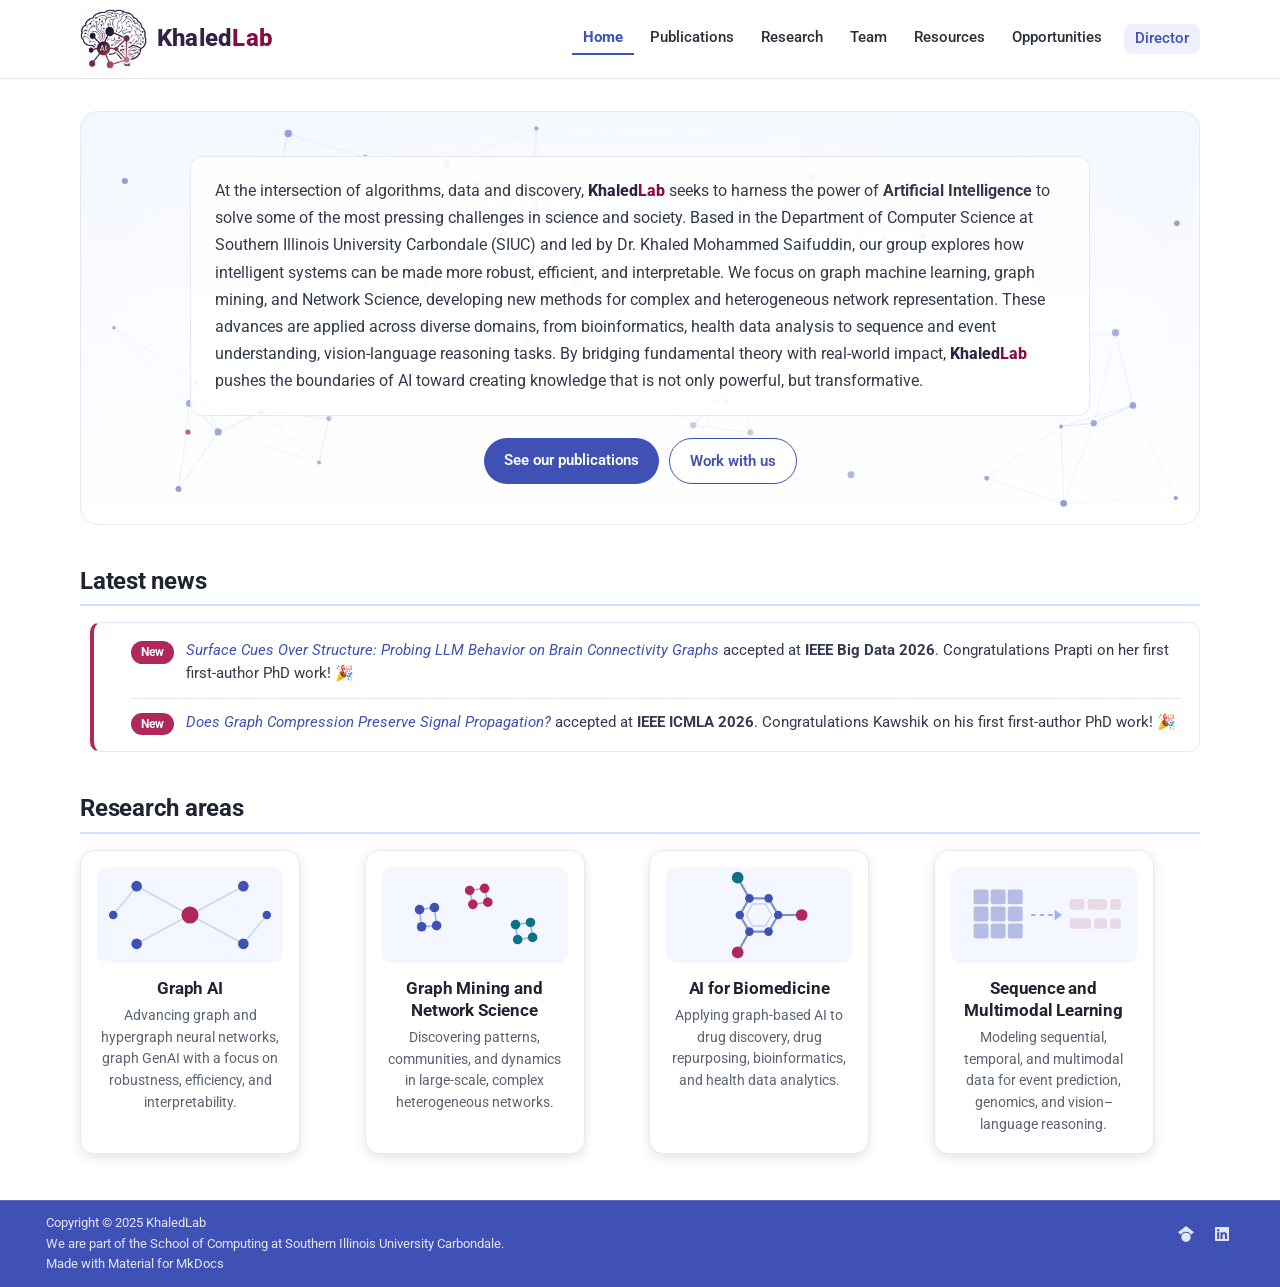
==== index.html @ 8f50dbaf "Deployed f52cf2c with MkDocs version: 1.6.1" ====
<!doctype html>
<html lang="en" class="no-js">
  <head>
    
      <meta charset="utf-8">
      <meta name="viewport" content="width=device-width,initial-scale=1">
      
        <meta name="description" content="Research in Graph Mining, Hypergraph Learning, and Network Medicine">
      
      
      
        <link rel="canonical" href="https://khaledlab.com/">
      
      
      
        <link rel="next" href="publications/">
      
      
      <link rel="icon" href="assets/favicon.png">
      <meta name="generator" content="mkdocs-1.6.1, mkdocs-material-9.6.19">
    
    
      
        <title>KhaledLab</title>
      
    
    
      <link rel="stylesheet" href="assets/stylesheets/main.7e37652d.min.css">
      
        
        <link rel="stylesheet" href="assets/stylesheets/palette.06af60db.min.css">
      
      


    
    
      
    
    
      
        
        
        <link rel="preconnect" href="https://fonts.gstatic.com" crossorigin>
        <link rel="stylesheet" href="https://fonts.googleapis.com/css?family=Roboto:300,300i,400,400i,700,700i%7CRoboto+Mono:400,400i,700,700i&display=fallback">
        <style>:root{--md-text-font:"Roboto";--md-code-font:"Roboto Mono"}</style>
      
    
    
      <link rel="stylesheet" href="assets/css/extra.css">
    
    <script>__md_scope=new URL(".",location),__md_hash=e=>[...e].reduce(((e,_)=>(e<<5)-e+_.charCodeAt(0)),0),__md_get=(e,_=localStorage,t=__md_scope)=>JSON.parse(_.getItem(t.pathname+"."+e)),__md_set=(e,_,t=localStorage,a=__md_scope)=>{try{t.setItem(a.pathname+"."+e,JSON.stringify(_))}catch(e){}}</script>
    
      

    
    
    
  </head>
  
  
    
    
      
    
    
    
    
    <body dir="ltr" data-md-color-scheme="default" data-md-color-primary="indigo" data-md-color-accent="deep-purple">
  
    
    <input class="md-toggle" data-md-toggle="drawer" type="checkbox" id="__drawer" autocomplete="off">
    <input class="md-toggle" data-md-toggle="search" type="checkbox" id="__search" autocomplete="off">
    <label class="md-overlay" for="__drawer"></label>
    <div data-md-component="skip">
      
    </div>
    <div data-md-component="announce">
      
    </div>
    
    
      

<header class="md-header" data-md-component="header">
  <nav class="md-header__inner md-grid" aria-label="Header">
    <a href="." title="KhaledLab" class="md-header__button md-logo" aria-label="KhaledLab" data-md-component="logo">
      
  
  <svg xmlns="http://www.w3.org/2000/svg" viewBox="0 0 24 24"><path d="M12 8a3 3 0 0 0 3-3 3 3 0 0 0-3-3 3 3 0 0 0-3 3 3 3 0 0 0 3 3m0 3.54C9.64 9.35 6.5 8 3 8v11c3.5 0 6.64 1.35 9 3.54 2.36-2.19 5.5-3.54 9-3.54V8c-3.5 0-6.64 1.35-9 3.54"/></svg>

    </a>
    <label class="md-header__button md-icon" for="__drawer">
      
      <svg xmlns="http://www.w3.org/2000/svg" viewBox="0 0 24 24"><path d="M3 6h18v2H3zm0 5h18v2H3zm0 5h18v2H3z"/></svg>
    </label>
    <div class="md-header__title" data-md-component="header-title">
      <div class="md-header__ellipsis">
        <div class="md-header__topic">
          <span class="md-ellipsis">
            KhaledLab
          </span>
        </div>
        <div class="md-header__topic" data-md-component="header-topic">
          <span class="md-ellipsis">
            
              Home
            
          </span>
        </div>
      </div>
    </div>
    
      
        <form class="md-header__option" data-md-component="palette">
  
    
    
    
    <input class="md-option" data-md-color-media="" data-md-color-scheme="default" data-md-color-primary="indigo" data-md-color-accent="deep-purple"  aria-hidden="true"  type="radio" name="__palette" id="__palette_0">
    
  
    
    
    
    <input class="md-option" data-md-color-media="" data-md-color-scheme="slate" data-md-color-primary="indigo" data-md-color-accent="deep-purple"  aria-hidden="true"  type="radio" name="__palette" id="__palette_1">
    
  
</form>
      
    
    
      <script>var palette=__md_get("__palette");if(palette&&palette.color){if("(prefers-color-scheme)"===palette.color.media){var media=matchMedia("(prefers-color-scheme: light)"),input=document.querySelector(media.matches?"[data-md-color-media='(prefers-color-scheme: light)']":"[data-md-color-media='(prefers-color-scheme: dark)']");palette.color.media=input.getAttribute("data-md-color-media"),palette.color.scheme=input.getAttribute("data-md-color-scheme"),palette.color.primary=input.getAttribute("data-md-color-primary"),palette.color.accent=input.getAttribute("data-md-color-accent")}for(var[key,value]of Object.entries(palette.color))document.body.setAttribute("data-md-color-"+key,value)}</script>
    
    
    
      
      
        <label class="md-header__button md-icon" for="__search">
          
          <svg xmlns="http://www.w3.org/2000/svg" viewBox="0 0 24 24"><path d="M9.5 3A6.5 6.5 0 0 1 16 9.5c0 1.61-.59 3.09-1.56 4.23l.27.27h.79l5 5-1.5 1.5-5-5v-.79l-.27-.27A6.52 6.52 0 0 1 9.5 16 6.5 6.5 0 0 1 3 9.5 6.5 6.5 0 0 1 9.5 3m0 2C7 5 5 7 5 9.5S7 14 9.5 14 14 12 14 9.5 12 5 9.5 5"/></svg>
        </label>
        <div class="md-search" data-md-component="search" role="dialog">
  <label class="md-search__overlay" for="__search"></label>
  <div class="md-search__inner" role="search">
    <form class="md-search__form" name="search">
      <input type="text" class="md-search__input" name="query" aria-label="Search" placeholder="Search" autocapitalize="off" autocorrect="off" autocomplete="off" spellcheck="false" data-md-component="search-query" required>
      <label class="md-search__icon md-icon" for="__search">
        
        <svg xmlns="http://www.w3.org/2000/svg" viewBox="0 0 24 24"><path d="M9.5 3A6.5 6.5 0 0 1 16 9.5c0 1.61-.59 3.09-1.56 4.23l.27.27h.79l5 5-1.5 1.5-5-5v-.79l-.27-.27A6.52 6.52 0 0 1 9.5 16 6.5 6.5 0 0 1 3 9.5 6.5 6.5 0 0 1 9.5 3m0 2C7 5 5 7 5 9.5S7 14 9.5 14 14 12 14 9.5 12 5 9.5 5"/></svg>
        
        <svg xmlns="http://www.w3.org/2000/svg" viewBox="0 0 24 24"><path d="M20 11v2H8l5.5 5.5-1.42 1.42L4.16 12l7.92-7.92L13.5 5.5 8 11z"/></svg>
      </label>
      <nav class="md-search__options" aria-label="Search">
        
        <button type="reset" class="md-search__icon md-icon" title="Clear" aria-label="Clear" tabindex="-1">
          
          <svg xmlns="http://www.w3.org/2000/svg" viewBox="0 0 24 24"><path d="M19 6.41 17.59 5 12 10.59 6.41 5 5 6.41 10.59 12 5 17.59 6.41 19 12 13.41 17.59 19 19 17.59 13.41 12z"/></svg>
        </button>
      </nav>
      
        <div class="md-search__suggest" data-md-component="search-suggest"></div>
      
    </form>
    <div class="md-search__output">
      <div class="md-search__scrollwrap" tabindex="0" data-md-scrollfix>
        <div class="md-search-result" data-md-component="search-result">
          <div class="md-search-result__meta">
            Initializing search
          </div>
          <ol class="md-search-result__list" role="presentation"></ol>
        </div>
      </div>
    </div>
  </div>
</div>
      
    
    
  </nav>
  
</header>
    
    <div class="md-container" data-md-component="container">
      
      
        
          
            
<nav class="md-tabs" aria-label="Tabs" data-md-component="tabs">
  <div class="md-grid">
    <ul class="md-tabs__list">
      
        
  
  
  
    
  
  
    <li class="md-tabs__item md-tabs__item--active">
      <a href="." class="md-tabs__link">
        
  
  
    
  
  Home

      </a>
    </li>
  

      
        
  
  
  
  
    <li class="md-tabs__item">
      <a href="publications/" class="md-tabs__link">
        
  
  
    
  
  Publications

      </a>
    </li>
  

      
        
  
  
  
  
    <li class="md-tabs__item">
      <a href="research/" class="md-tabs__link">
        
  
  
    
  
  Research

      </a>
    </li>
  

      
        
  
  
  
  
    <li class="md-tabs__item">
      <a href="team/" class="md-tabs__link">
        
  
  
    
  
  Team

      </a>
    </li>
  

      
        
  
  
  
  
    <li class="md-tabs__item">
      <a href="resources/" class="md-tabs__link">
        
  
  
    
  
  Resources

      </a>
    </li>
  

      
        
  
  
  
  
    <li class="md-tabs__item">
      <a href="opportunities/" class="md-tabs__link">
        
  
  
    
  
  Opportunities

      </a>
    </li>
  

      
        
  
  
  
  
    <li class="md-tabs__item">
      <a href="director/" class="md-tabs__link">
        
  
  
    
  
  Director

      </a>
    </li>
  

      
    </ul>
  </div>
</nav>
          
        
      
      <main class="md-main" data-md-component="main">
        <div class="md-main__inner md-grid">
          
            
              
                
              
              <div class="md-sidebar md-sidebar--primary" data-md-component="sidebar" data-md-type="navigation" hidden>
                <div class="md-sidebar__scrollwrap">
                  <div class="md-sidebar__inner">
                    


  


  

<nav class="md-nav md-nav--primary md-nav--lifted md-nav--integrated" aria-label="Navigation" data-md-level="0">
  <label class="md-nav__title" for="__drawer">
    <a href="." title="KhaledLab" class="md-nav__button md-logo" aria-label="KhaledLab" data-md-component="logo">
      
  
  <svg xmlns="http://www.w3.org/2000/svg" viewBox="0 0 24 24"><path d="M12 8a3 3 0 0 0 3-3 3 3 0 0 0-3-3 3 3 0 0 0-3 3 3 3 0 0 0 3 3m0 3.54C9.64 9.35 6.5 8 3 8v11c3.5 0 6.64 1.35 9 3.54 2.36-2.19 5.5-3.54 9-3.54V8c-3.5 0-6.64 1.35-9 3.54"/></svg>

    </a>
    KhaledLab
  </label>
  
  <ul class="md-nav__list" data-md-scrollfix>
    
      
      
  
  
    
  
  
  
    <li class="md-nav__item md-nav__item--active">
      
      <input class="md-nav__toggle md-toggle" type="checkbox" id="__toc">
      
      
      
      <a href="." class="md-nav__link md-nav__link--active">
        
  
  
  <span class="md-ellipsis">
    Home
    
  </span>
  

      </a>
      
    </li>
  

    
      
      
  
  
  
  
    <li class="md-nav__item">
      <a href="publications/" class="md-nav__link">
        
  
  
  <span class="md-ellipsis">
    Publications
    
  </span>
  

      </a>
    </li>
  

    
      
      
  
  
  
  
    <li class="md-nav__item">
      <a href="research/" class="md-nav__link">
        
  
  
  <span class="md-ellipsis">
    Research
    
  </span>
  

      </a>
    </li>
  

    
      
      
  
  
  
  
    <li class="md-nav__item">
      <a href="team/" class="md-nav__link">
        
  
  
  <span class="md-ellipsis">
    Team
    
  </span>
  

      </a>
    </li>
  

    
      
      
  
  
  
  
    <li class="md-nav__item">
      <a href="resources/" class="md-nav__link">
        
  
  
  <span class="md-ellipsis">
    Resources
    
  </span>
  

      </a>
    </li>
  

    
      
      
  
  
  
  
    <li class="md-nav__item">
      <a href="opportunities/" class="md-nav__link">
        
  
  
  <span class="md-ellipsis">
    Opportunities
    
  </span>
  

      </a>
    </li>
  

    
      
      
  
  
  
  
    <li class="md-nav__item">
      <a href="director/" class="md-nav__link">
        
  
  
  <span class="md-ellipsis">
    Director
    
  </span>
  

      </a>
    </li>
  

    
  </ul>
</nav>
                  </div>
                </div>
              </div>
            
            
          
          
            <div class="md-content" data-md-component="content">
              <article class="md-content__inner md-typeset">
                
                  
  




  <h1>Home</h1>

<div class="kl-home">

<section class="lab-intro">

</section>
<section class="hero">
  <canvas id="hero-graph" aria-hidden="true"></canvas>
  <div class="hero-content">
            <div class="hero-intro">
      <p>At the intersection of algorithms, data and discovery, <strong class="kl-brand">Khaled<span>Lab</span></strong> seeks to harness the power of <strong>Artificial Intelligence</strong> to solve some of the most pressing challenges in science and society. Based in the Department of Computer Science at Southern Illinois University Carbondale (SIUC) and led by Dr. Khaled Mohammed Saifuddin, our group explores how intelligent systems can be made more robust, efficient, and interpretable. We focus on graph machine learning, graph mining, and Network Science, developing new methods for complex and heterogeneous network representation. These advances are applied across diverse domains, from bioinformatics, health data analysis to sequence and event understanding, vision-language reasoning tasks. By bridging fundamental theory with real-world impact, <strong class="kl-brand">Khaled<span>Lab</span></strong> pushes the boundaries of AI toward creating knowledge that is not only powerful, but transformative.</p>
    </div>
    <div class="hero-actions">
      <a class="btn btn-primary" href="publications/">See our publications</a>
      <a class="btn btn-ghost" href="opportunities/">Work with us</a>
    </div>
  </div>
</section>

<section class="news">
  <h2 class="kl-h2">Latest news</h2>
  <ul class="news-list">
    <li>
      <span class="news-tag">New</span>
      <div><a href="http://arxiv.org/abs/2611.26913" target="_blank" rel="noopener"><em>Surface Cues Over Structure: Probing LLM Behavior on Brain Connectivity Graphs</em></a> accepted at <strong>IEEE Big Data 2026</strong>. Congratulations Prapti on her first first-author PhD work! 🎉</div>
    </li>
<li>
  <span class="news-tag">New</span>
  <div><a href="https://arxiv.org/pdf/2607.23338" target="_blank" rel="noopener"><em>Does Graph Compression Preserve Signal Propagation?</em></a> accepted at <strong>IEEE ICMLA 2026</strong>. Congratulations Kawshik on his first first-author PhD work! 🎉</div>
</li>
  </ul>
</section>

<section>
  <h2 class="kl-h2">Research areas</h2>
  <div class="research-grid">

    <a class="research-card" href="research/">
      <div class="viz">
        <svg viewBox="0 0 160 90" aria-hidden="true">
          <g class="mp-base">
            <line x1="80" y1="45" x2="30" y2="18"/><line x1="80" y1="45" x2="30" y2="72"/>
            <line x1="80" y1="45" x2="130" y2="18"/><line x1="80" y1="45" x2="130" y2="72"/>
            <line x1="30" y1="18" x2="8" y2="45"/><line x1="130" y1="72" x2="152" y2="45"/>
          </g>
          <g class="mp-flow">
            <line x1="80" y1="45" x2="30" y2="18"/><line x1="80" y1="45" x2="30" y2="72"/>
            <line x1="80" y1="45" x2="130" y2="18"/><line x1="80" y1="45" x2="130" y2="72"/>
          </g>
          <g class="mp-nodes">
            <circle cx="30" cy="18" r="5"/><circle cx="30" cy="72" r="5"/>
            <circle cx="130" cy="18" r="5"/><circle cx="130" cy="72" r="5"/>
            <circle cx="8" cy="45" r="4"/><circle cx="152" cy="45" r="4"/>
          </g>
          <circle class="mp-ring" cx="80" cy="45" r="7"/>
          <circle class="mp-center" cx="80" cy="45" r="7"/>
        </svg>
      </div>
      <h3>Graph AI</h3>
      <p>Advancing graph and hypergraph neural networks, graph GenAI with a focus on robustness, efficiency, and interpretability.</p>
    </a>

    <a class="research-card" href="research/">
      <div class="viz">
        <svg viewBox="0 0 160 90" aria-hidden="true">
          <g class="cm-edges">
            <line x1="28" y1="40" x2="42" y2="38"/><line x1="28" y1="40" x2="30" y2="56"/><line x1="42" y1="38" x2="44" y2="55"/><line x1="30" y1="56" x2="44" y2="55"/>
            <line x1="75" y1="22" x2="89" y2="20"/><line x1="75" y1="22" x2="78" y2="35"/><line x1="89" y1="20" x2="92" y2="33"/><line x1="78" y1="35" x2="92" y2="33"/>
            <line x1="118" y1="54" x2="132" y2="52"/><line x1="118" y1="54" x2="120" y2="68"/><line x1="132" y1="52" x2="134" y2="66"/><line x1="120" y1="68" x2="134" y2="66"/>
          </g>
          <g class="cm-a">
            <circle cx="28" cy="40" r="4.5" style="--dx:40px;--dy:-14px"/><circle cx="42" cy="38" r="4.5" style="--dx:62px;--dy:20px"/>
            <circle cx="30" cy="56" r="4.5" style="--dx:18px;--dy:-30px"/><circle cx="44" cy="55" r="4.5" style="--dx:-12px;--dy:22px"/>
          </g>
          <g class="cm-b">
            <circle cx="75" cy="22" r="4.5" style="--dx:-40px;--dy:30px"/><circle cx="89" cy="20" r="4.5" style="--dx:28px;--dy:42px"/>
            <circle cx="78" cy="35" r="4.5" style="--dx:-20px;--dy:36px"/><circle cx="92" cy="33" r="4.5" style="--dx:40px;--dy:18px"/>
          </g>
          <g class="cm-c">
            <circle cx="118" cy="54" r="4.5" style="--dx:-58px;--dy:-10px"/><circle cx="132" cy="52" r="4.5" style="--dx:-24px;--dy:-34px"/>
            <circle cx="120" cy="68" r="4.5" style="--dx:-70px;--dy:-30px"/><circle cx="134" cy="66" r="4.5" style="--dx:-10px;--dy:-48px"/>
          </g>
        </svg>
      </div>
      <h3>Graph Mining and Network Science</h3>
      <p>Discovering patterns, communities, and dynamics in large-scale, complex heterogeneous networks.</p>
    </a>

    <a class="research-card" href="research/">
      <div class="viz">
        <svg viewBox="0 0 160 90" aria-hidden="true">
          <g class="mol">
            <polygon class="mol-ring" points="98,45 89,60.6 71,60.6 62,45 71,29.4 89,29.4"/>
            <polygon class="mol-inner" points="92,45 86,55.4 74,55.4 68,45 74,34.6 86,34.6"/>
            <line class="mol-bond" x1="98" y1="45" x2="120" y2="45"/>
            <line class="mol-bond" x1="71" y1="29.4" x2="60" y2="10"/>
            <line class="mol-bond" x1="71" y1="60.6" x2="60" y2="80"/>
            <circle class="atom-c" cx="98" cy="45" r="4"/><circle class="atom-c" cx="89" cy="60.6" r="4"/>
            <circle class="atom-c" cx="71" cy="60.6" r="4"/><circle class="atom-c" cx="62" cy="45" r="4"/>
            <circle class="atom-c" cx="71" cy="29.4" r="4"/><circle class="atom-c" cx="89" cy="29.4" r="4"/>
            <circle class="atom-o" cx="120" cy="45" r="5.5"/>
            <circle class="atom-n" cx="60" cy="10" r="5.5"/>
            <circle class="atom-o" cx="60" cy="80" r="5.5"/>
          </g>
        </svg>
      </div>
      <h3>AI for Biomedicine</h3>
      <p>Applying graph-based AI to drug discovery, drug repurposing, bioinformatics, and health data analytics.</p>
    </a>

    <a class="research-card" href="research/">
      <div class="viz">
        <svg viewBox="0 0 160 90" aria-hidden="true">
          <g class="vlm-patches">
            <rect x="14" y="21" width="14" height="14" rx="2" style="--i:0"/><rect x="30" y="21" width="14" height="14" rx="2" style="--i:1"/><rect x="46" y="21" width="14" height="14" rx="2" style="--i:2"/>
            <rect x="14" y="37" width="14" height="14" rx="2" style="--i:3"/><rect x="30" y="37" width="14" height="14" rx="2" style="--i:4"/><rect x="46" y="37" width="14" height="14" rx="2" style="--i:5"/>
            <rect x="14" y="53" width="14" height="14" rx="2" style="--i:6"/><rect x="30" y="53" width="14" height="14" rx="2" style="--i:7"/><rect x="46" y="53" width="14" height="14" rx="2" style="--i:8"/>
          </g>
          <line class="vlm-arrow" x1="68" y1="45" x2="90" y2="45"/>
          <polygon class="vlm-head" points="90,40 97,45 90,50"/>
          <g class="vlm-tokens">
            <rect x="104" y="30" width="14" height="10" rx="3" style="--i:0"/><rect x="121" y="30" width="18" height="10" rx="3" style="--i:1"/><rect x="142" y="30" width="10" height="10" rx="3" style="--i:2"/>
            <rect x="104" y="48" width="20" height="10" rx="3" style="--i:3"/><rect x="127" y="48" width="12" height="10" rx="3" style="--i:4"/><rect x="142" y="48" width="10" height="10" rx="3" style="--i:5"/>
          </g>
        </svg>
      </div>
      <h3>Sequence and Multimodal Learning</h3>
      <p>Modeling sequential, temporal, and multimodal data for event prediction, genomics, and vision–language reasoning.</p>
    </a>

  </div>
</section>

</div>

<style>
.kl-home {
  --kl-blue: #3f51b5;
  --kl-blue-soft: #e7f1ff;
  --kl-line: #e3e9f7;
  --kl-accent: #b0285a;
  --kl-teal: #0b7285;
  --kl-ink: #1f2433;
  --kl-muted: #5b6275;
}

/* ---------- Hero ---------- */
.kl-home .hero {
  position: relative;
  overflow: hidden;
  border-radius: 18px;
  border: 1px solid var(--kl-line);
  background: linear-gradient(180deg, #f4f7ff 0%, #ffffff 100%);
  padding: 44px 24px 40px;
  text-align: center;
}
.kl-home #hero-graph {
  position: absolute;
  inset: 0;
  width: 100%;
  height: 100%;
}
.kl-home .hero::after {
  content: "";
  position: absolute;
  inset: 0;
  pointer-events: none;
  background: radial-gradient(ellipse 55% 60% at 50% 50%, rgba(255,255,255,0.9) 0%, rgba(255,255,255,0) 100%);
}
.kl-home .hero-content {
  position: relative;
  z-index: 1;
  max-width: 900px;
  margin: 0 auto;
}
.kl-home .hero-welcome {
  display: flex;
  align-items: center;
  justify-content: center;
  gap: 14px;
  font-size: 34px;
  font-weight: 800;
  color: var(--kl-ink);
  margin: 0 0 22px;
}
.kl-home .hero-logo {
  display: block;
  width: 120px;
  height: auto;
  margin: 0;
}
.kl-home .hero-intro {
  background: rgba(255, 255, 255, 0.88);
  border: 1px solid var(--kl-line);
  border-radius: 12px;
  padding: 20px 24px;
  margin-bottom: 22px;
  text-align: left;
}
.kl-home .hero-intro p {
  font-size: 16px;
  line-height: 1.7;
  color: #333a4d;
  margin: 0;
}
.kl-home .hero-actions {
  display: flex;
  justify-content: center;
  flex-wrap: wrap;
  gap: 10px;
}
.kl-home .btn {
  display: inline-block;
  padding: 10px 20px;
  border-radius: 999px;
  font-size: 15px;
  font-weight: 600;
  text-decoration: none;
  transition: background 0.2s ease, color 0.2s ease;
}
.kl-home .btn-primary { background: var(--kl-blue); color: #fff; }
.kl-home .btn-primary:hover { background: #303f9f; color: #fff; }
.kl-home .btn-ghost { background: #fff; color: var(--kl-blue); border: 1.5px solid var(--kl-blue); }
.kl-home .btn-ghost:hover { background: var(--kl-blue-soft); color: var(--kl-blue); }
.kl-home .btn:focus-visible { outline: 3px solid #a5c8ff; outline-offset: 2px; }

/* ---------- Section headings ---------- */
.kl-home .kl-h2 {
  font-size: 24px;
  font-weight: 700;
  color: var(--kl-ink);
  margin: 40px 0 16px;
  padding-bottom: 6px;
  border-bottom: 2px solid #cfe2ff;
}

/* ---------- News ---------- */
.kl-home .news-list {
  list-style: none;
  margin: 0;
  padding: 4px 18px;
  background: #fff;
  border: 1px solid var(--kl-line);
  border-left: 4px solid var(--kl-accent);
  border-radius: 10px;
}
.kl-home .news-list li {
  display: flex;
  align-items: flex-start;
  gap: 12px;
  margin: 0;
  padding: 12px 0;
  border-top: 1px solid var(--kl-line);
  font-size: 15px;
  line-height: 1.55;
  color: #333a4d;
}
.kl-home .news-list li:first-child { border-top: none; }
.kl-home .news-list a { color: var(--kl-blue); text-decoration: none; }
.kl-home .news-list a:hover { text-decoration: underline; }
.kl-home .news-tag {
  flex-shrink: 0;
  background: var(--kl-accent);
  color: #fff;
  font-size: 12px;
  font-weight: 700;
  padding: 2px 10px;
  border-radius: 999px;
  margin-top: 2px;
}

/* ---------- Research cards ---------- */
.kl-home .research-grid {
  display: grid;
  grid-template-columns: repeat(auto-fit, minmax(220px, 1fr));
  gap: 18px;
}
.kl-home .research-card {
  display: block;
  background: #fff;
  border: 1px solid var(--kl-line);
  border-radius: 14px;
  padding: 16px 16px 18px;
  color: inherit;
  text-decoration: none;
  transition: border-color 0.2s ease, box-shadow 0.2s ease;
}
.kl-home .research-card:hover {
  border-color: #a5c8ff;
  box-shadow: 0 6px 18px rgba(63, 81, 181, 0.1);
  color: inherit;
}
.kl-home .research-card:focus-visible { outline: 3px solid #a5c8ff; outline-offset: 2px; }
.kl-home .viz {
  height: 96px;
  background: #f4f7ff;
  border-radius: 10px;
  margin-bottom: 14px;
}
.kl-home .viz svg { width: 100%; height: 100%; display: block; }
.kl-home .research-card h3 {
  font-size: 17px;
  font-weight: 700;
  color: var(--kl-ink);
  margin: 0 0 6px;
  line-height: 1.3;
}
.kl-home .research-card p {
  font-size: 14px;
  line-height: 1.55;
  color: var(--kl-muted);
  margin: 0;
}

/* Animation shudhu card screen-e thakle chole */
.kl-home .viz * { animation-play-state: paused; }
.kl-home .research-card.in-view .viz * { animation-play-state: running; }

/* 1. Message passing */
.kl-home .mp-base line { stroke: #c9d6f5; stroke-width: 1.5; }
.kl-home .mp-flow line {
  stroke: var(--kl-accent);
  stroke-width: 2.5;
  stroke-linecap: round;
  stroke-dasharray: 3 60;
  animation: kl-dash 1.8s linear infinite;
}
.kl-home .mp-nodes circle { fill: var(--kl-blue); }
.kl-home .mp-center { fill: var(--kl-accent); }
.kl-home .mp-ring {
  fill: none;
  stroke: var(--kl-accent);
  stroke-width: 2;
  transform-box: fill-box;
  transform-origin: center;
  animation: kl-ring 1.8s ease-out infinite;
}
@keyframes kl-dash { from { stroke-dashoffset: 63; } to { stroke-dashoffset: 0; } }
@keyframes kl-ring {
  0% { transform: scale(1); opacity: 0.8; }
  100% { transform: scale(2.6); opacity: 0; }
}

/* 2. Community detection */
.kl-home .cm-a circle { fill: var(--kl-blue); }
.kl-home .cm-b circle { fill: var(--kl-accent); }
.kl-home .cm-c circle { fill: var(--kl-teal); }
.kl-home .cm-a circle, .kl-home .cm-b circle, .kl-home .cm-c circle {
  animation: kl-gather 6s ease-in-out infinite;
}
.kl-home .cm-edges line {
  stroke: #9fb3e8;
  stroke-width: 1.5;
  animation: kl-edges 6s ease-in-out infinite;
}
@keyframes kl-gather {
  0%, 12% { transform: translate(var(--dx), var(--dy)); }
  42%, 82% { transform: translate(0, 0); }
  100% { transform: translate(var(--dx), var(--dy)); }
}
@keyframes kl-edges {
  0%, 38% { opacity: 0; }
  50%, 78% { opacity: 1; }
  92%, 100% { opacity: 0; }
}

/* 3. Molecule */
.kl-home .mol {
  transform-origin: 80px 45px;
  animation: kl-spin 14s linear infinite;
}
.kl-home .mol-ring { fill: none; stroke: #7d8fcf; stroke-width: 2; }
.kl-home .mol-inner { fill: none; stroke: #c9d6f5; stroke-width: 1.5; }
.kl-home .mol-bond { stroke: #7d8fcf; stroke-width: 2; }
.kl-home .atom-c { fill: var(--kl-blue); }
.kl-home .atom-o { fill: var(--kl-accent); }
.kl-home .atom-n { fill: var(--kl-teal); }
@keyframes kl-spin { to { transform: rotate(360deg); } }

/* 4. Vision-language */
.kl-home .vlm-patches rect {
  fill: var(--kl-blue);
  opacity: 0.35;
  animation: kl-patch 4s ease-in-out infinite;
  animation-delay: calc(var(--i) * 0.18s);
}
.kl-home .vlm-arrow {
  stroke: #9fb3e8;
  stroke-width: 2;
  stroke-dasharray: 4 4;
  animation: kl-arrow 0.8s linear infinite;
}
.kl-home .vlm-head { fill: #9fb3e8; }
.kl-home .vlm-tokens rect {
  fill: var(--kl-accent);
  opacity: 0.15;
  animation: kl-token 4s ease-in-out infinite;
  animation-delay: calc(1.4s + var(--i) * 0.22s);
}
@keyframes kl-patch {
  0%, 100% { opacity: 0.35; }
  8%, 18% { opacity: 1; }
  30% { opacity: 0.35; }
}
@keyframes kl-arrow { to { stroke-dashoffset: -8; } }
@keyframes kl-token {
  0% { opacity: 0.15; }
  10%, 55% { opacity: 1; }
  75%, 100% { opacity: 0.15; }
}

/* Mobile */
@media (max-width: 600px) {
  .kl-home .hero { padding: 32px 16px 30px; }
  .kl-home .hero-welcome { font-size: 26px; }
  .kl-home .hero-logo { width: 90px; }
  .kl-home .hero-intro { padding: 16px 18px; }
}

/* Reduce motion chalu thakle shob animation bondho */
@media (prefers-reduced-motion: reduce) {
  .kl-home .viz * { animation: none !important; }
}
</style>

<script>
(function () {
  var canvas = document.getElementById('hero-graph');
  if (!canvas) return;
  var hero = canvas.parentElement;
  var ctx = canvas.getContext('2d');
  var reduce = window.matchMedia('(prefers-reduced-motion: reduce)').matches;
  var LINK = 130;
  var W, H, nodes = [], pulses = [], mouse = { x: -9999, y: -9999 };
  var running = false, raf;

  function resize() {
    var dpr = Math.min(window.devicePixelRatio || 1, 2);
    W = hero.clientWidth; H = hero.clientHeight;
    canvas.width = W * dpr; canvas.height = H * dpr;
    ctx.setTransform(dpr, 0, 0, dpr, 0, 0);
    var n = Math.round(Math.min(70, Math.max(24, (W * H) / 9000)));
    nodes = [];
    for (var i = 0; i < n; i++) {
      nodes.push({
        x: Math.random() * W, y: Math.random() * H,
        vx: (Math.random() - 0.5) * 0.35, vy: (Math.random() - 0.5) * 0.35,
        r: 1.6 + Math.random() * 2.2
      });
    }
    pulses = [];
  }

  function dist(a, b) { return Math.hypot(a.x - b.x, a.y - b.y); }

  function step() {
    nodes.forEach(function (p) {
      p.x += p.vx; p.y += p.vy;
      if (p.x < 0 || p.x > W) p.vx *= -1;
      if (p.y < 0 || p.y > H) p.vy *= -1;
      var dx = p.x - mouse.x, dy = p.y - mouse.y, d2 = dx * dx + dy * dy;
      if (d2 < 10000) { var d = Math.sqrt(d2) || 1; p.x += (dx / d) * 1.2; p.y += (dy / d) * 1.2; }
    });
    if (pulses.length < 7 && Math.random() < 0.05) {
      var a = nodes[(Math.random() * nodes.length) | 0];
      var nbrs = nodes.filter(function (b) { return b !== a && dist(a, b) < LINK; });
      if (nbrs.length) pulses.push({ a: a, b: nbrs[(Math.random() * nbrs.length) | 0], t: 0 });
    }
    pulses.forEach(function (p) { p.t += 0.018; });
    pulses = pulses.filter(function (p) { return p.t < 1 && dist(p.a, p.b) < LINK * 1.2; });
  }

  function draw() {
    ctx.clearRect(0, 0, W, H);
    for (var i = 0; i < nodes.length; i++) {
      for (var j = i + 1; j < nodes.length; j++) {
        var d = dist(nodes[i], nodes[j]);
        if (d < LINK) {
          ctx.strokeStyle = 'rgba(63,81,181,' + (0.22 * (1 - d / LINK)) + ')';
          ctx.lineWidth = 1;
          ctx.beginPath(); ctx.moveTo(nodes[i].x, nodes[i].y); ctx.lineTo(nodes[j].x, nodes[j].y); ctx.stroke();
        }
      }
    }
    ctx.fillStyle = 'rgba(63,81,181,0.55)';
    nodes.forEach(function (p) { ctx.beginPath(); ctx.arc(p.x, p.y, p.r, 0, Math.PI * 2); ctx.fill(); });
    ctx.fillStyle = 'rgba(176,40,90,0.85)';
    pulses.forEach(function (p) {
      var x = p.a.x + (p.b.x - p.a.x) * p.t, y = p.a.y + (p.b.y - p.a.y) * p.t;
      ctx.beginPath(); ctx.arc(x, y, 2.6, 0, Math.PI * 2); ctx.fill();
    });
  }

  function loop() { if (!running) return; step(); draw(); raf = requestAnimationFrame(loop); }
  function start() { if (running || reduce) return; running = true; loop(); }
  function stop() { running = false; cancelAnimationFrame(raf); }

  resize(); draw();

  var t;
  window.addEventListener('resize', function () { clearTimeout(t); t = setTimeout(function () { resize(); draw(); }, 150); });
  hero.addEventListener('pointermove', function (e) {
    var r = hero.getBoundingClientRect(); mouse.x = e.clientX - r.left; mouse.y = e.clientY - r.top;
  });
  hero.addEventListener('pointerleave', function () { mouse.x = mouse.y = -9999; });
  document.addEventListener('visibilitychange', function () { document.hidden ? stop() : start(); });

  if ('IntersectionObserver' in window) {
    new IntersectionObserver(function (es) { es[0].isIntersecting ? start() : stop(); }).observe(hero);
  } else { start(); }

  /* Research card-er animation shudhu screen-e thakle */
  var cards = document.querySelectorAll('.kl-home .research-card');
  if ('IntersectionObserver' in window) {
    var io = new IntersectionObserver(function (es) {
      es.forEach(function (e) { e.target.classList.toggle('in-view', e.isIntersecting); });
    }, { threshold: 0.4 });
    cards.forEach(function (c) { io.observe(c); });
  } else {
    cards.forEach(function (c) { c.classList.add('in-view'); });
  }
})();
</script>







  
  




  



                
              </article>
            </div>
          
          
  <script>var tabs=__md_get("__tabs");if(Array.isArray(tabs))e:for(var set of document.querySelectorAll(".tabbed-set")){var labels=set.querySelector(".tabbed-labels");for(var tab of tabs)for(var label of labels.getElementsByTagName("label"))if(label.innerText.trim()===tab){var input=document.getElementById(label.htmlFor);input.checked=!0;continue e}}</script>

<script>var target=document.getElementById(location.hash.slice(1));target&&target.name&&(target.checked=target.name.startsWith("__tabbed_"))</script>
        </div>
        
      </main>
      
        <footer class="md-footer">
  
  <div class="md-footer-meta md-typeset">
    <div class="md-footer-meta__inner md-grid">
      <div class="md-copyright">
  
    <div class="md-copyright__highlight">
      Copyright &copy; 2025 KhaledLab <br> We are part of the School of Computing at Southern Illinois University Carbondale. 
    </div>
  
  
    Made with
    <a href="https://squidfunk.github.io/mkdocs-material/" target="_blank" rel="noopener">
      Material for MkDocs
    </a>
  
</div>
      
        
<div class="md-social">
  
    
    
    
    
    <a href="https://scholar.google.com/citations?user=_jR1BrsAAAAJ&hl=en" target="_blank" rel="noopener" title="Google Scholar" class="md-social__link">
      <svg xmlns="http://www.w3.org/2000/svg" viewBox="0 0 512 512"><!--! Font Awesome Free 7.0.0 by @fontawesome - https://fontawesome.com License - https://fontawesome.com/license/free (Icons: CC BY 4.0, Fonts: SIL OFL 1.1, Code: MIT License) Copyright 2025 Fonticons, Inc.--><path fill="currentColor" d="M390.9 298.5s0 .1.1.1c9.2 19.4 14.4 41.1 14.4 64C405.3 445.1 338.5 512 256 512s-149.3-66.9-149.3-149.3c0-22.9 5.2-44.6 14.4-64 1.7-3.6 3.6-7.2 5.6-10.7q6.6-11.4 15-21.3c27.4-32.6 68.5-53.3 114.4-53.3 33.6 0 64.6 11.1 89.6 29.9 9.1 6.9 17.4 14.7 24.8 23.5 5.6 6.6 10.6 13.8 15 21.3 2 3.4 3.8 7 5.5 10.5zm26.4-18.8c-30.1-58.4-91-98.4-161.3-98.4s-131.2 40-161.3 98.4L0 202.7 256 0l256 202.7-94.7 77.1z"/></svg>
    </a>
  
    
    
    
    
    <a href="https://www.linkedin.com/in/kms026/" target="_blank" rel="noopener" title="LinkedIn" class="md-social__link">
      <svg xmlns="http://www.w3.org/2000/svg" viewBox="0 0 448 512"><!--! Font Awesome Free 7.0.0 by @fontawesome - https://fontawesome.com License - https://fontawesome.com/license/free (Icons: CC BY 4.0, Fonts: SIL OFL 1.1, Code: MIT License) Copyright 2025 Fonticons, Inc.--><path fill="currentColor" d="M416 32H31.9C14.3 32 0 46.5 0 64.3v383.4C0 465.5 14.3 480 31.9 480H416c17.6 0 32-14.5 32-32.3V64.3c0-17.8-14.4-32.3-32-32.3M135.4 416H69V202.2h66.5V416zM102.2 96a38.5 38.5 0 1 1 0 77 38.5 38.5 0 1 1 0-77m282.1 320h-66.4V312c0-24.8-.5-56.7-34.5-56.7-34.6 0-39.9 27-39.9 54.9V416h-66.4V202.2h63.7v29.2h.9c8.9-16.8 30.6-34.5 62.9-34.5 67.2 0 79.7 44.3 79.7 101.9z"/></svg>
    </a>
  
</div>
      
    </div>
  </div>
</footer>
      
    </div>
    <div class="md-dialog" data-md-component="dialog">
      <div class="md-dialog__inner md-typeset"></div>
    </div>
    
    
    
      
      <script id="__config" type="application/json">{"base": ".", "features": ["navigation.tabs", "content.code.copy", "content.tabs.link", "search.highlight", "search.suggest", "toc.integrate"], "search": "assets/javascripts/workers/search.973d3a69.min.js", "tags": null, "translations": {"clipboard.copied": "Copied to clipboard", "clipboard.copy": "Copy to clipboard", "search.result.more.one": "1 more on this page", "search.result.more.other": "# more on this page", "search.result.none": "No matching documents", "search.result.one": "1 matching document", "search.result.other": "# matching documents", "search.result.placeholder": "Type to start searching", "search.result.term.missing": "Missing", "select.version": "Select version"}, "version": null}</script>
    
    
      <script src="assets/javascripts/bundle.92b07e13.min.js"></script>
      
    
  </body>
</html>
---- assets/stylesheets/main.7e37652d.min.css ----
@charset "UTF-8";html{-webkit-text-size-adjust:none;-moz-text-size-adjust:none;text-size-adjust:none;box-sizing:border-box}*,:after,:before{box-sizing:inherit}@media (prefers-reduced-motion){*,:after,:before{transition:none!important}}body{margin:0}a,button,input,label{-webkit-tap-highlight-color:transparent}a{color:inherit;text-decoration:none}hr{border:0;box-sizing:initial;display:block;height:.05rem;overflow:visible;padding:0}small{font-size:80%}sub,sup{line-height:1em}img{border-style:none}table{border-collapse:initial;border-spacing:0}td,th{font-weight:400;vertical-align:top}button{background:#0000;border:0;font-family:inherit;font-size:inherit;margin:0;padding:0}input{border:0;outline:none}:root{--md-primary-fg-color:#4051b5;--md-primary-fg-color--light:#5d6cc0;--md-primary-fg-color--dark:#303fa1;--md-primary-bg-color:#fff;--md-primary-bg-color--light:#ffffffb3;--md-accent-fg-color:#526cfe;--md-accent-fg-color--transparent:#526cfe1a;--md-accent-bg-color:#fff;--md-accent-bg-color--light:#ffffffb3}[data-md-color-scheme=default]{color-scheme:light}[data-md-color-scheme=default] img[src$="#gh-dark-mode-only"],[data-md-color-scheme=default] img[src$="#only-dark"]{display:none}:root,[data-md-color-scheme=default]{--md-hue:225deg;--md-default-fg-color:#000000de;--md-default-fg-color--light:#0000008a;--md-default-fg-color--lighter:#00000052;--md-default-fg-color--lightest:#00000012;--md-default-bg-color:#fff;--md-default-bg-color--light:#ffffffb3;--md-default-bg-color--lighter:#ffffff4d;--md-default-bg-color--lightest:#ffffff1f;--md-code-fg-color:#36464e;--md-code-bg-color:#f5f5f5;--md-code-hl-color:#4287ff;--md-code-hl-color--light:#4287ff1a;--md-code-hl-number-color:#d52a2a;--md-code-hl-special-color:#db1457;--md-code-hl-function-color:#a846b9;--md-code-hl-constant-color:#6e59d9;--md-code-hl-keyword-color:#3f6ec6;--md-code-hl-string-color:#1c7d4d;--md-code-hl-name-color:var(--md-code-fg-color);--md-code-hl-operator-color:var(--md-default-fg-color--light);--md-code-hl-punctuation-color:var(--md-default-fg-color--light);--md-code-hl-comment-color:var(--md-default-fg-color--light);--md-code-hl-generic-color:var(--md-default-fg-color--light);--md-code-hl-variable-color:var(--md-default-fg-color--light);--md-typeset-color:var(--md-default-fg-color);--md-typeset-a-color:var(--md-primary-fg-color);--md-typeset-del-color:#f5503d26;--md-typeset-ins-color:#0bd57026;--md-typeset-kbd-color:#fafafa;--md-typeset-kbd-accent-color:#fff;--md-typeset-kbd-border-color:#b8b8b8;--md-typeset-mark-color:#ffff0080;--md-typeset-table-color:#0000001f;--md-typeset-table-color--light:rgba(0,0,0,.035);--md-admonition-fg-color:var(--md-default-fg-color);--md-admonition-bg-color:var(--md-default-bg-color);--md-warning-fg-color:#000000de;--md-warning-bg-color:#ff9;--md-footer-fg-color:#fff;--md-footer-fg-color--light:#ffffffb3;--md-footer-fg-color--lighter:#ffffff73;--md-footer-bg-color:#000000de;--md-footer-bg-color--dark:#00000052;--md-shadow-z1:0 0.2rem 0.5rem #0000000d,0 0 0.05rem #0000001a;--md-shadow-z2:0 0.2rem 0.5rem #0000001a,0 0 0.05rem #00000040;--md-shadow-z3:0 0.2rem 0.5rem #0003,0 0 0.05rem #00000059}.md-icon svg{fill:currentcolor;display:block;height:1.2rem;width:1.2rem}body{-webkit-font-smoothing:antialiased;-moz-osx-font-smoothing:grayscale;--md-text-font-family:var(--md-text-font,_),-apple-system,BlinkMacSystemFont,Helvetica,Arial,sans-serif;--md-code-font-family:var(--md-code-font,_),SFMono-Regular,Consolas,Menlo,monospace}aside,body,input{font-feature-settings:"kern","liga";color:var(--md-typeset-color);font-family:var(--md-text-font-family)}code,kbd,pre{font-feature-settings:"kern";font-family:var(--md-code-font-family)}:root{--md-typeset-table-sort-icon:url('data:image/svg+xml;charset=utf-8,<svg xmlns="http://www.w3.org/2000/svg" viewBox="0 0 24 24"><path d="m18 21-4-4h3V7h-3l4-4 4 4h-3v10h3M2 19v-2h10v2M2 13v-2h7v2M2 7V5h4v2z"/></svg>');--md-typeset-table-sort-icon--asc:url('data:image/svg+xml;charset=utf-8,<svg xmlns="http://www.w3.org/2000/svg" viewBox="0 0 24 24"><path d="M19 17h3l-4 4-4-4h3V3h2M2 17h10v2H2M6 5v2H2V5m0 6h7v2H2z"/></svg>');--md-typeset-table-sort-icon--desc:url('data:image/svg+xml;charset=utf-8,<svg xmlns="http://www.w3.org/2000/svg" viewBox="0 0 24 24"><path d="M19 7h3l-4-4-4 4h3v14h2M2 17h10v2H2M6 5v2H2V5m0 6h7v2H2z"/></svg>')}.md-typeset{-webkit-print-color-adjust:exact;color-adjust:exact;font-size:.8rem;line-height:1.6;overflow-wrap:break-word}@media print{.md-typeset{font-size:.68rem}}.md-typeset blockquote,.md-typeset dl,.md-typeset figure,.md-typeset ol,.md-typeset pre,.md-typeset ul{margin-bottom:1em;margin-top:1em}.md-typeset h1{color:var(--md-default-fg-color--light);font-size:2em;line-height:1.3;margin:0 0 1.25em}.md-typeset h1,.md-typeset h2{font-weight:300;letter-spacing:-.01em}.md-typeset h2{font-size:1.5625em;line-height:1.4;margin:1.6em 0 .64em}.md-typeset h3{font-size:1.25em;font-weight:400;letter-spacing:-.01em;line-height:1.5;margin:1.6em 0 .8em}.md-typeset h2+h3{margin-top:.8em}.md-typeset h4{font-weight:700;letter-spacing:-.01em;margin:1em 0}.md-typeset h5,.md-typeset h6{color:var(--md-default-fg-color--light);font-size:.8em;font-weight:700;letter-spacing:-.01em;margin:1.25em 0}.md-typeset h5{text-transform:uppercase}.md-typeset h5 code{text-transform:none}.md-typeset hr{border-bottom:.05rem solid var(--md-default-fg-color--lightest);display:flow-root;margin:1.5em 0}.md-typeset a{color:var(--md-typeset-a-color);word-break:break-word}.md-typeset a,.md-typeset a:before{transition:color 125ms}.md-typeset a:focus,.md-typeset a:hover{color:var(--md-accent-fg-color)}.md-typeset a:focus code,.md-typeset a:hover code{background-color:var(--md-accent-fg-color--transparent)}.md-typeset a code{color:currentcolor;transition:background-color 125ms}.md-typeset a.focus-visible{outline-color:var(--md-accent-fg-color);outline-offset:.2rem}.md-typeset code,.md-typeset kbd,.md-typeset pre{color:var(--md-code-fg-color);direction:ltr;font-variant-ligatures:none}@media print{.md-typeset code,.md-typeset kbd,.md-typeset pre{white-space:pre-wrap}}.md-typeset code{background-color:var(--md-code-bg-color);border-radius:.1rem;-webkit-box-decoration-break:clone;box-decoration-break:clone;font-size:.85em;padding:0 .2941176471em;word-break:break-word}.md-typeset code:not(.focus-visible){-webkit-tap-highlight-color:transparent;outline:none}.md-typeset pre{display:flow-root;line-height:1.4;position:relative}.md-typeset pre>code{-webkit-box-decoration-break:slice;box-decoration-break:slice;box-shadow:none;display:block;margin:0;outline-color:var(--md-accent-fg-color);overflow:auto;padding:.7720588235em 1.1764705882em;scrollbar-color:var(--md-default-fg-color--lighter) #0000;scrollbar-width:thin;touch-action:auto;word-break:normal}.md-typeset pre>code:hover{scrollbar-color:var(--md-accent-fg-color) #0000}.md-typeset pre>code::-webkit-scrollbar{height:.2rem;width:.2rem}.md-typeset pre>code::-webkit-scrollbar-thumb{background-color:var(--md-default-fg-color--lighter)}.md-typeset pre>code::-webkit-scrollbar-thumb:hover{background-color:var(--md-accent-fg-color)}.md-typeset kbd{background-color:var(--md-typeset-kbd-color);border-radius:.1rem;box-shadow:0 .1rem 0 .05rem var(--md-typeset-kbd-border-color),0 .1rem 0 var(--md-typeset-kbd-border-color),0 -.1rem .2rem var(--md-typeset-kbd-accent-color) inset;color:var(--md-default-fg-color);display:inline-block;font-size:.75em;padding:0 .6666666667em;vertical-align:text-top;word-break:break-word}.md-typeset mark{background-color:var(--md-typeset-mark-color);-webkit-box-decoration-break:clone;box-decoration-break:clone;color:inherit;word-break:break-word}.md-typeset abbr{border-bottom:.05rem dotted var(--md-default-fg-color--light);cursor:help;text-decoration:none}.md-typeset small{opacity:.75}[dir=ltr] .md-typeset sub,[dir=ltr] .md-typeset sup{margin-left:.078125em}[dir=rtl] .md-typeset sub,[dir=rtl] .md-typeset sup{margin-right:.078125em}[dir=ltr] .md-typeset blockquote{padding-left:.6rem}[dir=rtl] .md-typeset blockquote{padding-right:.6rem}[dir=ltr] .md-typeset blockquote{border-left:.2rem solid var(--md-default-fg-color--lighter)}[dir=rtl] .md-typeset blockquote{border-right:.2rem solid var(--md-default-fg-color--lighter)}.md-typeset blockquote{color:var(--md-default-fg-color--light);margin-left:0;margin-right:0}.md-typeset ul{list-style-type:disc}.md-typeset ul[type]{list-style-type:revert-layer}[dir=ltr] .md-typeset ol,[dir=ltr] .md-typeset ul{margin-left:.625em}[dir=rtl] .md-typeset ol,[dir=rtl] .md-typeset ul{margin-right:.625em}.md-typeset ol,.md-typeset ul{padding:0}.md-typeset ol:not([hidden]),.md-typeset ul:not([hidden]){display:flow-root}.md-typeset ol ol,.md-typeset ul ol{list-style-type:lower-alpha}.md-typeset ol ol ol,.md-typeset ul ol ol{list-style-type:lower-roman}.md-typeset ol ol ol ol,.md-typeset ul ol ol ol{list-style-type:upper-alpha}.md-typeset ol ol ol ol ol,.md-typeset ul ol ol ol ol{list-style-type:upper-roman}.md-typeset ol[type],.md-typeset ul[type]{list-style-type:revert-layer}[dir=ltr] .md-typeset ol li,[dir=ltr] .md-typeset ul li{margin-left:1.25em}[dir=rtl] .md-typeset ol li,[dir=rtl] .md-typeset ul li{margin-right:1.25em}.md-typeset ol li,.md-typeset ul li{margin-bottom:.5em}.md-typeset ol li blockquote,.md-typeset ol li p,.md-typeset ul li blockquote,.md-typeset ul li p{margin:.5em 0}.md-typeset ol li:last-child,.md-typeset ul li:last-child{margin-bottom:0}[dir=ltr] .md-typeset ol li ol,[dir=ltr] .md-typeset ol li ul,[dir=ltr] .md-typeset ul li ol,[dir=ltr] .md-typeset ul li ul{margin-left:.625em}[dir=rtl] .md-typeset ol li ol,[dir=rtl] .md-typeset ol li ul,[dir=rtl] .md-typeset ul li ol,[dir=rtl] .md-typeset ul li ul{margin-right:.625em}.md-typeset ol li ol,.md-typeset ol li ul,.md-typeset ul li ol,.md-typeset ul li ul{margin-bottom:.5em;margin-top:.5em}[dir=ltr] .md-typeset dd{margin-left:1.875em}[dir=rtl] .md-typeset dd{margin-right:1.875em}.md-typeset dd{margin-bottom:1.5em;margin-top:1em}.md-typeset img,.md-typeset svg,.md-typeset video{height:auto;max-width:100%}.md-typeset img[align=left]{margin:1em 1em 1em 0}.md-typeset img[align=right]{margin:1em 0 1em 1em}.md-typeset img[align]:only-child{margin-top:0}.md-typeset figure{display:flow-root;margin:1em auto;max-width:100%;text-align:center;width:-moz-fit-content;width:fit-content}.md-typeset figure img{display:block;margin:0 auto}.md-typeset figcaption{font-style:italic;margin:1em auto;max-width:24rem}.md-typeset iframe{max-width:100%}.md-typeset table:not([class]){background-color:var(--md-default-bg-color);border:.05rem solid var(--md-typeset-table-color);border-radius:.1rem;display:inline-block;font-size:.64rem;max-width:100%;overflow:auto;touch-action:auto}@media print{.md-typeset table:not([class]){display:table}}.md-typeset table:not([class])+*{margin-top:1.5em}.md-typeset table:not([class]) td>:first-child,.md-typeset table:not([class]) th>:first-child{margin-top:0}.md-typeset table:not([class]) td>:last-child,.md-typeset table:not([class]) th>:last-child{margin-bottom:0}.md-typeset table:not([class]) td:not([align]),.md-typeset table:not([class]) th:not([align]){text-align:left}[dir=rtl] .md-typeset table:not([class]) td:not([align]),[dir=rtl] .md-typeset table:not([class]) th:not([align]){text-align:right}.md-typeset table:not([class]) th{font-weight:700;min-width:5rem;padding:.9375em 1.25em;vertical-align:top}.md-typeset table:not([class]) td{border-top:.05rem solid var(--md-typeset-table-color);padding:.9375em 1.25em;vertical-align:top}.md-typeset table:not([class]) tbody tr{transition:background-color 125ms}.md-typeset table:not([class]) tbody tr:hover{background-color:var(--md-typeset-table-color--light);box-shadow:0 .05rem 0 var(--md-default-bg-color) inset}.md-typeset table:not([class]) a{word-break:normal}.md-typeset table th[role=columnheader]{cursor:pointer}[dir=ltr] .md-typeset table th[role=columnheader]:after{margin-left:.5em}[dir=rtl] .md-typeset table th[role=columnheader]:after{margin-right:.5em}.md-typeset table th[role=columnheader]:after{content:"";display:inline-block;height:1.2em;-webkit-mask-image:var(--md-typeset-table-sort-icon);mask-image:var(--md-typeset-table-sort-icon);-webkit-mask-repeat:no-repeat;mask-repeat:no-repeat;-webkit-mask-size:contain;mask-size:contain;transition:background-color 125ms;vertical-align:text-bottom;width:1.2em}.md-typeset table th[role=columnheader]:hover:after{background-color:var(--md-default-fg-color--lighter)}.md-typeset table th[role=columnheader][aria-sort=ascending]:after{background-color:var(--md-default-fg-color--light);-webkit-mask-image:var(--md-typeset-table-sort-icon--asc);mask-image:var(--md-typeset-table-sort-icon--asc)}.md-typeset table th[role=columnheader][aria-sort=descending]:after{background-color:var(--md-default-fg-color--light);-webkit-mask-image:var(--md-typeset-table-sort-icon--desc);mask-image:var(--md-typeset-table-sort-icon--desc)}.md-typeset__scrollwrap{margin:1em -.8rem;overflow-x:auto;touch-action:auto}.md-typeset__table{display:inline-block;margin-bottom:.5em;padding:0 .8rem}@media print{.md-typeset__table{display:block}}html .md-typeset__table table{display:table;margin:0;overflow:hidden;width:100%}@media screen and (max-width:44.984375em){.md-content__inner>pre{margin:1em -.8rem}.md-content__inner>pre code{border-radius:0}}.md-typeset .md-author{border-radius:100%;display:block;flex-shrink:0;height:1.6rem;overflow:hidden;position:relative;transition:color 125ms,transform 125ms;width:1.6rem}.md-typeset .md-author img{display:block}.md-typeset .md-author--more{background:var(--md-default-fg-color--lightest);color:var(--md-default-fg-color--lighter);font-size:.6rem;font-weight:700;line-height:1.6rem;text-align:center}.md-typeset .md-author--long{height:2.4rem;width:2.4rem}.md-typeset a.md-author{transform:scale(1)}.md-typeset a.md-author img{border-radius:100%;filter:grayscale(100%) opacity(75%);transition:filter 125ms}.md-typeset a.md-author:focus,.md-typeset a.md-author:hover{transform:scale(1.1);z-index:1}.md-typeset a.md-author:focus img,.md-typeset a.md-author:hover img{filter:grayscale(0)}.md-banner{background-color:var(--md-footer-bg-color);color:var(--md-footer-fg-color);overflow:auto}@media print{.md-banner{display:none}}.md-banner--warning{background-color:var(--md-warning-bg-color);color:var(--md-warning-fg-color)}.md-banner__inner{font-size:.7rem;margin:.6rem auto;padding:0 .8rem}[dir=ltr] .md-banner__button{float:right}[dir=rtl] .md-banner__button{float:left}.md-banner__button{color:inherit;cursor:pointer;transition:opacity .25s}.no-js .md-banner__button{display:none}.md-banner__button:hover{opacity:.7}html{font-size:125%;height:100%;overflow-x:hidden}@media screen and (min-width:100em){html{font-size:137.5%}}@media screen and (min-width:125em){html{font-size:150%}}body{background-color:var(--md-default-bg-color);display:flex;flex-direction:column;font-size:.5rem;min-height:100%;position:relative;width:100%}@media print{body{display:block}}@media screen and (max-width:59.984375em){body[data-md-scrolllock]{position:fixed}}.md-grid{margin-left:auto;margin-right:auto;max-width:61rem}.md-container{display:flex;flex-direction:column;flex-grow:1}@media print{.md-container{display:block}}.md-main{flex-grow:1}.md-main__inner{display:flex;height:100%;margin-top:1.5rem}.md-ellipsis{overflow:hidden;text-overflow:ellipsis}.md-toggle{display:none}.md-option{height:0;opacity:0;position:absolute;width:0}.md-option:checked+label:not([hidden]){display:block}.md-option.focus-visible+label{outline-color:var(--md-accent-fg-color);outline-style:auto}.md-skip{background-color:var(--md-default-fg-color);border-radius:.1rem;color:var(--md-default-bg-color);font-size:.64rem;margin:.5rem;opacity:0;outline-color:var(--md-accent-fg-color);padding:.3rem .5rem;position:fixed;transform:translateY(.4rem);z-index:-1}.md-skip:focus{opacity:1;transform:translateY(0);transition:transform .25s cubic-bezier(.4,0,.2,1),opacity 175ms 75ms;z-index:10}@page{margin:25mm}:root{--md-clipboard-icon:url('data:image/svg+xml;charset=utf-8,<svg xmlns="http://www.w3.org/2000/svg" viewBox="0 0 24 24"><path d="M19 21H8V7h11m0-2H8a2 2 0 0 0-2 2v14a2 2 0 0 0 2 2h11a2 2 0 0 0 2-2V7a2 2 0 0 0-2-2m-3-4H4a2 2 0 0 0-2 2v14h2V3h12z"/></svg>')}.md-clipboard{border-radius:.1rem;color:var(--md-default-fg-color--lightest);cursor:pointer;height:1.5em;outline-color:var(--md-accent-fg-color);outline-offset:.1rem;position:absolute;right:.5em;top:.5em;transition:color .25s;width:1.5em;z-index:1}@media print{.md-clipboard{display:none}}.md-clipboard:not(.focus-visible){-webkit-tap-highlight-color:transparent;outline:none}:hover>.md-clipboard{color:var(--md-default-fg-color--light)}.md-clipboard:focus,.md-clipboard:hover{color:var(--md-accent-fg-color)}.md-clipboard:after{background-color:currentcolor;content:"";display:block;height:1.125em;margin:0 auto;-webkit-mask-image:var(--md-clipboard-icon);mask-image:var(--md-clipboard-icon);-webkit-mask-position:center;mask-position:center;-webkit-mask-repeat:no-repeat;mask-repeat:no-repeat;-webkit-mask-size:contain;mask-size:contain;width:1.125em}.md-clipboard--inline{cursor:pointer}.md-clipboard--inline code{transition:color .25s,background-color .25s}.md-clipboard--inline:focus code,.md-clipboard--inline:hover code{background-color:var(--md-accent-fg-color--transparent);color:var(--md-accent-fg-color)}.md-typeset .md-code__content{display:grid}@keyframes consent{0%{opacity:0;transform:translateY(100%)}to{opacity:1;transform:translateY(0)}}@keyframes overlay{0%{opacity:0}to{opacity:1}}.md-consent__overlay{animation:overlay .25s both;-webkit-backdrop-filter:blur(.1rem);backdrop-filter:blur(.1rem);background-color:#0000008a;height:100%;opacity:1;position:fixed;top:0;width:100%;z-index:5}.md-consent__inner{animation:consent .5s cubic-bezier(.1,.7,.1,1) both;background-color:var(--md-default-bg-color);border:0;border-radius:.1rem;bottom:0;box-shadow:0 0 .2rem #0000001a,0 .2rem .4rem #0003;max-height:100%;overflow:auto;padding:0;position:fixed;width:100%;z-index:5}.md-consent__form{padding:.8rem}.md-consent__settings{display:none;margin:1em 0}input:checked+.md-consent__settings{display:block}.md-consent__controls{margin-bottom:.8rem}.md-typeset .md-consent__controls .md-button{display:inline}@media screen and (max-width:44.984375em){.md-typeset .md-consent__controls .md-button{display:block;margin-top:.4rem;text-align:center;width:100%}}.md-consent label{cursor:pointer}.md-content{flex-grow:1;min-width:0}.md-content__inner{margin:0 .8rem 1.2rem;padding-top:.6rem}@media screen and (min-width:76.25em){[dir=ltr] .md-sidebar--primary:not([hidden])~.md-content>.md-content__inner{margin-left:1.2rem}[dir=ltr] .md-sidebar--secondary:not([hidden])~.md-content>.md-content__inner,[dir=rtl] .md-sidebar--primary:not([hidden])~.md-content>.md-content__inner{margin-right:1.2rem}[dir=rtl] .md-sidebar--secondary:not([hidden])~.md-content>.md-content__inner{margin-left:1.2rem}}.md-content__inner:before{content:"";display:block;height:.4rem}.md-content__inner>:last-child{margin-bottom:0}[dir=ltr] .md-content__button{float:right}[dir=rtl] .md-content__button{float:left}[dir=ltr] .md-content__button{margin-left:.4rem}[dir=rtl] .md-content__button{margin-right:.4rem}.md-content__button{margin:.4rem 0;padding:0}@media print{.md-content__button{display:none}}.md-typeset .md-content__button{color:var(--md-default-fg-color--lighter)}.md-content__button svg{display:inline;vertical-align:top}[dir=rtl] .md-content__button svg{transform:scaleX(-1)}[dir=ltr] .md-dialog{right:.8rem}[dir=rtl] .md-dialog{left:.8rem}.md-dialog{background-color:var(--md-default-fg-color);border-radius:.1rem;bottom:.8rem;box-shadow:var(--md-shadow-z3);min-width:11.1rem;opacity:0;padding:.4rem .6rem;pointer-events:none;position:fixed;transform:translateY(100%);transition:transform 0ms .4s,opacity .4s;z-index:4}@media print{.md-dialog{display:none}}.md-dialog--active{opacity:1;pointer-events:auto;transform:translateY(0);transition:transform .4s cubic-bezier(.075,.85,.175,1),opacity .4s}.md-dialog__inner{color:var(--md-default-bg-color);font-size:.7rem}.md-feedback{margin:2em 0 1em;text-align:center}.md-feedback fieldset{border:none;margin:0;padding:0}.md-feedback__title{font-weight:700;margin:1em auto}.md-feedback__inner{position:relative}.md-feedback__list{display:flex;flex-wrap:wrap;place-content:baseline center;position:relative}.md-feedback__list:hover .md-icon:not(:disabled){color:var(--md-default-fg-color--lighter)}:disabled .md-feedback__list{min-height:1.8rem}.md-feedback__icon{color:var(--md-default-fg-color--light);cursor:pointer;flex-shrink:0;margin:0 .1rem;transition:color 125ms}.md-feedback__icon:not(:disabled).md-icon:hover{color:var(--md-accent-fg-color)}.md-feedback__icon:disabled{color:var(--md-default-fg-color--lightest);pointer-events:none}.md-feedback__note{opacity:0;position:relative;transform:translateY(.4rem);transition:transform .4s cubic-bezier(.1,.7,.1,1),opacity .15s}.md-feedback__note>*{margin:0 auto;max-width:16rem}:disabled .md-feedback__note{opacity:1;transform:translateY(0)}@media print{.md-feedback{display:none}}.md-footer{background-color:var(--md-footer-bg-color);color:var(--md-footer-fg-color)}@media print{.md-footer{display:none}}.md-footer__inner{justify-content:space-between;overflow:auto;padding:.2rem}.md-footer__inner:not([hidden]){display:flex}.md-footer__link{align-items:end;display:flex;flex-grow:0.01;margin-bottom:.4rem;margin-top:1rem;max-width:100%;outline-color:var(--md-accent-fg-color);overflow:hidden;transition:opacity .25s}.md-footer__link:focus,.md-footer__link:hover{opacity:.7}[dir=rtl] .md-footer__link svg{transform:scaleX(-1)}@media screen and (max-width:44.984375em){.md-footer__link--prev{flex-shrink:0}.md-footer__link--prev .md-footer__title{display:none}}[dir=ltr] .md-footer__link--next{margin-left:auto}[dir=rtl] .md-footer__link--next{margin-right:auto}.md-footer__link--next{text-align:right}[dir=rtl] .md-footer__link--next{text-align:left}.md-footer__title{flex-grow:1;font-size:.9rem;margin-bottom:.7rem;max-width:calc(100% - 2.4rem);padding:0 1rem;white-space:nowrap}.md-footer__button{margin:.2rem;padding:.4rem}.md-footer__direction{font-size:.64rem;opacity:.7}.md-footer-meta{background-color:var(--md-footer-bg-color--dark)}.md-footer-meta__inner{display:flex;flex-wrap:wrap;justify-content:space-between;padding:.2rem}html .md-footer-meta.md-typeset a{color:var(--md-footer-fg-color--light)}html .md-footer-meta.md-typeset a:focus,html .md-footer-meta.md-typeset a:hover{color:var(--md-footer-fg-color)}.md-copyright{color:var(--md-footer-fg-color--lighter);font-size:.64rem;margin:auto .6rem;padding:.4rem 0;width:100%}@media screen and (min-width:45em){.md-copyright{width:auto}}.md-copyright__highlight{color:var(--md-footer-fg-color--light)}.md-social{display:inline-flex;gap:.2rem;margin:0 .4rem;padding:.2rem 0 .6rem}@media screen and (min-width:45em){.md-social{padding:.6rem 0}}.md-social__link{display:inline-block;height:1.6rem;text-align:center;width:1.6rem}.md-social__link:before{line-height:1.9}.md-social__link svg{fill:currentcolor;max-height:.8rem;vertical-align:-25%}.md-typeset .md-button{border:.1rem solid;border-radius:.1rem;color:var(--md-primary-fg-color);cursor:pointer;display:inline-block;font-weight:700;padding:.625em 2em;transition:color 125ms,background-color 125ms,border-color 125ms}.md-typeset .md-button--primary{background-color:var(--md-primary-fg-color);border-color:var(--md-primary-fg-color);color:var(--md-primary-bg-color)}.md-typeset .md-button:focus,.md-typeset .md-button:hover{background-color:var(--md-accent-fg-color);border-color:var(--md-accent-fg-color);color:var(--md-accent-bg-color)}[dir=ltr] .md-typeset .md-input{border-top-left-radius:.1rem}[dir=ltr] .md-typeset .md-input,[dir=rtl] .md-typeset .md-input{border-top-right-radius:.1rem}[dir=rtl] .md-typeset .md-input{border-top-left-radius:.1rem}.md-typeset .md-input{border-bottom:.1rem solid var(--md-default-fg-color--lighter);box-shadow:var(--md-shadow-z1);font-size:.8rem;height:1.8rem;padding:0 .6rem;transition:border .25s,box-shadow .25s}.md-typeset .md-input:focus,.md-typeset .md-input:hover{border-bottom-color:var(--md-accent-fg-color);box-shadow:var(--md-shadow-z2)}.md-typeset .md-input--stretch{width:100%}.md-header{background-color:var(--md-primary-fg-color);box-shadow:0 0 .2rem #0000,0 .2rem .4rem #0000;color:var(--md-primary-bg-color);display:block;left:0;position:sticky;right:0;top:0;z-index:4}@media print{.md-header{display:none}}.md-header[hidden]{transform:translateY(-100%);transition:transform .25s cubic-bezier(.8,0,.6,1),box-shadow .25s}.md-header--shadow{box-shadow:0 0 .2rem #0000001a,0 .2rem .4rem #0003;transition:transform .25s cubic-bezier(.1,.7,.1,1),box-shadow .25s}.md-header__inner{align-items:center;display:flex;padding:0 .2rem}.md-header__button{color:currentcolor;cursor:pointer;margin:.2rem;outline-color:var(--md-accent-fg-color);padding:.4rem;position:relative;transition:opacity .25s;vertical-align:middle;z-index:1}.md-header__button:hover{opacity:.7}.md-header__button:not([hidden]){display:inline-block}.md-header__button:not(.focus-visible){-webkit-tap-highlight-color:transparent;outline:none}.md-header__button.md-logo{margin:.2rem;padding:.4rem}@media screen and (max-width:76.234375em){.md-header__button.md-logo{display:none}}.md-header__button.md-logo img,.md-header__button.md-logo svg{fill:currentcolor;display:block;height:1.2rem;width:auto}@media screen and (min-width:60em){.md-header__button[for=__search]{display:none}}.no-js .md-header__button[for=__search]{display:none}[dir=rtl] .md-header__button[for=__search] svg{transform:scaleX(-1)}@media screen and (min-width:76.25em){.md-header__button[for=__drawer]{display:none}}.md-header__topic{display:flex;max-width:100%;position:absolute;transition:transform .4s cubic-bezier(.1,.7,.1,1),opacity .15s;white-space:nowrap}.md-header__topic+.md-header__topic{opacity:0;pointer-events:none;transform:translateX(1.25rem);transition:transform .4s cubic-bezier(1,.7,.1,.1),opacity .15s;z-index:-1}[dir=rtl] .md-header__topic+.md-header__topic{transform:translateX(-1.25rem)}.md-header__topic:first-child{font-weight:700}[dir=ltr] .md-header__title{margin-left:1rem;margin-right:.4rem}[dir=rtl] .md-header__title{margin-left:.4rem;margin-right:1rem}.md-header__title{flex-grow:1;font-size:.9rem;height:2.4rem;line-height:2.4rem}.md-header__title--active .md-header__topic{opacity:0;pointer-events:none;transform:translateX(-1.25rem);transition:transform .4s cubic-bezier(1,.7,.1,.1),opacity .15s;z-index:-1}[dir=rtl] .md-header__title--active .md-header__topic{transform:translateX(1.25rem)}.md-header__title--active .md-header__topic+.md-header__topic{opacity:1;pointer-events:auto;transform:translateX(0);transition:transform .4s cubic-bezier(.1,.7,.1,1),opacity .15s;z-index:0}.md-header__title>.md-header__ellipsis{height:100%;position:relative;width:100%}.md-header__option{display:flex;flex-shrink:0;max-width:100%;transition:max-width 0ms .25s,opacity .25s .25s;white-space:nowrap}[data-md-toggle=search]:checked~.md-header .md-header__option{max-width:0;opacity:0;transition:max-width 0ms,opacity 0ms}.md-header__option>input{bottom:0}.md-header__source{display:none}@media screen and (min-width:60em){[dir=ltr] .md-header__source{margin-left:1rem}[dir=rtl] .md-header__source{margin-right:1rem}.md-header__source{display:block;max-width:11.7rem;width:11.7rem}}@media screen and (min-width:76.25em){[dir=ltr] .md-header__source{margin-left:1.4rem}[dir=rtl] .md-header__source{margin-right:1.4rem}}.md-meta{color:var(--md-default-fg-color--light);font-size:.7rem;line-height:1.3}.md-meta__list{display:inline-flex;flex-wrap:wrap;list-style:none;margin:0;padding:0}.md-meta__item:not(:last-child):after{content:"·";margin-left:.2rem;margin-right:.2rem}.md-meta__link{color:var(--md-typeset-a-color)}.md-meta__link:focus,.md-meta__link:hover{color:var(--md-accent-fg-color)}.md-draft{background-color:#ff1744;border-radius:.125em;color:#fff;display:inline-block;font-weight:700;padding-left:.5714285714em;padding-right:.5714285714em}:root{--md-nav-icon--prev:url('data:image/svg+xml;charset=utf-8,<svg xmlns="http://www.w3.org/2000/svg" viewBox="0 0 24 24"><path d="M20 11v2H8l5.5 5.5-1.42 1.42L4.16 12l7.92-7.92L13.5 5.5 8 11z"/></svg>');--md-nav-icon--next:url('data:image/svg+xml;charset=utf-8,<svg xmlns="http://www.w3.org/2000/svg" viewBox="0 0 24 24"><path d="M8.59 16.58 13.17 12 8.59 7.41 10 6l6 6-6 6z"/></svg>');--md-toc-icon:url('data:image/svg+xml;charset=utf-8,<svg xmlns="http://www.w3.org/2000/svg" viewBox="0 0 24 24"><path d="M3 9h14V7H3zm0 4h14v-2H3zm0 4h14v-2H3zm16 0h2v-2h-2zm0-10v2h2V7zm0 6h2v-2h-2z"/></svg>')}.md-nav{font-size:.7rem;line-height:1.3}.md-nav__title{color:var(--md-default-fg-color--light);display:block;font-weight:700;overflow:hidden;padding:0 .6rem;text-overflow:ellipsis}.md-nav__title .md-nav__button{display:none}.md-nav__title .md-nav__button img{height:100%;width:auto}.md-nav__title .md-nav__button.md-logo img,.md-nav__title .md-nav__button.md-logo svg{fill:currentcolor;display:block;height:2.4rem;max-width:100%;object-fit:contain;width:auto}.md-nav__list{list-style:none;margin:0;padding:0}.md-nav__link{align-items:flex-start;display:flex;gap:.4rem;margin-top:.625em;scroll-snap-align:start;transition:color 125ms}.md-nav__link--passed{color:var(--md-default-fg-color--light)}.md-nav__item .md-nav__link--active,.md-nav__item .md-nav__link--active code{color:var(--md-typeset-a-color)}.md-nav__link .md-ellipsis{position:relative}[dir=ltr] .md-nav__link .md-icon:last-child{margin-left:auto}[dir=rtl] .md-nav__link .md-icon:last-child{margin-right:auto}.md-nav__link svg{fill:currentcolor;flex-shrink:0;height:1.3em;position:relative}.md-nav__link[for]:focus,.md-nav__link[for]:hover,.md-nav__link[href]:focus,.md-nav__link[href]:hover{color:var(--md-accent-fg-color);cursor:pointer}.md-nav__link.focus-visible{outline-color:var(--md-accent-fg-color);outline-offset:.2rem}.md-nav--primary .md-nav__link[for=__toc]{display:none}.md-nav--primary .md-nav__link[for=__toc] .md-icon:after{background-color:currentcolor;display:block;height:100%;-webkit-mask-image:var(--md-toc-icon);mask-image:var(--md-toc-icon);width:100%}.md-nav--primary .md-nav__link[for=__toc]~.md-nav{display:none}.md-nav__container>.md-nav__link{margin-top:0}.md-nav__container>.md-nav__link:first-child{flex-grow:1;min-width:0}.md-nav__icon{flex-shrink:0}.md-nav__source{display:none}@media screen and (max-width:76.234375em){.md-nav--primary,.md-nav--primary .md-nav{background-color:var(--md-default-bg-color);display:flex;flex-direction:column;height:100%;left:0;position:absolute;right:0;top:0;z-index:1}.md-nav--primary .md-nav__item,.md-nav--primary .md-nav__title{font-size:.8rem;line-height:1.5}.md-nav--primary .md-nav__title{background-color:var(--md-default-fg-color--lightest);color:var(--md-default-fg-color--light);cursor:pointer;height:5.6rem;line-height:2.4rem;padding:3rem .8rem .2rem;position:relative;white-space:nowrap}[dir=ltr] .md-nav--primary .md-nav__title .md-nav__icon{left:.4rem}[dir=rtl] .md-nav--primary .md-nav__title .md-nav__icon{right:.4rem}.md-nav--primary .md-nav__title .md-nav__icon{display:block;height:1.2rem;margin:.2rem;position:absolute;top:.4rem;width:1.2rem}.md-nav--primary .md-nav__title .md-nav__icon:after{background-color:currentcolor;content:"";display:block;height:100%;-webkit-mask-image:var(--md-nav-icon--prev);mask-image:var(--md-nav-icon--prev);-webkit-mask-position:center;mask-position:center;-webkit-mask-repeat:no-repeat;mask-repeat:no-repeat;-webkit-mask-size:contain;mask-size:contain;width:100%}.md-nav--primary .md-nav__title~.md-nav__list{background-color:var(--md-default-bg-color);box-shadow:0 .05rem 0 var(--md-default-fg-color--lightest) inset;overflow-y:auto;scroll-snap-type:y mandatory;touch-action:pan-y}.md-nav--primary .md-nav__title~.md-nav__list>:first-child{border-top:0}.md-nav--primary .md-nav__title[for=__drawer]{background-color:var(--md-primary-fg-color);color:var(--md-primary-bg-color);font-weight:700}.md-nav--primary .md-nav__title .md-logo{display:block;left:.2rem;margin:.2rem;padding:.4rem;position:absolute;right:.2rem;top:.2rem}.md-nav--primary .md-nav__list{flex:1}.md-nav--primary .md-nav__item{border-top:.05rem solid var(--md-default-fg-color--lightest)}.md-nav--primary .md-nav__item--active>.md-nav__link{color:var(--md-typeset-a-color)}.md-nav--primary .md-nav__item--active>.md-nav__link:focus,.md-nav--primary .md-nav__item--active>.md-nav__link:hover{color:var(--md-accent-fg-color)}.md-nav--primary .md-nav__link{margin-top:0;padding:.6rem .8rem}.md-nav--primary .md-nav__link svg{margin-top:.1em}.md-nav--primary .md-nav__link>.md-nav__link{padding:0}[dir=ltr] .md-nav--primary .md-nav__link .md-nav__icon{margin-right:-.2rem}[dir=rtl] .md-nav--primary .md-nav__link .md-nav__icon{margin-left:-.2rem}.md-nav--primary .md-nav__link .md-nav__icon{font-size:1.2rem;height:1.2rem;width:1.2rem}.md-nav--primary .md-nav__link .md-nav__icon:after{background-color:currentcolor;content:"";display:block;height:100%;-webkit-mask-image:var(--md-nav-icon--next);mask-image:var(--md-nav-icon--next);-webkit-mask-position:center;mask-position:center;-webkit-mask-repeat:no-repeat;mask-repeat:no-repeat;-webkit-mask-size:contain;mask-size:contain;width:100%}[dir=rtl] .md-nav--primary .md-nav__icon:after{transform:scale(-1)}.md-nav--primary .md-nav--secondary .md-nav{background-color:initial;position:static}[dir=ltr] .md-nav--primary .md-nav--secondary .md-nav .md-nav__link{padding-left:1.4rem}[dir=rtl] .md-nav--primary .md-nav--secondary .md-nav .md-nav__link{padding-right:1.4rem}[dir=ltr] .md-nav--primary .md-nav--secondary .md-nav .md-nav .md-nav__link{padding-left:2rem}[dir=rtl] .md-nav--primary .md-nav--secondary .md-nav .md-nav .md-nav__link{padding-right:2rem}[dir=ltr] .md-nav--primary .md-nav--secondary .md-nav .md-nav .md-nav .md-nav__link{padding-left:2.6rem}[dir=rtl] .md-nav--primary .md-nav--secondary .md-nav .md-nav .md-nav .md-nav__link{padding-right:2.6rem}[dir=ltr] .md-nav--primary .md-nav--secondary .md-nav .md-nav .md-nav .md-nav .md-nav__link{padding-left:3.2rem}[dir=rtl] .md-nav--primary .md-nav--secondary .md-nav .md-nav .md-nav .md-nav .md-nav__link{padding-right:3.2rem}.md-nav--secondary{background-color:initial}.md-nav__toggle~.md-nav{display:flex;opacity:0;transform:translateX(100%);transition:transform .25s cubic-bezier(.8,0,.6,1),opacity 125ms 50ms}[dir=rtl] .md-nav__toggle~.md-nav{transform:translateX(-100%)}.md-nav__toggle:checked~.md-nav{opacity:1;transform:translateX(0);transition:transform .25s cubic-bezier(.4,0,.2,1),opacity 125ms 125ms}.md-nav__toggle:checked~.md-nav>.md-nav__list{-webkit-backface-visibility:hidden;backface-visibility:hidden}}@media screen and (max-width:59.984375em){.md-nav--primary .md-nav__link[for=__toc]{display:flex}.md-nav--primary .md-nav__link[for=__toc] .md-icon:after{content:""}.md-nav--primary .md-nav__link[for=__toc]+.md-nav__link{display:none}.md-nav--primary .md-nav__link[for=__toc]~.md-nav{display:flex}.md-nav__source{background-color:var(--md-primary-fg-color--dark);color:var(--md-primary-bg-color);display:block;padding:0 .2rem}}@media screen and (min-width:60em) and (max-width:76.234375em){.md-nav--integrated .md-nav__link[for=__toc]{display:flex}.md-nav--integrated .md-nav__link[for=__toc] .md-icon:after{content:""}.md-nav--integrated .md-nav__link[for=__toc]+.md-nav__link{display:none}.md-nav--integrated .md-nav__link[for=__toc]~.md-nav{display:flex}}@media screen and (min-width:60em){.md-nav{margin-bottom:-.4rem}.md-nav--secondary .md-nav__title{background:var(--md-default-bg-color);box-shadow:0 0 .4rem .4rem var(--md-default-bg-color);position:sticky;top:0;z-index:1}.md-nav--secondary .md-nav__title[for=__toc]{scroll-snap-align:start}.md-nav--secondary .md-nav__title .md-nav__icon{display:none}[dir=ltr] .md-nav--secondary .md-nav__list{padding-left:.6rem}[dir=rtl] .md-nav--secondary .md-nav__list{padding-right:.6rem}.md-nav--secondary .md-nav__list{padding-bottom:.4rem}[dir=ltr] .md-nav--secondary .md-nav__item>.md-nav__link{margin-right:.4rem}[dir=rtl] .md-nav--secondary .md-nav__item>.md-nav__link{margin-left:.4rem}}@media screen and (min-width:76.25em){.md-nav{margin-bottom:-.4rem;transition:max-height .25s cubic-bezier(.86,0,.07,1)}.md-nav--primary .md-nav__title{background:var(--md-default-bg-color);box-shadow:0 0 .4rem .4rem var(--md-default-bg-color);position:sticky;top:0;z-index:1}.md-nav--primary .md-nav__title[for=__drawer]{scroll-snap-align:start}.md-nav--primary .md-nav__title .md-nav__icon{display:none}[dir=ltr] .md-nav--primary .md-nav__list{padding-left:.6rem}[dir=rtl] .md-nav--primary .md-nav__list{padding-right:.6rem}.md-nav--primary .md-nav__list{padding-bottom:.4rem}[dir=ltr] .md-nav--primary .md-nav__item>.md-nav__link{margin-right:.4rem}[dir=rtl] .md-nav--primary .md-nav__item>.md-nav__link{margin-left:.4rem}.md-nav__toggle~.md-nav{display:grid;grid-template-rows:minmax(.4rem,0fr);opacity:0;transition:grid-template-rows .25s cubic-bezier(.86,0,.07,1),opacity .25s,visibility 0ms .25s;visibility:collapse}.md-nav__toggle~.md-nav>.md-nav__list{overflow:hidden}.md-nav__toggle.md-toggle--indeterminate~.md-nav,.md-nav__toggle:checked~.md-nav{grid-template-rows:minmax(.4rem,1fr);opacity:1;transition:grid-template-rows .25s cubic-bezier(.86,0,.07,1),opacity .15s .1s,visibility 0ms;visibility:visible}.md-nav__toggle.md-toggle--indeterminate~.md-nav{transition:none}.md-nav__item--nested>.md-nav>.md-nav__title{display:none}.md-nav__item--section{display:block;margin:1.25em 0}.md-nav__item--section:last-child{margin-bottom:0}.md-nav__item--section>.md-nav__link{font-weight:700}.md-nav__item--section>.md-nav__link[for]{color:var(--md-default-fg-color--light)}.md-nav__item--section>.md-nav__link:not(.md-nav__container){pointer-events:none}.md-nav__item--section>.md-nav__link .md-icon,.md-nav__item--section>.md-nav__link>[for]{display:none}[dir=ltr] .md-nav__item--section>.md-nav{margin-left:-.6rem}[dir=rtl] .md-nav__item--section>.md-nav{margin-right:-.6rem}.md-nav__item--section>.md-nav{display:block;opacity:1;visibility:visible}.md-nav__item--section>.md-nav>.md-nav__list>.md-nav__item{padding:0}.md-nav__icon{border-radius:100%;height:.9rem;transition:background-color .25s;width:.9rem}.md-nav__icon:hover{background-color:var(--md-accent-fg-color--transparent)}.md-nav__icon:after{background-color:currentcolor;border-radius:100%;content:"";display:inline-block;height:100%;-webkit-mask-image:var(--md-nav-icon--next);mask-image:var(--md-nav-icon--next);-webkit-mask-position:center;mask-position:center;-webkit-mask-repeat:no-repeat;mask-repeat:no-repeat;-webkit-mask-size:contain;mask-size:contain;transition:transform .25s;vertical-align:-.1rem;width:100%}[dir=rtl] .md-nav__icon:after{transform:rotate(180deg)}.md-nav__item--nested .md-nav__toggle:checked~.md-nav__link .md-nav__icon:after,.md-nav__item--nested .md-toggle--indeterminate~.md-nav__link .md-nav__icon:after{transform:rotate(90deg)}.md-nav--lifted>.md-nav__list>.md-nav__item,.md-nav--lifted>.md-nav__title{display:none}.md-nav--lifted>.md-nav__list>.md-nav__item--active{display:block}.md-nav--lifted>.md-nav__list>.md-nav__item--active>.md-nav__link{background:var(--md-default-bg-color);box-shadow:0 0 .4rem .4rem var(--md-default-bg-color);margin-top:0;position:sticky;top:0;z-index:1}.md-nav--lifted>.md-nav__list>.md-nav__item--active>.md-nav__link:not(.md-nav__container){pointer-events:none}.md-nav--lifted>.md-nav__list>.md-nav__item--active.md-nav__item--section{margin:0}[dir=ltr] .md-nav--lifted>.md-nav__list>.md-nav__item>.md-nav:not(.md-nav--secondary){margin-left:-.6rem}[dir=rtl] .md-nav--lifted>.md-nav__list>.md-nav__item>.md-nav:not(.md-nav--secondary){margin-right:-.6rem}.md-nav--lifted>.md-nav__list>.md-nav__item>[for]{color:var(--md-default-fg-color--light)}.md-nav--lifted .md-nav[data-md-level="1"]{grid-template-rows:minmax(.4rem,1fr);opacity:1;visibility:visible}[dir=ltr] .md-nav--integrated>.md-nav__list>.md-nav__item--active .md-nav--secondary{border-left:.05rem solid var(--md-primary-fg-color)}[dir=rtl] .md-nav--integrated>.md-nav__list>.md-nav__item--active .md-nav--secondary{border-right:.05rem solid var(--md-primary-fg-color)}.md-nav--integrated>.md-nav__list>.md-nav__item--active .md-nav--secondary{display:block;margin-bottom:1.25em;opacity:1;visibility:visible}.md-nav--integrated>.md-nav__list>.md-nav__item--active .md-nav--secondary>.md-nav__list{overflow:visible;padding-bottom:0}.md-nav--integrated>.md-nav__list>.md-nav__item--active .md-nav--secondary>.md-nav__title{display:none}}.md-pagination{font-size:.8rem;font-weight:700;gap:.4rem}.md-pagination,.md-pagination>*{align-items:center;display:flex;justify-content:center}.md-pagination>*{border-radius:.2rem;height:1.8rem;min-width:1.8rem;text-align:center}.md-pagination__current{background-color:var(--md-default-fg-color--lightest);color:var(--md-default-fg-color--light)}.md-pagination__link{transition:color 125ms,background-color 125ms}.md-pagination__link:focus,.md-pagination__link:hover{background-color:var(--md-accent-fg-color--transparent);color:var(--md-accent-fg-color)}.md-pagination__link:focus svg,.md-pagination__link:hover svg{color:var(--md-accent-fg-color)}.md-pagination__link.focus-visible{outline-color:var(--md-accent-fg-color);outline-offset:.2rem}.md-pagination__link svg{fill:currentcolor;color:var(--md-default-fg-color--lighter);display:block;max-height:100%;width:1.2rem}.md-post__back{border-bottom:.05rem solid var(--md-default-fg-color--lightest);margin-bottom:1.2rem;padding-bottom:1.2rem}@media screen and (max-width:76.234375em){.md-post__back{display:none}}[dir=rtl] .md-post__back svg{transform:scaleX(-1)}.md-post__authors{display:flex;flex-direction:column;gap:.6rem;margin:0 .6rem 1.2rem}.md-post .md-post__meta a{transition:color 125ms}.md-post .md-post__meta a:focus,.md-post .md-post__meta a:hover{color:var(--md-accent-fg-color)}.md-post__title{color:var(--md-default-fg-color--light);font-weight:700}.md-post--excerpt{margin-bottom:3.2rem}.md-post--excerpt .md-post__header{align-items:center;display:flex;gap:.6rem;min-height:1.6rem}.md-post--excerpt .md-post__authors{align-items:center;display:inline-flex;flex-direction:row;gap:.2rem;margin:0;min-height:2.4rem}[dir=ltr] .md-post--excerpt .md-post__meta .md-meta__list{margin-right:.4rem}[dir=rtl] .md-post--excerpt .md-post__meta .md-meta__list{margin-left:.4rem}.md-post--excerpt .md-post__content>:first-child{--md-scroll-margin:6rem;margin-top:0}.md-post>.md-nav--secondary{margin:1em 0}.md-profile{align-items:center;display:flex;font-size:.7rem;gap:.6rem;line-height:1.4;width:100%}.md-profile__description{flex-grow:1}.md-content--post{display:flex}@media screen and (max-width:76.234375em){.md-content--post{flex-flow:column-reverse}}.md-content--post>.md-content__inner{flex-grow:1;min-width:0}@media screen and (min-width:76.25em){[dir=ltr] .md-content--post>.md-content__inner{margin-left:1.2rem}[dir=rtl] .md-content--post>.md-content__inner{margin-right:1.2rem}}@media screen and (max-width:76.234375em){.md-sidebar.md-sidebar--post{padding:0;position:static;width:100%}.md-sidebar.md-sidebar--post .md-sidebar__scrollwrap{overflow:visible}.md-sidebar.md-sidebar--post .md-sidebar__inner{padding:0}.md-sidebar.md-sidebar--post .md-post__meta{margin-left:.6rem;margin-right:.6rem}.md-sidebar.md-sidebar--post .md-nav__item{border:none;display:inline}.md-sidebar.md-sidebar--post .md-nav__list{display:inline-flex;flex-wrap:wrap;gap:.6rem;padding-bottom:.6rem;padding-top:.6rem}.md-sidebar.md-sidebar--post .md-nav__link{padding:0}.md-sidebar.md-sidebar--post .md-nav{height:auto;margin-bottom:0;position:static}}:root{--md-progress-value:0;--md-progress-delay:400ms}.md-progress{background:var(--md-primary-bg-color);height:.075rem;opacity:min(clamp(0,var(--md-progress-value),1),clamp(0,100 - var(--md-progress-value),1));position:fixed;top:0;transform:scaleX(calc(var(--md-progress-value)*1%));transform-origin:left;transition:transform .5s cubic-bezier(.19,1,.22,1),opacity .25s var(--md-progress-delay);width:100%;z-index:4}:root{--md-search-result-icon:url('data:image/svg+xml;charset=utf-8,<svg xmlns="http://www.w3.org/2000/svg" viewBox="0 0 24 24"><path d="M14 2H6a2 2 0 0 0-2 2v16a2 2 0 0 0 2 2h7c-.41-.25-.8-.56-1.14-.9-.33-.33-.61-.7-.86-1.1H6V4h7v5h5v1.18c.71.16 1.39.43 2 .82V8zm6.31 16.9c1.33-2.11.69-4.9-1.4-6.22-2.11-1.33-4.91-.68-6.22 1.4-1.34 2.11-.69 4.89 1.4 6.22 1.46.93 3.32.93 4.79.02L22 23.39 23.39 22zm-3.81.1a2.5 2.5 0 0 1-2.5-2.5 2.5 2.5 0 0 1 2.5-2.5 2.5 2.5 0 0 1 2.5 2.5 2.5 2.5 0 0 1-2.5 2.5"/></svg>')}.md-search{position:relative}@media screen and (min-width:60em){.md-search{padding:.2rem 0}}.no-js .md-search{display:none}.md-search__overlay{opacity:0;z-index:1}@media screen and (max-width:59.984375em){[dir=ltr] .md-search__overlay{left:-2.2rem}[dir=rtl] .md-search__overlay{right:-2.2rem}.md-search__overlay{background-color:var(--md-default-bg-color);border-radius:1rem;height:2rem;overflow:hidden;pointer-events:none;position:absolute;top:-1rem;transform-origin:center;transition:transform .3s .1s,opacity .2s .2s;width:2rem}[data-md-toggle=search]:checked~.md-header .md-search__overlay{opacity:1;transition:transform .4s,opacity .1s}}@media screen and (min-width:60em){[dir=ltr] .md-search__overlay{left:0}[dir=rtl] .md-search__overlay{right:0}.md-search__overlay{background-color:#0000008a;cursor:pointer;height:0;position:fixed;top:0;transition:width 0ms .25s,height 0ms .25s,opacity .25s;width:0}[data-md-toggle=search]:checked~.md-header .md-search__overlay{height:200vh;opacity:1;transition:width 0ms,height 0ms,opacity .25s;width:100%}}@media screen and (max-width:29.984375em){[data-md-toggle=search]:checked~.md-header .md-search__overlay{transform:scale(45)}}@media screen and (min-width:30em) and (max-width:44.984375em){[data-md-toggle=search]:checked~.md-header .md-search__overlay{transform:scale(60)}}@media screen and (min-width:45em) and (max-width:59.984375em){[data-md-toggle=search]:checked~.md-header .md-search__overlay{transform:scale(75)}}.md-search__inner{-webkit-backface-visibility:hidden;backface-visibility:hidden}@media screen and (max-width:59.984375em){[dir=ltr] .md-search__inner{left:0}[dir=rtl] .md-search__inner{right:0}.md-search__inner{height:0;opacity:0;overflow:hidden;position:fixed;top:0;transform:translateX(5%);transition:width 0ms .3s,height 0ms .3s,transform .15s cubic-bezier(.4,0,.2,1) .15s,opacity .15s .15s;width:0;z-index:2}[dir=rtl] .md-search__inner{transform:translateX(-5%)}[data-md-toggle=search]:checked~.md-header .md-search__inner{height:100%;opacity:1;transform:translateX(0);transition:width 0ms 0ms,height 0ms 0ms,transform .15s cubic-bezier(.1,.7,.1,1) .15s,opacity .15s .15s;width:100%}}@media screen and (min-width:60em){[dir=ltr] .md-search__inner{float:right}[dir=rtl] .md-search__inner{float:left}.md-search__inner{padding:.1rem 0;position:relative;transition:width .25s cubic-bezier(.1,.7,.1,1);width:11.7rem}}@media screen and (min-width:60em) and (max-width:76.234375em){[data-md-toggle=search]:checked~.md-header .md-search__inner{width:23.4rem}}@media screen and (min-width:76.25em){[data-md-toggle=search]:checked~.md-header .md-search__inner{width:34.4rem}}.md-search__form{background-color:var(--md-default-bg-color);box-shadow:0 0 .6rem #0000;height:2.4rem;position:relative;transition:color .25s,background-color .25s;z-index:2}@media screen and (min-width:60em){.md-search__form{background-color:#00000042;border-radius:.1rem;height:1.8rem}.md-search__form:hover{background-color:#ffffff1f}}[data-md-toggle=search]:checked~.md-header .md-search__form{background-color:var(--md-default-bg-color);border-radius:.1rem .1rem 0 0;box-shadow:0 0 .6rem #00000012;color:var(--md-default-fg-color)}[dir=ltr] .md-search__input{padding-left:3.6rem;padding-right:2.2rem}[dir=rtl] .md-search__input{padding-left:2.2rem;padding-right:3.6rem}.md-search__input{background:#0000;font-size:.9rem;height:100%;position:relative;text-overflow:ellipsis;width:100%;z-index:2}.md-search__input::placeholder{transition:color .25s}.md-search__input::placeholder,.md-search__input~.md-search__icon{color:var(--md-default-fg-color--light)}.md-search__input::-ms-clear{display:none}@media screen and (max-width:59.984375em){.md-search__input{font-size:.9rem;height:2.4rem;width:100%}}@media screen and (min-width:60em){[dir=ltr] .md-search__input{padding-left:2.2rem}[dir=rtl] .md-search__input{padding-right:2.2rem}.md-search__input{color:inherit;font-size:.8rem}.md-search__input::placeholder{color:var(--md-primary-bg-color--light)}.md-search__input+.md-search__icon{color:var(--md-primary-bg-color)}[data-md-toggle=search]:checked~.md-header .md-search__input{text-overflow:clip}[data-md-toggle=search]:checked~.md-header .md-search__input+.md-search__icon{color:var(--md-default-fg-color--light)}[data-md-toggle=search]:checked~.md-header .md-search__input::placeholder{color:#0000}}.md-search__icon{cursor:pointer;display:inline-block;height:1.2rem;transition:color .25s,opacity .25s;width:1.2rem}.md-search__icon:hover{opacity:.7}[dir=ltr] .md-search__icon[for=__search]{left:.5rem}[dir=rtl] .md-search__icon[for=__search]{right:.5rem}.md-search__icon[for=__search]{position:absolute;top:.3rem;z-index:2}[dir=rtl] .md-search__icon[for=__search] svg{transform:scaleX(-1)}@media screen and (max-width:59.984375em){[dir=ltr] .md-search__icon[for=__search]{left:.8rem}[dir=rtl] .md-search__icon[for=__search]{right:.8rem}.md-search__icon[for=__search]{top:.6rem}.md-search__icon[for=__search] svg:first-child{display:none}}@media screen and (min-width:60em){.md-search__icon[for=__search]{pointer-events:none}.md-search__icon[for=__search] svg:last-child{display:none}}[dir=ltr] .md-search__options{right:.5rem}[dir=rtl] .md-search__options{left:.5rem}.md-search__options{pointer-events:none;position:absolute;top:.3rem;z-index:2}@media screen and (max-width:59.984375em){[dir=ltr] .md-search__options{right:.8rem}[dir=rtl] .md-search__options{left:.8rem}.md-search__options{top:.6rem}}[dir=ltr] .md-search__options>.md-icon{margin-left:.2rem}[dir=rtl] .md-search__options>.md-icon{margin-right:.2rem}.md-search__options>.md-icon{color:var(--md-default-fg-color--light);opacity:0;transform:scale(.75);transition:transform .15s cubic-bezier(.1,.7,.1,1),opacity .15s}.md-search__options>.md-icon:not(.focus-visible){-webkit-tap-highlight-color:transparent;outline:none}[data-md-toggle=search]:checked~.md-header .md-search__input:valid~.md-search__options>.md-icon{opacity:1;pointer-events:auto;transform:scale(1)}[data-md-toggle=search]:checked~.md-header .md-search__input:valid~.md-search__options>.md-icon:hover{opacity:.7}[dir=ltr] .md-search__suggest{padding-left:3.6rem;padding-right:2.2rem}[dir=rtl] .md-search__suggest{padding-left:2.2rem;padding-right:3.6rem}.md-search__suggest{align-items:center;color:var(--md-default-fg-color--lighter);display:flex;font-size:.9rem;height:100%;opacity:0;position:absolute;top:0;transition:opacity 50ms;white-space:nowrap;width:100%}@media screen and (min-width:60em){[dir=ltr] .md-search__suggest{padding-left:2.2rem}[dir=rtl] .md-search__suggest{padding-right:2.2rem}.md-search__suggest{font-size:.8rem}}[data-md-toggle=search]:checked~.md-header .md-search__suggest{opacity:1;transition:opacity .3s .1s}[dir=ltr] .md-search__output{border-bottom-left-radius:.1rem}[dir=ltr] .md-search__output,[dir=rtl] .md-search__output{border-bottom-right-radius:.1rem}[dir=rtl] .md-search__output{border-bottom-left-radius:.1rem}.md-search__output{overflow:hidden;position:absolute;width:100%;z-index:1}@media screen and (max-width:59.984375em){.md-search__output{bottom:0;top:2.4rem}}@media screen and (min-width:60em){.md-search__output{opacity:0;top:1.9rem;transition:opacity .4s}[data-md-toggle=search]:checked~.md-header .md-search__output{box-shadow:var(--md-shadow-z3);opacity:1}}.md-search__scrollwrap{-webkit-backface-visibility:hidden;backface-visibility:hidden;background-color:var(--md-default-bg-color);height:100%;overflow-y:auto;touch-action:pan-y}@media (-webkit-max-device-pixel-ratio:1),(max-resolution:1dppx){.md-search__scrollwrap{transform:translateZ(0)}}@media screen and (min-width:60em) and (max-width:76.234375em){.md-search__scrollwrap{width:23.4rem}}@media screen and (min-width:76.25em){.md-search__scrollwrap{width:34.4rem}}@media screen and (min-width:60em){.md-search__scrollwrap{max-height:0;scrollbar-color:var(--md-default-fg-color--lighter) #0000;scrollbar-width:thin}[data-md-toggle=search]:checked~.md-header .md-search__scrollwrap{max-height:75vh}.md-search__scrollwrap:hover{scrollbar-color:var(--md-accent-fg-color) #0000}.md-search__scrollwrap::-webkit-scrollbar{height:.2rem;width:.2rem}.md-search__scrollwrap::-webkit-scrollbar-thumb{background-color:var(--md-default-fg-color--lighter)}.md-search__scrollwrap::-webkit-scrollbar-thumb:hover{background-color:var(--md-accent-fg-color)}}.md-search-result{color:var(--md-default-fg-color);word-break:break-word}.md-search-result__meta{background-color:var(--md-default-fg-color--lightest);color:var(--md-default-fg-color--light);font-size:.64rem;line-height:1.8rem;padding:0 .8rem;scroll-snap-align:start}@media screen and (min-width:60em){[dir=ltr] .md-search-result__meta{padding-left:2.2rem}[dir=rtl] .md-search-result__meta{padding-right:2.2rem}}.md-search-result__list{list-style:none;margin:0;padding:0;-webkit-user-select:none;user-select:none}.md-search-result__item{box-shadow:0 -.05rem var(--md-default-fg-color--lightest)}.md-search-result__item:first-child{box-shadow:none}.md-search-result__link{display:block;outline:none;scroll-snap-align:start;transition:background-color .25s}.md-search-result__link:focus,.md-search-result__link:hover{background-color:var(--md-accent-fg-color--transparent)}.md-search-result__link:last-child p:last-child{margin-bottom:.6rem}.md-search-result__more>summary{cursor:pointer;display:block;outline:none;position:sticky;scroll-snap-align:start;top:0;z-index:1}.md-search-result__more>summary::marker{display:none}.md-search-result__more>summary::-webkit-details-marker{display:none}.md-search-result__more>summary>div{color:var(--md-typeset-a-color);font-size:.64rem;padding:.75em .8rem;transition:color .25s,background-color .25s}@media screen and (min-width:60em){[dir=ltr] .md-search-result__more>summary>div{padding-left:2.2rem}[dir=rtl] .md-search-result__more>summary>div{padding-right:2.2rem}}.md-search-result__more>summary:focus>div,.md-search-result__more>summary:hover>div{background-color:var(--md-accent-fg-color--transparent);color:var(--md-accent-fg-color)}.md-search-result__more[open]>summary{background-color:var(--md-default-bg-color)}.md-search-result__article{overflow:hidden;padding:0 .8rem;position:relative}@media screen and (min-width:60em){[dir=ltr] .md-search-result__article{padding-left:2.2rem}[dir=rtl] .md-search-result__article{padding-right:2.2rem}}[dir=ltr] .md-search-result__icon{left:0}[dir=rtl] .md-search-result__icon{right:0}.md-search-result__icon{color:var(--md-default-fg-color--light);height:1.2rem;margin:.5rem;position:absolute;width:1.2rem}@media screen and (max-width:59.984375em){.md-search-result__icon{display:none}}.md-search-result__icon:after{background-color:currentcolor;content:"";display:inline-block;height:100%;-webkit-mask-image:var(--md-search-result-icon);mask-image:var(--md-search-result-icon);-webkit-mask-position:center;mask-position:center;-webkit-mask-repeat:no-repeat;mask-repeat:no-repeat;-webkit-mask-size:contain;mask-size:contain;width:100%}[dir=rtl] .md-search-result__icon:after{transform:scaleX(-1)}.md-search-result .md-typeset{color:var(--md-default-fg-color--light);font-size:.64rem;line-height:1.6}.md-search-result .md-typeset h1{color:var(--md-default-fg-color);font-size:.8rem;font-weight:400;line-height:1.4;margin:.55rem 0}.md-search-result .md-typeset h1 mark{text-decoration:none}.md-search-result .md-typeset h2{color:var(--md-default-fg-color);font-size:.64rem;font-weight:700;line-height:1.6;margin:.5em 0}.md-search-result .md-typeset h2 mark{text-decoration:none}.md-search-result__terms{color:var(--md-default-fg-color);display:block;font-size:.64rem;font-style:italic;margin:.5em 0}.md-search-result mark{background-color:initial;color:var(--md-accent-fg-color);text-decoration:underline}.md-select{position:relative;z-index:1}.md-select__inner{background-color:var(--md-default-bg-color);border-radius:.1rem;box-shadow:var(--md-shadow-z2);color:var(--md-default-fg-color);left:50%;margin-top:.2rem;max-height:0;opacity:0;position:absolute;top:calc(100% - .2rem);transform:translate3d(-50%,.3rem,0);transition:transform .25s 375ms,opacity .25s .25s,max-height 0ms .5s}.md-select:focus-within .md-select__inner,.md-select:hover .md-select__inner{max-height:10rem;opacity:1;transform:translate3d(-50%,0,0);transition:transform .25s cubic-bezier(.1,.7,.1,1),opacity .25s,max-height 0ms}.md-select__inner:after{border-bottom:.2rem solid #0000;border-bottom-color:var(--md-default-bg-color);border-left:.2rem solid #0000;border-right:.2rem solid #0000;border-top:0;content:"";height:0;left:50%;margin-left:-.2rem;margin-top:-.2rem;position:absolute;top:0;width:0}.md-select__list{border-radius:.1rem;font-size:.8rem;list-style-type:none;margin:0;max-height:inherit;overflow:auto;padding:0}.md-select__item{line-height:1.8rem}[dir=ltr] .md-select__link{padding-left:.6rem;padding-right:1.2rem}[dir=rtl] .md-select__link{padding-left:1.2rem;padding-right:.6rem}.md-select__link{cursor:pointer;display:block;outline:none;scroll-snap-align:start;transition:background-color .25s,color .25s;width:100%}.md-select__link:focus,.md-select__link:hover{color:var(--md-accent-fg-color)}.md-select__link:focus{background-color:var(--md-default-fg-color--lightest)}.md-sidebar{align-self:flex-start;flex-shrink:0;padding:1.2rem 0;position:sticky;top:2.4rem;width:12.1rem}@media print{.md-sidebar{display:none}}@media screen and (max-width:76.234375em){[dir=ltr] .md-sidebar--primary{left:-12.1rem}[dir=rtl] .md-sidebar--primary{right:-12.1rem}.md-sidebar--primary{background-color:var(--md-default-bg-color);display:block;height:100%;position:fixed;top:0;transform:translateX(0);transition:transform .25s cubic-bezier(.4,0,.2,1),box-shadow .25s;width:12.1rem;z-index:5}[data-md-toggle=drawer]:checked~.md-container .md-sidebar--primary{box-shadow:var(--md-shadow-z3);transform:translateX(12.1rem)}[dir=rtl] [data-md-toggle=drawer]:checked~.md-container .md-sidebar--primary{transform:translateX(-12.1rem)}.md-sidebar--primary .md-sidebar__scrollwrap{bottom:0;left:0;margin:0;overflow:hidden;position:absolute;right:0;scroll-snap-type:none;top:0}}@media screen and (min-width:76.25em){.md-sidebar{height:0}.no-js .md-sidebar{height:auto}.md-header--lifted~.md-container .md-sidebar{top:4.8rem}}.md-sidebar--secondary{display:none;order:2}@media screen and (min-width:60em){.md-sidebar--secondary{height:0}.no-js .md-sidebar--secondary{height:auto}.md-sidebar--secondary:not([hidden]){display:block}.md-sidebar--secondary .md-sidebar__scrollwrap{touch-action:pan-y}}.md-sidebar__scrollwrap{-webkit-backface-visibility:hidden;backface-visibility:hidden;margin:0 .2rem;overflow-y:auto;scrollbar-color:var(--md-default-fg-color--lighter) #0000}@media screen and (min-width:60em){.md-sidebar__scrollwrap{scrollbar-gutter:stable;scrollbar-width:thin}}.md-sidebar__scrollwrap::-webkit-scrollbar{height:.2rem;width:.2rem}.md-sidebar__scrollwrap:focus-within,.md-sidebar__scrollwrap:hover{scrollbar-color:var(--md-accent-fg-color) #0000}.md-sidebar__scrollwrap:focus-within::-webkit-scrollbar-thumb,.md-sidebar__scrollwrap:hover::-webkit-scrollbar-thumb{background-color:var(--md-default-fg-color--lighter)}.md-sidebar__scrollwrap:focus-within::-webkit-scrollbar-thumb:hover,.md-sidebar__scrollwrap:hover::-webkit-scrollbar-thumb:hover{background-color:var(--md-accent-fg-color)}@supports selector(::-webkit-scrollbar){.md-sidebar__scrollwrap{scrollbar-gutter:auto}[dir=ltr] .md-sidebar__inner{padding-right:calc(100% - 11.5rem)}[dir=rtl] .md-sidebar__inner{padding-left:calc(100% - 11.5rem)}}@media screen and (max-width:76.234375em){.md-overlay{background-color:#0000008a;height:0;opacity:0;position:fixed;top:0;transition:width 0ms .25s,height 0ms .25s,opacity .25s;width:0;z-index:5}[data-md-toggle=drawer]:checked~.md-overlay{height:100%;opacity:1;transition:width 0ms,height 0ms,opacity .25s;width:100%}}@keyframes facts{0%{height:0}to{height:.65rem}}@keyframes fact{0%{opacity:0;transform:translateY(100%)}50%{opacity:0}to{opacity:1;transform:translateY(0)}}:root{--md-source-forks-icon:url('data:image/svg+xml;charset=utf-8,<svg xmlns="http://www.w3.org/2000/svg" viewBox="0 0 16 16"><path d="M5 5.372v.878c0 .414.336.75.75.75h4.5a.75.75 0 0 0 .75-.75v-.878a2.25 2.25 0 1 1 1.5 0v.878a2.25 2.25 0 0 1-2.25 2.25h-1.5v2.128a2.251 2.251 0 1 1-1.5 0V8.5h-1.5A2.25 2.25 0 0 1 3.5 6.25v-.878a2.25 2.25 0 1 1 1.5 0M5 3.25a.75.75 0 1 0-1.5 0 .75.75 0 0 0 1.5 0m6.75.75a.75.75 0 1 0 0-1.5.75.75 0 0 0 0 1.5m-3 8.75a.75.75 0 1 0-1.5 0 .75.75 0 0 0 1.5 0"/></svg>');--md-source-repositories-icon:url('data:image/svg+xml;charset=utf-8,<svg xmlns="http://www.w3.org/2000/svg" viewBox="0 0 16 16"><path d="M2 2.5A2.5 2.5 0 0 1 4.5 0h8.75a.75.75 0 0 1 .75.75v12.5a.75.75 0 0 1-.75.75h-2.5a.75.75 0 0 1 0-1.5h1.75v-2h-8a1 1 0 0 0-.714 1.7.75.75 0 1 1-1.072 1.05A2.5 2.5 0 0 1 2 11.5Zm10.5-1h-8a1 1 0 0 0-1 1v6.708A2.5 2.5 0 0 1 4.5 9h8ZM5 12.25a.25.25 0 0 1 .25-.25h3.5a.25.25 0 0 1 .25.25v3.25a.25.25 0 0 1-.4.2l-1.45-1.087a.25.25 0 0 0-.3 0L5.4 15.7a.25.25 0 0 1-.4-.2Z"/></svg>');--md-source-stars-icon:url('data:image/svg+xml;charset=utf-8,<svg xmlns="http://www.w3.org/2000/svg" viewBox="0 0 16 16"><path d="M8 .25a.75.75 0 0 1 .673.418l1.882 3.815 4.21.612a.75.75 0 0 1 .416 1.279l-3.046 2.97.719 4.192a.751.751 0 0 1-1.088.791L8 12.347l-3.766 1.98a.75.75 0 0 1-1.088-.79l.72-4.194L.818 6.374a.75.75 0 0 1 .416-1.28l4.21-.611L7.327.668A.75.75 0 0 1 8 .25m0 2.445L6.615 5.5a.75.75 0 0 1-.564.41l-3.097.45 2.24 2.184a.75.75 0 0 1 .216.664l-.528 3.084 2.769-1.456a.75.75 0 0 1 .698 0l2.77 1.456-.53-3.084a.75.75 0 0 1 .216-.664l2.24-2.183-3.096-.45a.75.75 0 0 1-.564-.41z"/></svg>');--md-source-version-icon:url('data:image/svg+xml;charset=utf-8,<svg xmlns="http://www.w3.org/2000/svg" viewBox="0 0 16 16"><path d="M1 7.775V2.75C1 1.784 1.784 1 2.75 1h5.025c.464 0 .91.184 1.238.513l6.25 6.25a1.75 1.75 0 0 1 0 2.474l-5.026 5.026a1.75 1.75 0 0 1-2.474 0l-6.25-6.25A1.75 1.75 0 0 1 1 7.775m1.5 0c0 .066.026.13.073.177l6.25 6.25a.25.25 0 0 0 .354 0l5.025-5.025a.25.25 0 0 0 0-.354l-6.25-6.25a.25.25 0 0 0-.177-.073H2.75a.25.25 0 0 0-.25.25ZM6 5a1 1 0 1 1 0 2 1 1 0 0 1 0-2"/></svg>')}.md-source{-webkit-backface-visibility:hidden;backface-visibility:hidden;display:block;font-size:.65rem;line-height:1.2;outline-color:var(--md-accent-fg-color);transition:opacity .25s;white-space:nowrap}.md-source:hover{opacity:.7}.md-source__icon{display:inline-block;height:2.4rem;vertical-align:middle;width:2rem}[dir=ltr] .md-source__icon svg{margin-left:.6rem}[dir=rtl] .md-source__icon svg{margin-right:.6rem}.md-source__icon svg{margin-top:.6rem}[dir=ltr] .md-source__icon+.md-source__repository{padding-left:2rem}[dir=rtl] .md-source__icon+.md-source__repository{padding-right:2rem}[dir=ltr] .md-source__icon+.md-source__repository{margin-left:-2rem}[dir=rtl] .md-source__icon+.md-source__repository{margin-right:-2rem}[dir=ltr] .md-source__repository{margin-left:.6rem}[dir=rtl] .md-source__repository{margin-right:.6rem}.md-source__repository{display:inline-block;max-width:calc(100% - 1.2rem);overflow:hidden;text-overflow:ellipsis;vertical-align:middle}.md-source__facts{display:flex;font-size:.55rem;gap:.4rem;list-style-type:none;margin:.1rem 0 0;opacity:.75;overflow:hidden;padding:0;width:100%}.md-source__repository--active .md-source__facts{animation:facts .25s ease-in}.md-source__fact{overflow:hidden;text-overflow:ellipsis}.md-source__repository--active .md-source__fact{animation:fact .4s ease-out}[dir=ltr] .md-source__fact:before{margin-right:.1rem}[dir=rtl] .md-source__fact:before{margin-left:.1rem}.md-source__fact:before{background-color:currentcolor;content:"";display:inline-block;height:.6rem;-webkit-mask-position:center;mask-position:center;-webkit-mask-repeat:no-repeat;mask-repeat:no-repeat;-webkit-mask-size:contain;mask-size:contain;vertical-align:text-top;width:.6rem}.md-source__fact:nth-child(1n+2){flex-shrink:0}.md-source__fact--version:before{-webkit-mask-image:var(--md-source-version-icon);mask-image:var(--md-source-version-icon)}.md-source__fact--stars:before{-webkit-mask-image:var(--md-source-stars-icon);mask-image:var(--md-source-stars-icon)}.md-source__fact--forks:before{-webkit-mask-image:var(--md-source-forks-icon);mask-image:var(--md-source-forks-icon)}.md-source__fact--repositories:before{-webkit-mask-image:var(--md-source-repositories-icon);mask-image:var(--md-source-repositories-icon)}.md-source-file{margin:1em 0}[dir=ltr] .md-source-file__fact{margin-right:.6rem}[dir=rtl] .md-source-file__fact{margin-left:.6rem}.md-source-file__fact{align-items:center;color:var(--md-default-fg-color--light);display:inline-flex;font-size:.68rem;gap:.3rem}.md-source-file__fact .md-icon{flex-shrink:0;margin-bottom:.05rem}[dir=ltr] .md-source-file__fact .md-author{float:left}[dir=rtl] .md-source-file__fact .md-author{float:right}.md-source-file__fact .md-author{margin-right:.2rem}.md-source-file__fact svg{width:.9rem}:root{--md-status:url('data:image/svg+xml;charset=utf-8,<svg xmlns="http://www.w3.org/2000/svg" viewBox="0 0 24 24"><path d="M11 9h2V7h-2m1 13c-4.41 0-8-3.59-8-8s3.59-8 8-8 8 3.59 8 8-3.59 8-8 8m0-18A10 10 0 0 0 2 12a10 10 0 0 0 10 10 10 10 0 0 0 10-10A10 10 0 0 0 12 2m-1 15h2v-6h-2z"/></svg>');--md-status--new:url('data:image/svg+xml;charset=utf-8,<svg xmlns="http://www.w3.org/2000/svg" viewBox="0 0 24 24"><path d="m23 12-2.44-2.78.34-3.68-3.61-.82-1.89-3.18L12 3 8.6 1.54 6.71 4.72l-3.61.81.34 3.68L1 12l2.44 2.78-.34 3.69 3.61.82 1.89 3.18L12 21l3.4 1.46 1.89-3.18 3.61-.82-.34-3.68zm-10 5h-2v-2h2zm0-4h-2V7h2z"/></svg>');--md-status--deprecated:url('data:image/svg+xml;charset=utf-8,<svg xmlns="http://www.w3.org/2000/svg" viewBox="0 0 24 24"><path d="M9 3v1H4v2h1v13a2 2 0 0 0 2 2h10a2 2 0 0 0 2-2V6h1V4h-5V3zm0 5h2v9H9zm4 0h2v9h-2z"/></svg>');--md-status--encrypted:url('data:image/svg+xml;charset=utf-8,<svg xmlns="http://www.w3.org/2000/svg" viewBox="0 0 24 24"><path d="M12 1 3 5v6c0 5.55 3.84 10.74 9 12 5.16-1.26 9-6.45 9-12V5zm0 6c1.4 0 2.8 1.1 2.8 2.5V11c.6 0 1.2.6 1.2 1.3v3.5c0 .6-.6 1.2-1.3 1.2H9.2c-.6 0-1.2-.6-1.2-1.3v-3.5c0-.6.6-1.2 1.2-1.2V9.5C9.2 8.1 10.6 7 12 7m0 1.2c-.8 0-1.5.5-1.5 1.3V11h3V9.5c0-.8-.7-1.3-1.5-1.3"/></svg>')}.md-status:after{background-color:var(--md-default-fg-color--light);content:"";display:inline-block;height:1.125em;-webkit-mask-image:var(--md-status);mask-image:var(--md-status);-webkit-mask-position:center;mask-position:center;-webkit-mask-repeat:no-repeat;mask-repeat:no-repeat;-webkit-mask-size:contain;mask-size:contain;vertical-align:text-bottom;width:1.125em}.md-status:hover:after{background-color:currentcolor}.md-status--new:after{-webkit-mask-image:var(--md-status--new);mask-image:var(--md-status--new)}.md-status--deprecated:after{-webkit-mask-image:var(--md-status--deprecated);mask-image:var(--md-status--deprecated)}.md-status--encrypted:after{-webkit-mask-image:var(--md-status--encrypted);mask-image:var(--md-status--encrypted)}.md-tabs{background-color:var(--md-primary-fg-color);color:var(--md-primary-bg-color);display:block;line-height:1.3;overflow:auto;width:100%;z-index:3}@media print{.md-tabs{display:none}}@media screen and (max-width:76.234375em){.md-tabs{display:none}}.md-tabs[hidden]{pointer-events:none}[dir=ltr] .md-tabs__list{margin-left:.2rem}[dir=rtl] .md-tabs__list{margin-right:.2rem}.md-tabs__list{contain:content;display:flex;list-style:none;margin:0;overflow:auto;padding:0;scrollbar-width:none;white-space:nowrap}.md-tabs__list::-webkit-scrollbar{display:none}.md-tabs__item{height:2.4rem;padding-left:.6rem;padding-right:.6rem}.md-tabs__item--active .md-tabs__link{color:inherit;opacity:1}.md-tabs__link{-webkit-backface-visibility:hidden;backface-visibility:hidden;display:flex;font-size:.7rem;margin-top:.8rem;opacity:.7;outline-color:var(--md-accent-fg-color);outline-offset:.2rem;transition:transform .4s cubic-bezier(.1,.7,.1,1),opacity .25s}.md-tabs__link:focus,.md-tabs__link:hover{color:inherit;opacity:1}[dir=ltr] .md-tabs__link svg{margin-right:.4rem}[dir=rtl] .md-tabs__link svg{margin-left:.4rem}.md-tabs__link svg{fill:currentcolor;height:1.3em}.md-tabs__item:nth-child(2) .md-tabs__link{transition-delay:20ms}.md-tabs__item:nth-child(3) .md-tabs__link{transition-delay:40ms}.md-tabs__item:nth-child(4) .md-tabs__link{transition-delay:60ms}.md-tabs__item:nth-child(5) .md-tabs__link{transition-delay:80ms}.md-tabs__item:nth-child(6) .md-tabs__link{transition-delay:.1s}.md-tabs__item:nth-child(7) .md-tabs__link{transition-delay:.12s}.md-tabs__item:nth-child(8) .md-tabs__link{transition-delay:.14s}.md-tabs__item:nth-child(9) .md-tabs__link{transition-delay:.16s}.md-tabs__item:nth-child(10) .md-tabs__link{transition-delay:.18s}.md-tabs__item:nth-child(11) .md-tabs__link{transition-delay:.2s}.md-tabs__item:nth-child(12) .md-tabs__link{transition-delay:.22s}.md-tabs__item:nth-child(13) .md-tabs__link{transition-delay:.24s}.md-tabs__item:nth-child(14) .md-tabs__link{transition-delay:.26s}.md-tabs__item:nth-child(15) .md-tabs__link{transition-delay:.28s}.md-tabs__item:nth-child(16) .md-tabs__link{transition-delay:.3s}.md-tabs[hidden] .md-tabs__link{opacity:0;transform:translateY(50%);transition:transform 0ms .1s,opacity .1s}:root{--md-tag-icon:url('data:image/svg+xml;charset=utf-8,<svg xmlns="http://www.w3.org/2000/svg" viewBox="0 0 24 24"><path d="m5.41 21 .71-4h-4l.35-2h4l1.06-6h-4l.35-2h4l.71-4h2l-.71 4h6l.71-4h2l-.71 4h4l-.35 2h-4l-1.06 6h4l-.35 2h-4l-.71 4h-2l.71-4h-6l-.71 4zM9.53 9l-1.06 6h6l1.06-6z"/></svg>')}.md-typeset .md-tags:not([hidden]){display:inline-flex;flex-wrap:wrap;gap:.5em;margin-bottom:.75em;margin-top:-.125em}.md-typeset .md-tag{align-items:center;background:var(--md-default-fg-color--lightest);border-radius:2.4rem;display:inline-flex;font-size:.64rem;font-size:min(.8em,.64rem);font-weight:700;gap:.5em;letter-spacing:normal;line-height:1.6;padding:.3125em .78125em}.md-typeset .md-tag[href]{-webkit-tap-highlight-color:transparent;color:inherit;outline:none;transition:color 125ms,background-color 125ms}.md-typeset .md-tag[href]:focus,.md-typeset .md-tag[href]:hover{background-color:var(--md-accent-fg-color);color:var(--md-accent-bg-color)}[id]>.md-typeset .md-tag{vertical-align:text-top}.md-typeset .md-tag-icon:before{background-color:var(--md-default-fg-color--lighter);content:"";display:inline-block;height:1.2em;-webkit-mask-image:var(--md-tag-icon);mask-image:var(--md-tag-icon);-webkit-mask-position:center;mask-position:center;-webkit-mask-repeat:no-repeat;mask-repeat:no-repeat;-webkit-mask-size:contain;mask-size:contain;transition:background-color 125ms;vertical-align:text-bottom;width:1.2em}.md-typeset .md-tag-icon[href]:focus:before,.md-typeset .md-tag-icon[href]:hover:before{background-color:var(--md-accent-bg-color)}@keyframes pulse{0%{transform:scale(.95)}75%{transform:scale(1)}to{transform:scale(.95)}}:root{--md-annotation-bg-icon:url('data:image/svg+xml;charset=utf-8,<svg xmlns="http://www.w3.org/2000/svg" viewBox="0 0 24 24"><path d="M12 2A10 10 0 0 0 2 12a10 10 0 0 0 10 10 10 10 0 0 0 10-10A10 10 0 0 0 12 2"/></svg>');--md-annotation-icon:url('data:image/svg+xml;charset=utf-8,<svg xmlns="http://www.w3.org/2000/svg" viewBox="0 0 24 24"><path d="M17 13h-4v4h-2v-4H7v-2h4V7h2v4h4m-5-9A10 10 0 0 0 2 12a10 10 0 0 0 10 10 10 10 0 0 0 10-10A10 10 0 0 0 12 2"/></svg>')}.md-tooltip{-webkit-backface-visibility:hidden;backface-visibility:hidden;background-color:var(--md-default-bg-color);border-radius:.1rem;box-shadow:var(--md-shadow-z2);color:var(--md-default-fg-color);font-family:var(--md-text-font-family);left:clamp(var(--md-tooltip-0,0rem) + .8rem,var(--md-tooltip-x),100vw + var(--md-tooltip-0,0rem) + .8rem - var(--md-tooltip-width) - 2 * .8rem);max-width:calc(100vw - 1.6rem);opacity:0;position:absolute;top:var(--md-tooltip-y);transform:translateY(-.4rem);transition:transform 0ms .25s,opacity .25s,z-index .25s;width:var(--md-tooltip-width);z-index:0}.md-tooltip--active{opacity:1;transform:translateY(0);transition:transform .25s cubic-bezier(.1,.7,.1,1),opacity .25s,z-index 0ms;z-index:2}.md-tooltip--inline{font-weight:700;-webkit-user-select:none;user-select:none;width:auto}.md-tooltip--inline:not(.md-tooltip--active){transform:translateY(.2rem) scale(.9)}.md-tooltip--inline .md-tooltip__inner{font-size:.5rem;padding:.2rem .4rem}[hidden]+.md-tooltip--inline{display:none}.focus-visible>.md-tooltip,.md-tooltip:target{outline:var(--md-accent-fg-color) auto}.md-tooltip__inner{font-size:.64rem;padding:.8rem}.md-tooltip__inner.md-typeset>:first-child{margin-top:0}.md-tooltip__inner.md-typeset>:last-child{margin-bottom:0}.md-annotation{font-style:normal;font-weight:400;outline:none;text-align:initial;vertical-align:text-bottom;white-space:normal}[dir=rtl] .md-annotation{direction:rtl}code .md-annotation{font-family:var(--md-code-font-family);font-size:inherit}.md-annotation:not([hidden]){display:inline-block;line-height:1.25}.md-annotation__index{border-radius:.01px;cursor:pointer;display:inline-block;margin-left:.4ch;margin-right:.4ch;outline:none;overflow:hidden;position:relative;-webkit-user-select:none;user-select:none;vertical-align:text-top;z-index:0}.md-annotation .md-annotation__index{transition:z-index .25s}@media screen{.md-annotation__index{width:2.2ch}[data-md-visible]>.md-annotation__index{animation:pulse 2s infinite}.md-annotation__index:before{background:var(--md-default-bg-color);-webkit-mask-image:var(--md-annotation-bg-icon);mask-image:var(--md-annotation-bg-icon)}.md-annotation__index:after,.md-annotation__index:before{content:"";height:2.2ch;-webkit-mask-position:center;mask-position:center;-webkit-mask-repeat:no-repeat;mask-repeat:no-repeat;-webkit-mask-size:contain;mask-size:contain;position:absolute;top:-.1ch;width:2.2ch;z-index:-1}.md-annotation__index:after{background-color:var(--md-default-fg-color--lighter);-webkit-mask-image:var(--md-annotation-icon);mask-image:var(--md-annotation-icon);transform:scale(1.0001);transition:background-color .25s,transform .25s}.md-tooltip--active+.md-annotation__index:after{transform:rotate(45deg)}.md-tooltip--active+.md-annotation__index:after,:hover>.md-annotation__index:after{background-color:var(--md-accent-fg-color)}}.md-tooltip--active+.md-annotation__index{animation-play-state:paused;transition-duration:0ms;z-index:2}.md-annotation__index [data-md-annotation-id]{display:inline-block}@media print{.md-annotation__index [data-md-annotation-id]{background:var(--md-default-fg-color--lighter);border-radius:2ch;color:var(--md-default-bg-color);font-weight:700;padding:0 .6ch;white-space:nowrap}.md-annotation__index [data-md-annotation-id]:after{content:attr(data-md-annotation-id)}}.md-typeset .md-annotation-list{counter-reset:annotation;list-style:none!important}.md-typeset .md-annotation-list li{position:relative}[dir=ltr] .md-typeset .md-annotation-list li:before{left:-2.125em}[dir=rtl] .md-typeset .md-annotation-list li:before{right:-2.125em}.md-typeset .md-annotation-list li:before{background:var(--md-default-fg-color--lighter);border-radius:2ch;color:var(--md-default-bg-color);content:counter(annotation);counter-increment:annotation;font-size:.8875em;font-weight:700;height:2ch;line-height:1.25;min-width:2ch;padding:0 .6ch;position:absolute;text-align:center;top:.25em}:root{--md-tooltip-width:20rem;--md-tooltip-tail:0.3rem}.md-tooltip2{-webkit-backface-visibility:hidden;backface-visibility:hidden;color:var(--md-default-fg-color);font-family:var(--md-text-font-family);opacity:0;pointer-events:none;position:absolute;top:calc(var(--md-tooltip-host-y) + var(--md-tooltip-y));transform:translateY(-.4rem);transform-origin:calc(var(--md-tooltip-host-x) + var(--md-tooltip-x)) 0;transition:transform 0ms .25s,opacity .25s,z-index .25s;width:100%;z-index:0}.md-tooltip2:before{border-left:var(--md-tooltip-tail) solid #0000;border-right:var(--md-tooltip-tail) solid #0000;content:"";display:block;left:clamp(1.5 * .8rem,var(--md-tooltip-host-x) + var(--md-tooltip-x) - var(--md-tooltip-tail),100vw - 2 * var(--md-tooltip-tail) - 1.5 * .8rem);position:absolute;z-index:1}.md-tooltip2--top:before{border-top:var(--md-tooltip-tail) solid var(--md-default-bg-color);bottom:calc(var(--md-tooltip-tail)*-1 + .025rem);filter:drop-shadow(0 1px 0 hsla(0,0%,0%,.05))}.md-tooltip2--bottom:before{border-bottom:var(--md-tooltip-tail) solid var(--md-default-bg-color);filter:drop-shadow(0 -1px 0 hsla(0,0%,0%,.05));top:calc(var(--md-tooltip-tail)*-1 + .025rem)}.md-tooltip2--active{opacity:1;transform:translateY(0);transition:transform .4s cubic-bezier(0,1,.5,1),opacity .25s,z-index 0ms;z-index:2}.md-tooltip2__inner{scrollbar-gutter:stable;background-color:var(--md-default-bg-color);border-radius:.1rem;box-shadow:var(--md-shadow-z2);left:clamp(.8rem,var(--md-tooltip-host-x) - .8rem,100vw - var(--md-tooltip-width) - .8rem);max-height:40vh;max-width:calc(100vw - 1.6rem);position:relative;scrollbar-width:thin}.md-tooltip2__inner::-webkit-scrollbar{height:.2rem;width:.2rem}.md-tooltip2__inner::-webkit-scrollbar-thumb{background-color:var(--md-default-fg-color--lighter)}.md-tooltip2__inner::-webkit-scrollbar-thumb:hover{background-color:var(--md-accent-fg-color)}[role=tooltip]>.md-tooltip2__inner{font-size:.5rem;font-weight:700;left:clamp(.8rem,var(--md-tooltip-host-x) + var(--md-tooltip-x) - var(--md-tooltip-width)/2,100vw - var(--md-tooltip-width) - .8rem);max-width:min(100vw - 2 * .8rem,400px);padding:.2rem .4rem;-webkit-user-select:none;user-select:none;width:-moz-fit-content;width:fit-content}.md-tooltip2__inner.md-typeset>:first-child{margin-top:0}.md-tooltip2__inner.md-typeset>:last-child{margin-bottom:0}[dir=ltr] .md-top{margin-left:50%}[dir=rtl] .md-top{margin-right:50%}.md-top{background-color:var(--md-default-bg-color);border-radius:1.6rem;box-shadow:var(--md-shadow-z2);color:var(--md-default-fg-color--light);cursor:pointer;display:block;font-size:.7rem;outline:none;padding:.4rem .8rem;position:fixed;top:3.2rem;transform:translate(-50%);transition:color 125ms,background-color 125ms,transform 125ms cubic-bezier(.4,0,.2,1),opacity 125ms;z-index:2}@media print{.md-top{display:none}}[dir=rtl] .md-top{transform:translate(50%)}.md-top[hidden]{opacity:0;pointer-events:none;transform:translate(-50%,.2rem);transition-duration:0ms}[dir=rtl] .md-top[hidden]{transform:translate(50%,.2rem)}.md-top:focus,.md-top:hover{background-color:var(--md-accent-fg-color);color:var(--md-accent-bg-color)}.md-top svg{display:inline-block;vertical-align:-.5em}@keyframes hoverfix{0%{pointer-events:none}}:root{--md-version-icon:url('data:image/svg+xml;charset=utf-8,<svg xmlns="http://www.w3.org/2000/svg" viewBox="0 0 384 512"><!--! Font Awesome Free 7.0.0 by @fontawesome - https://fontawesome.com License - https://fontawesome.com/license/free (Icons: CC BY 4.0, Fonts: SIL OFL 1.1, Code: MIT License) Copyright 2025 Fonticons, Inc.--><path fill="currentColor" d="M352 160c12.9 0 24.6 7.8 29.6 19.8s2.2 25.7-6.9 34.9l-160 160c-12.5 12.5-32.8 12.5-45.3 0l-160-160c-9.2-9.2-11.9-22.9-6.9-34.9S19.1 160 32 160z"/></svg>')}.md-version{flex-shrink:0;font-size:.8rem;height:2.4rem}[dir=ltr] .md-version__current{margin-left:1.4rem;margin-right:.4rem}[dir=rtl] .md-version__current{margin-left:.4rem;margin-right:1.4rem}.md-version__current{color:inherit;cursor:pointer;outline:none;position:relative;top:.05rem}[dir=ltr] .md-version__current:after{margin-left:.4rem}[dir=rtl] .md-version__current:after{margin-right:.4rem}.md-version__current:after{background-color:currentcolor;content:"";display:inline-block;height:.6rem;-webkit-mask-image:var(--md-version-icon);mask-image:var(--md-version-icon);-webkit-mask-position:center;mask-position:center;-webkit-mask-repeat:no-repeat;mask-repeat:no-repeat;-webkit-mask-size:contain;mask-size:contain;width:.4rem}.md-version__alias{margin-left:.3rem;opacity:.7}.md-version__list{background-color:var(--md-default-bg-color);border-radius:.1rem;box-shadow:var(--md-shadow-z2);color:var(--md-default-fg-color);list-style-type:none;margin:.2rem .8rem;max-height:0;opacity:0;overflow:auto;padding:0;position:absolute;scroll-snap-type:y mandatory;top:.15rem;transition:max-height 0ms .5s,opacity .25s .25s;z-index:3}.md-version:focus-within .md-version__list,.md-version:hover .md-version__list{max-height:10rem;opacity:1;transition:max-height 0ms,opacity .25s}@media (hover:none),(pointer:coarse){.md-version:hover .md-version__list{animation:hoverfix .25s forwards}.md-version:focus-within .md-version__list{animation:none}}.md-version__item{line-height:1.8rem}[dir=ltr] .md-version__link{padding-left:.6rem;padding-right:1.2rem}[dir=rtl] .md-version__link{padding-left:1.2rem;padding-right:.6rem}.md-version__link{cursor:pointer;display:block;outline:none;scroll-snap-align:start;transition:color .25s,background-color .25s;white-space:nowrap;width:100%}.md-version__link:focus,.md-version__link:hover{color:var(--md-accent-fg-color)}.md-version__link:focus{background-color:var(--md-default-fg-color--lightest)}:root{--md-admonition-icon--note:url('data:image/svg+xml;charset=utf-8,<svg xmlns="http://www.w3.org/2000/svg" viewBox="0 0 24 24"><path d="M12 2C6.47 2 2 6.47 2 12s4.47 10 10 10 10-4.47 10-10S17.53 2 12 2m3.1 5.07c.14 0 .28.05.4.16l1.27 1.27c.23.22.23.57 0 .78l-1 1-2.05-2.05 1-1c.1-.11.24-.16.38-.16m-1.97 1.74 2.06 2.06-6.06 6.06H7.07v-2.06z"/></svg>');--md-admonition-icon--abstract:url('data:image/svg+xml;charset=utf-8,<svg xmlns="http://www.w3.org/2000/svg" viewBox="0 0 24 24"><path d="M17 9H7V7h10m0 6H7v-2h10m-3 6H7v-2h7M12 3a1 1 0 0 1 1 1 1 1 0 0 1-1 1 1 1 0 0 1-1-1 1 1 0 0 1 1-1m7 0h-4.18C14.4 1.84 13.3 1 12 1s-2.4.84-2.82 2H5a2 2 0 0 0-2 2v14a2 2 0 0 0 2 2h14a2 2 0 0 0 2-2V5a2 2 0 0 0-2-2"/></svg>');--md-admonition-icon--info:url('data:image/svg+xml;charset=utf-8,<svg xmlns="http://www.w3.org/2000/svg" viewBox="0 0 24 24"><path d="M13 9h-2V7h2m0 10h-2v-6h2m-1-9A10 10 0 0 0 2 12a10 10 0 0 0 10 10 10 10 0 0 0 10-10A10 10 0 0 0 12 2"/></svg>');--md-admonition-icon--tip:url('data:image/svg+xml;charset=utf-8,<svg xmlns="http://www.w3.org/2000/svg" viewBox="0 0 24 24"><path d="M17.66 11.2c-.23-.3-.51-.56-.77-.82-.67-.6-1.43-1.03-2.07-1.66C13.33 7.26 13 4.85 13.95 3c-.95.23-1.78.75-2.49 1.32-2.59 2.08-3.61 5.75-2.39 8.9.04.1.08.2.08.33 0 .22-.15.42-.35.5-.23.1-.47.04-.66-.12a.6.6 0 0 1-.14-.17c-1.13-1.43-1.31-3.48-.55-5.12C5.78 10 4.87 12.3 5 14.47c.06.5.12 1 .29 1.5.14.6.41 1.2.71 1.73 1.08 1.73 2.95 2.97 4.96 3.22 2.14.27 4.43-.12 6.07-1.6 1.83-1.66 2.47-4.32 1.53-6.6l-.13-.26c-.21-.46-.77-1.26-.77-1.26m-3.16 6.3c-.28.24-.74.5-1.1.6-1.12.4-2.24-.16-2.9-.82 1.19-.28 1.9-1.16 2.11-2.05.17-.8-.15-1.46-.28-2.23-.12-.74-.1-1.37.17-2.06.19.38.39.76.63 1.06.77 1 1.98 1.44 2.24 2.8.04.14.06.28.06.43.03.82-.33 1.72-.93 2.27"/></svg>');--md-admonition-icon--success:url('data:image/svg+xml;charset=utf-8,<svg xmlns="http://www.w3.org/2000/svg" viewBox="0 0 24 24"><path d="M21 7 9 19l-5.5-5.5 1.41-1.41L9 16.17 19.59 5.59z"/></svg>');--md-admonition-icon--question:url('data:image/svg+xml;charset=utf-8,<svg xmlns="http://www.w3.org/2000/svg" viewBox="0 0 24 24"><path d="m15.07 11.25-.9.92C13.45 12.89 13 13.5 13 15h-2v-.5c0-1.11.45-2.11 1.17-2.83l1.24-1.26c.37-.36.59-.86.59-1.41a2 2 0 0 0-2-2 2 2 0 0 0-2 2H8a4 4 0 0 1 4-4 4 4 0 0 1 4 4 3.2 3.2 0 0 1-.93 2.25M13 19h-2v-2h2M12 2A10 10 0 0 0 2 12a10 10 0 0 0 10 10 10 10 0 0 0 10-10c0-5.53-4.5-10-10-10"/></svg>');--md-admonition-icon--warning:url('data:image/svg+xml;charset=utf-8,<svg xmlns="http://www.w3.org/2000/svg" viewBox="0 0 24 24"><path d="M13 14h-2V9h2m0 9h-2v-2h2M1 21h22L12 2z"/></svg>');--md-admonition-icon--failure:url('data:image/svg+xml;charset=utf-8,<svg xmlns="http://www.w3.org/2000/svg" viewBox="0 0 24 24"><path d="M19 6.41 17.59 5 12 10.59 6.41 5 5 6.41 10.59 12 5 17.59 6.41 19 12 13.41 17.59 19 19 17.59 13.41 12z"/></svg>');--md-admonition-icon--danger:url('data:image/svg+xml;charset=utf-8,<svg xmlns="http://www.w3.org/2000/svg" viewBox="0 0 24 24"><path d="m11.5 20 4.86-9.73H13V4l-5 9.73h3.5zM12 2c2.75 0 5.1 1 7.05 2.95S22 9.25 22 12s-1 5.1-2.95 7.05S14.75 22 12 22s-5.1-1-7.05-2.95S2 14.75 2 12s1-5.1 2.95-7.05S9.25 2 12 2"/></svg>');--md-admonition-icon--bug:url('data:image/svg+xml;charset=utf-8,<svg xmlns="http://www.w3.org/2000/svg" viewBox="0 0 24 24"><path d="M11 13h2v1h-2zm10-8v6c0 5.5-3.8 10.7-9 12-5.2-1.3-9-6.5-9-12V5l9-4zm-4 5h-2.2c-.2-.6-.6-1.1-1.1-1.5l1.2-1.2-.7-.7L12.8 8H12c-.2 0-.5 0-.7.1L9.9 6.6l-.8.8 1.2 1.2c-.5.3-.9.8-1.1 1.4H7v1h2v1H7v1h2v1H7v1h2.2c.4 1.2 1.5 2 2.8 2s2.4-.8 2.8-2H17v-1h-2v-1h2v-1h-2v-1h2zm-6 2h2v-1h-2z"/></svg>');--md-admonition-icon--example:url('data:image/svg+xml;charset=utf-8,<svg xmlns="http://www.w3.org/2000/svg" viewBox="0 0 24 24"><path d="M7 2v2h1v14a4 4 0 0 0 4 4 4 4 0 0 0 4-4V4h1V2zm4 14c-.6 0-1-.4-1-1s.4-1 1-1 1 .4 1 1-.4 1-1 1m2-4c-.6 0-1-.4-1-1s.4-1 1-1 1 .4 1 1-.4 1-1 1m1-5h-4V4h4z"/></svg>');--md-admonition-icon--quote:url('data:image/svg+xml;charset=utf-8,<svg xmlns="http://www.w3.org/2000/svg" viewBox="0 0 24 24"><path d="M14 17h3l2-4V7h-6v6h3M6 17h3l2-4V7H5v6h3z"/></svg>')}.md-typeset .admonition,.md-typeset details{background-color:var(--md-admonition-bg-color);border:.075rem solid #448aff;border-radius:.2rem;box-shadow:var(--md-shadow-z1);color:var(--md-admonition-fg-color);display:flow-root;font-size:.64rem;margin:1.5625em 0;padding:0 .6rem;page-break-inside:avoid;transition:box-shadow 125ms}@media print{.md-typeset .admonition,.md-typeset details{box-shadow:none}}.md-typeset .admonition:focus-within,.md-typeset details:focus-within{box-shadow:0 0 0 .2rem #448aff1a}.md-typeset .admonition>*,.md-typeset details>*{box-sizing:border-box}.md-typeset .admonition .admonition,.md-typeset .admonition details,.md-typeset details .admonition,.md-typeset details details{margin-bottom:1em;margin-top:1em}.md-typeset .admonition .md-typeset__scrollwrap,.md-typeset details .md-typeset__scrollwrap{margin:1em -.6rem}.md-typeset .admonition .md-typeset__table,.md-typeset details .md-typeset__table{padding:0 .6rem}.md-typeset .admonition>.tabbed-set:only-child,.md-typeset details>.tabbed-set:only-child{margin-top:0}html .md-typeset .admonition>:last-child,html .md-typeset details>:last-child{margin-bottom:.6rem}[dir=ltr] .md-typeset .admonition-title,[dir=ltr] .md-typeset summary{padding-left:2rem;padding-right:.6rem}[dir=rtl] .md-typeset .admonition-title,[dir=rtl] .md-typeset summary{padding-left:.6rem;padding-right:2rem}[dir=ltr] .md-typeset .admonition-title,[dir=ltr] .md-typeset summary{border-left-width:.2rem}[dir=rtl] .md-typeset .admonition-title,[dir=rtl] .md-typeset summary{border-right-width:.2rem}[dir=ltr] .md-typeset .admonition-title,[dir=ltr] .md-typeset summary{border-top-left-radius:.1rem}[dir=ltr] .md-typeset .admonition-title,[dir=ltr] .md-typeset summary,[dir=rtl] .md-typeset .admonition-title,[dir=rtl] .md-typeset summary{border-top-right-radius:.1rem}[dir=rtl] .md-typeset .admonition-title,[dir=rtl] .md-typeset summary{border-top-left-radius:.1rem}.md-typeset .admonition-title,.md-typeset summary{background-color:#448aff1a;border:none;font-weight:700;margin:0 -.6rem;padding-bottom:.4rem;padding-top:.4rem;position:relative}html .md-typeset .admonition-title:last-child,html .md-typeset summary:last-child{margin-bottom:0}[dir=ltr] .md-typeset .admonition-title:before,[dir=ltr] .md-typeset summary:before{left:.6rem}[dir=rtl] .md-typeset .admonition-title:before,[dir=rtl] .md-typeset summary:before{right:.6rem}.md-typeset .admonition-title:before,.md-typeset summary:before{background-color:#448aff;content:"";height:1rem;-webkit-mask-image:var(--md-admonition-icon--note);mask-image:var(--md-admonition-icon--note);-webkit-mask-position:center;mask-position:center;-webkit-mask-repeat:no-repeat;mask-repeat:no-repeat;-webkit-mask-size:contain;mask-size:contain;position:absolute;top:.625em;width:1rem}.md-typeset .admonition-title code,.md-typeset summary code{box-shadow:0 0 0 .05rem var(--md-default-fg-color--lightest)}.md-typeset .admonition.note,.md-typeset details.note{border-color:#448aff}.md-typeset .admonition.note:focus-within,.md-typeset details.note:focus-within{box-shadow:0 0 0 .2rem #448aff1a}.md-typeset .note>.admonition-title,.md-typeset .note>summary{background-color:#448aff1a}.md-typeset .note>.admonition-title:before,.md-typeset .note>summary:before{background-color:#448aff;-webkit-mask-image:var(--md-admonition-icon--note);mask-image:var(--md-admonition-icon--note)}.md-typeset .note>.admonition-title:after,.md-typeset .note>summary:after{color:#448aff}.md-typeset .admonition.abstract,.md-typeset details.abstract{border-color:#00b0ff}.md-typeset .admonition.abstract:focus-within,.md-typeset details.abstract:focus-within{box-shadow:0 0 0 .2rem #00b0ff1a}.md-typeset .abstract>.admonition-title,.md-typeset .abstract>summary{background-color:#00b0ff1a}.md-typeset .abstract>.admonition-title:before,.md-typeset .abstract>summary:before{background-color:#00b0ff;-webkit-mask-image:var(--md-admonition-icon--abstract);mask-image:var(--md-admonition-icon--abstract)}.md-typeset .abstract>.admonition-title:after,.md-typeset .abstract>summary:after{color:#00b0ff}.md-typeset .admonition.info,.md-typeset details.info{border-color:#00b8d4}.md-typeset .admonition.info:focus-within,.md-typeset details.info:focus-within{box-shadow:0 0 0 .2rem #00b8d41a}.md-typeset .info>.admonition-title,.md-typeset .info>summary{background-color:#00b8d41a}.md-typeset .info>.admonition-title:before,.md-typeset .info>summary:before{background-color:#00b8d4;-webkit-mask-image:var(--md-admonition-icon--info);mask-image:var(--md-admonition-icon--info)}.md-typeset .info>.admonition-title:after,.md-typeset .info>summary:after{color:#00b8d4}.md-typeset .admonition.tip,.md-typeset details.tip{border-color:#00bfa5}.md-typeset .admonition.tip:focus-within,.md-typeset details.tip:focus-within{box-shadow:0 0 0 .2rem #00bfa51a}.md-typeset .tip>.admonition-title,.md-typeset .tip>summary{background-color:#00bfa51a}.md-typeset .tip>.admonition-title:before,.md-typeset .tip>summary:before{background-color:#00bfa5;-webkit-mask-image:var(--md-admonition-icon--tip);mask-image:var(--md-admonition-icon--tip)}.md-typeset .tip>.admonition-title:after,.md-typeset .tip>summary:after{color:#00bfa5}.md-typeset .admonition.success,.md-typeset details.success{border-color:#00c853}.md-typeset .admonition.success:focus-within,.md-typeset details.success:focus-within{box-shadow:0 0 0 .2rem #00c8531a}.md-typeset .success>.admonition-title,.md-typeset .success>summary{background-color:#00c8531a}.md-typeset .success>.admonition-title:before,.md-typeset .success>summary:before{background-color:#00c853;-webkit-mask-image:var(--md-admonition-icon--success);mask-image:var(--md-admonition-icon--success)}.md-typeset .success>.admonition-title:after,.md-typeset .success>summary:after{color:#00c853}.md-typeset .admonition.question,.md-typeset details.question{border-color:#64dd17}.md-typeset .admonition.question:focus-within,.md-typeset details.question:focus-within{box-shadow:0 0 0 .2rem #64dd171a}.md-typeset .question>.admonition-title,.md-typeset .question>summary{background-color:#64dd171a}.md-typeset .question>.admonition-title:before,.md-typeset .question>summary:before{background-color:#64dd17;-webkit-mask-image:var(--md-admonition-icon--question);mask-image:var(--md-admonition-icon--question)}.md-typeset .question>.admonition-title:after,.md-typeset .question>summary:after{color:#64dd17}.md-typeset .admonition.warning,.md-typeset details.warning{border-color:#ff9100}.md-typeset .admonition.warning:focus-within,.md-typeset details.warning:focus-within{box-shadow:0 0 0 .2rem #ff91001a}.md-typeset .warning>.admonition-title,.md-typeset .warning>summary{background-color:#ff91001a}.md-typeset .warning>.admonition-title:before,.md-typeset .warning>summary:before{background-color:#ff9100;-webkit-mask-image:var(--md-admonition-icon--warning);mask-image:var(--md-admonition-icon--warning)}.md-typeset .warning>.admonition-title:after,.md-typeset .warning>summary:after{color:#ff9100}.md-typeset .admonition.failure,.md-typeset details.failure{border-color:#ff5252}.md-typeset .admonition.failure:focus-within,.md-typeset details.failure:focus-within{box-shadow:0 0 0 .2rem #ff52521a}.md-typeset .failure>.admonition-title,.md-typeset .failure>summary{background-color:#ff52521a}.md-typeset .failure>.admonition-title:before,.md-typeset .failure>summary:before{background-color:#ff5252;-webkit-mask-image:var(--md-admonition-icon--failure);mask-image:var(--md-admonition-icon--failure)}.md-typeset .failure>.admonition-title:after,.md-typeset .failure>summary:after{color:#ff5252}.md-typeset .admonition.danger,.md-typeset details.danger{border-color:#ff1744}.md-typeset .admonition.danger:focus-within,.md-typeset details.danger:focus-within{box-shadow:0 0 0 .2rem #ff17441a}.md-typeset .danger>.admonition-title,.md-typeset .danger>summary{background-color:#ff17441a}.md-typeset .danger>.admonition-title:before,.md-typeset .danger>summary:before{background-color:#ff1744;-webkit-mask-image:var(--md-admonition-icon--danger);mask-image:var(--md-admonition-icon--danger)}.md-typeset .danger>.admonition-title:after,.md-typeset .danger>summary:after{color:#ff1744}.md-typeset .admonition.bug,.md-typeset details.bug{border-color:#f50057}.md-typeset .admonition.bug:focus-within,.md-typeset details.bug:focus-within{box-shadow:0 0 0 .2rem #f500571a}.md-typeset .bug>.admonition-title,.md-typeset .bug>summary{background-color:#f500571a}.md-typeset .bug>.admonition-title:before,.md-typeset .bug>summary:before{background-color:#f50057;-webkit-mask-image:var(--md-admonition-icon--bug);mask-image:var(--md-admonition-icon--bug)}.md-typeset .bug>.admonition-title:after,.md-typeset .bug>summary:after{color:#f50057}.md-typeset .admonition.example,.md-typeset details.example{border-color:#7c4dff}.md-typeset .admonition.example:focus-within,.md-typeset details.example:focus-within{box-shadow:0 0 0 .2rem #7c4dff1a}.md-typeset .example>.admonition-title,.md-typeset .example>summary{background-color:#7c4dff1a}.md-typeset .example>.admonition-title:before,.md-typeset .example>summary:before{background-color:#7c4dff;-webkit-mask-image:var(--md-admonition-icon--example);mask-image:var(--md-admonition-icon--example)}.md-typeset .example>.admonition-title:after,.md-typeset .example>summary:after{color:#7c4dff}.md-typeset .admonition.quote,.md-typeset details.quote{border-color:#9e9e9e}.md-typeset .admonition.quote:focus-within,.md-typeset details.quote:focus-within{box-shadow:0 0 0 .2rem #9e9e9e1a}.md-typeset .quote>.admonition-title,.md-typeset .quote>summary{background-color:#9e9e9e1a}.md-typeset .quote>.admonition-title:before,.md-typeset .quote>summary:before{background-color:#9e9e9e;-webkit-mask-image:var(--md-admonition-icon--quote);mask-image:var(--md-admonition-icon--quote)}.md-typeset .quote>.admonition-title:after,.md-typeset .quote>summary:after{color:#9e9e9e}:root{--md-footnotes-icon:url('data:image/svg+xml;charset=utf-8,<svg xmlns="http://www.w3.org/2000/svg" viewBox="0 0 24 24"><path d="M19 7v4H5.83l3.58-3.59L8 6l-6 6 6 6 1.41-1.42L5.83 13H21V7z"/></svg>')}.md-typeset .footnote{color:var(--md-default-fg-color--light);font-size:.64rem}[dir=ltr] .md-typeset .footnote>ol{margin-left:0}[dir=rtl] .md-typeset .footnote>ol{margin-right:0}.md-typeset .footnote>ol>li{transition:color 125ms}.md-typeset .footnote>ol>li:target{color:var(--md-default-fg-color)}.md-typeset .footnote>ol>li:focus-within .footnote-backref{opacity:1;transform:translateX(0);transition:none}.md-typeset .footnote>ol>li:hover .footnote-backref,.md-typeset .footnote>ol>li:target .footnote-backref{opacity:1;transform:translateX(0)}.md-typeset .footnote>ol>li>:first-child{margin-top:0}.md-typeset .footnote-ref{font-size:.75em;font-weight:700}html .md-typeset .footnote-ref{outline-offset:.1rem}.md-typeset [id^="fnref:"]:target>.footnote-ref{outline:auto}.md-typeset .footnote-backref{color:var(--md-typeset-a-color);display:inline-block;font-size:0;opacity:0;transform:translateX(.25rem);transition:color .25s,transform .25s .25s,opacity 125ms .25s;vertical-align:text-bottom}@media print{.md-typeset .footnote-backref{color:var(--md-typeset-a-color);opacity:1;transform:translateX(0)}}[dir=rtl] .md-typeset .footnote-backref{transform:translateX(-.25rem)}.md-typeset .footnote-backref:hover{color:var(--md-accent-fg-color)}.md-typeset .footnote-backref:before{background-color:currentcolor;content:"";display:inline-block;height:.8rem;-webkit-mask-image:var(--md-footnotes-icon);mask-image:var(--md-footnotes-icon);-webkit-mask-position:center;mask-position:center;-webkit-mask-repeat:no-repeat;mask-repeat:no-repeat;-webkit-mask-size:contain;mask-size:contain;width:.8rem}[dir=rtl] .md-typeset .footnote-backref:before{transform:scaleX(-1)}[dir=ltr] .md-typeset .headerlink{margin-left:.5rem}[dir=rtl] .md-typeset .headerlink{margin-right:.5rem}.md-typeset .headerlink{color:var(--md-default-fg-color--lighter);display:inline-block;opacity:0;transition:color .25s,opacity 125ms}@media print{.md-typeset .headerlink{display:none}}.md-typeset .headerlink:focus,.md-typeset :hover>.headerlink,.md-typeset :target>.headerlink{opacity:1;transition:color .25s,opacity 125ms}.md-typeset .headerlink:focus,.md-typeset .headerlink:hover,.md-typeset :target>.headerlink{color:var(--md-accent-fg-color)}.md-typeset :target{--md-scroll-margin:3.6rem;--md-scroll-offset:0rem;scroll-margin-top:calc(var(--md-scroll-margin) - var(--md-scroll-offset))}@media screen and (min-width:76.25em){.md-header--lifted~.md-container .md-typeset :target{--md-scroll-margin:6rem}}.md-typeset h1:target,.md-typeset h2:target,.md-typeset h3:target{--md-scroll-offset:0.2rem}.md-typeset h4:target{--md-scroll-offset:0.15rem}.md-typeset div.arithmatex{overflow:auto}@media screen and (max-width:44.984375em){.md-typeset div.arithmatex{margin:0 -.8rem}.md-typeset div.arithmatex>*{width:min-content}}.md-typeset div.arithmatex>*{margin-left:auto!important;margin-right:auto!important;padding:0 .8rem;touch-action:auto}.md-typeset div.arithmatex>* mjx-container{margin:0!important}.md-typeset div.arithmatex mjx-assistive-mml{height:0}.md-typeset del.critic{background-color:var(--md-typeset-del-color)}.md-typeset del.critic,.md-typeset ins.critic{-webkit-box-decoration-break:clone;box-decoration-break:clone}.md-typeset ins.critic{background-color:var(--md-typeset-ins-color)}.md-typeset .critic.comment{-webkit-box-decoration-break:clone;box-decoration-break:clone;color:var(--md-code-hl-comment-color)}.md-typeset .critic.comment:before{content:"/* "}.md-typeset .critic.comment:after{content:" */"}.md-typeset .critic.block{box-shadow:none;display:block;margin:1em 0;overflow:auto;padding-left:.8rem;padding-right:.8rem}.md-typeset .critic.block>:first-child{margin-top:.5em}.md-typeset .critic.block>:last-child{margin-bottom:.5em}:root{--md-details-icon:url('data:image/svg+xml;charset=utf-8,<svg xmlns="http://www.w3.org/2000/svg" viewBox="0 0 24 24"><path d="M8.59 16.58 13.17 12 8.59 7.41 10 6l6 6-6 6z"/></svg>')}.md-typeset details{display:flow-root;overflow:visible;padding-top:0}.md-typeset details[open]>summary:after{transform:rotate(90deg)}.md-typeset details:not([open]){box-shadow:none;padding-bottom:0}.md-typeset details:not([open])>summary{border-radius:.1rem}[dir=ltr] .md-typeset summary{padding-right:1.8rem}[dir=rtl] .md-typeset summary{padding-left:1.8rem}[dir=ltr] .md-typeset summary{border-top-left-radius:.1rem}[dir=ltr] .md-typeset summary,[dir=rtl] .md-typeset summary{border-top-right-radius:.1rem}[dir=rtl] .md-typeset summary{border-top-left-radius:.1rem}.md-typeset summary{cursor:pointer;display:block;min-height:1rem;overflow:hidden}.md-typeset summary.focus-visible{outline-color:var(--md-accent-fg-color);outline-offset:.2rem}.md-typeset summary:not(.focus-visible){-webkit-tap-highlight-color:transparent;outline:none}[dir=ltr] .md-typeset summary:after{right:.4rem}[dir=rtl] .md-typeset summary:after{left:.4rem}.md-typeset summary:after{background-color:currentcolor;content:"";height:1rem;-webkit-mask-image:var(--md-details-icon);mask-image:var(--md-details-icon);-webkit-mask-position:center;mask-position:center;-webkit-mask-repeat:no-repeat;mask-repeat:no-repeat;-webkit-mask-size:contain;mask-size:contain;position:absolute;top:.625em;transform:rotate(0deg);transition:transform .25s;width:1rem}[dir=rtl] .md-typeset summary:after{transform:rotate(180deg)}.md-typeset summary::marker{display:none}.md-typeset summary::-webkit-details-marker{display:none}.md-typeset .emojione,.md-typeset .gemoji,.md-typeset .twemoji{--md-icon-size:1.125em;display:inline-flex;height:var(--md-icon-size);vertical-align:text-top}.md-typeset .emojione svg,.md-typeset .gemoji svg,.md-typeset .twemoji svg{fill:currentcolor;max-height:100%;width:var(--md-icon-size)}.md-typeset .lg,.md-typeset .xl,.md-typeset .xxl,.md-typeset .xxxl{vertical-align:text-bottom}.md-typeset .middle{vertical-align:middle}.md-typeset .lg{--md-icon-size:1.5em}.md-typeset .xl{--md-icon-size:2.25em}.md-typeset .xxl{--md-icon-size:3em}.md-typeset .xxxl{--md-icon-size:4em}.highlight .o,.highlight .ow{color:var(--md-code-hl-operator-color)}.highlight .p{color:var(--md-code-hl-punctuation-color)}.highlight .cpf,.highlight .l,.highlight .s,.highlight .s1,.highlight .s2,.highlight .sb,.highlight .sc,.highlight .si,.highlight .ss{color:var(--md-code-hl-string-color)}.highlight .cp,.highlight .se,.highlight .sh,.highlight .sr,.highlight .sx{color:var(--md-code-hl-special-color)}.highlight .il,.highlight .m,.highlight .mb,.highlight .mf,.highlight .mh,.highlight .mi,.highlight .mo{color:var(--md-code-hl-number-color)}.highlight .k,.highlight .kd,.highlight .kn,.highlight .kp,.highlight .kr,.highlight .kt{color:var(--md-code-hl-keyword-color)}.highlight .kc,.highlight .n{color:var(--md-code-hl-name-color)}.highlight .bp,.highlight .nb,.highlight .no{color:var(--md-code-hl-constant-color)}.highlight .nc,.highlight .ne,.highlight .nf,.highlight .nn{color:var(--md-code-hl-function-color)}.highlight .nd,.highlight .ni,.highlight .nl,.highlight .nt{color:var(--md-code-hl-keyword-color)}.highlight .c,.highlight .c1,.highlight .ch,.highlight .cm,.highlight .cs,.highlight .sd{color:var(--md-code-hl-comment-color)}.highlight .na,.highlight .nv,.highlight .vc,.highlight .vg,.highlight .vi{color:var(--md-code-hl-variable-color)}.highlight .ge,.highlight .gh,.highlight .go,.highlight .gp,.highlight .gr,.highlight .gs,.highlight .gt,.highlight .gu{color:var(--md-code-hl-generic-color)}.highlight .gd,.highlight .gi{border-radius:.1rem;margin:0 -.125em;padding:0 .125em}.highlight .gd{background-color:var(--md-typeset-del-color)}.highlight .gi{background-color:var(--md-typeset-ins-color)}.highlight .hll{background-color:var(--md-code-hl-color--light);box-shadow:2px 0 0 0 var(--md-code-hl-color) inset;display:block;margin:0 -1.1764705882em;padding:0 1.1764705882em}.highlight span.filename{background-color:var(--md-code-bg-color);border-bottom:.05rem solid var(--md-default-fg-color--lightest);border-top-left-radius:.1rem;border-top-right-radius:.1rem;display:flow-root;font-size:.85em;font-weight:700;margin-top:1em;padding:.6617647059em 1.1764705882em;position:relative}.highlight span.filename+pre{margin-top:0}.highlight span.filename+pre>code{border-top-left-radius:0;border-top-right-radius:0}.highlight [data-linenos]:before{background-color:var(--md-code-bg-color);box-shadow:-.05rem 0 var(--md-default-fg-color--lightest) inset;color:var(--md-default-fg-color--light);content:attr(data-linenos);float:left;left:-1.1764705882em;margin-left:-1.1764705882em;margin-right:1.1764705882em;padding-left:1.1764705882em;position:sticky;-webkit-user-select:none;user-select:none;z-index:3}.highlight code a[id]{position:absolute;visibility:hidden}.highlight code[data-md-copying]{display:initial}.highlight code[data-md-copying] .hll{display:contents}.highlight code[data-md-copying] .md-annotation{display:none}.highlighttable{display:flow-root}.highlighttable tbody,.highlighttable td{display:block;padding:0}.highlighttable tr{display:flex}.highlighttable pre{margin:0}.highlighttable th.filename{flex-grow:1;padding:0;text-align:left}.highlighttable th.filename span.filename{margin-top:0}.highlighttable .linenos{background-color:var(--md-code-bg-color);border-bottom-left-radius:.1rem;border-top-left-radius:.1rem;font-size:.85em;padding:.7720588235em 0 .7720588235em 1.1764705882em;-webkit-user-select:none;user-select:none}.highlighttable .linenodiv{box-shadow:-.05rem 0 var(--md-default-fg-color--lightest) inset;padding-right:.5882352941em}.highlighttable .linenodiv pre{color:var(--md-default-fg-color--light);text-align:right}.highlighttable .code{flex:1;min-width:0}.linenodiv a{color:inherit}.md-typeset .highlighttable{direction:ltr;margin:1em 0}.md-typeset .highlighttable>tbody>tr>.code>div>pre>code{border-bottom-left-radius:0;border-top-left-radius:0}.md-typeset .highlight+.result{border:.05rem solid var(--md-code-bg-color);border-bottom-left-radius:.1rem;border-bottom-right-radius:.1rem;border-top-width:.1rem;margin-top:-1.125em;overflow:visible;padding:0 1em}.md-typeset .highlight+.result:after{clear:both;content:"";display:block}@media screen and (max-width:44.984375em){.md-content__inner>.highlight{margin:1em -.8rem}.md-content__inner>.highlight>.filename,.md-content__inner>.highlight>.highlighttable>tbody>tr>.code>div>pre>code,.md-content__inner>.highlight>.highlighttable>tbody>tr>.filename span.filename,.md-content__inner>.highlight>.highlighttable>tbody>tr>.linenos,.md-content__inner>.highlight>pre>code{border-radius:0}.md-content__inner>.highlight+.result{border-left-width:0;border-radius:0;border-right-width:0;margin-left:-.8rem;margin-right:-.8rem}}.md-typeset .keys kbd:after,.md-typeset .keys kbd:before{-moz-osx-font-smoothing:initial;-webkit-font-smoothing:initial;color:inherit;margin:0;position:relative}.md-typeset .keys span{color:var(--md-default-fg-color--light);padding:0 .2em}.md-typeset .keys .key-alt:before,.md-typeset .keys .key-left-alt:before,.md-typeset .keys .key-right-alt:before{content:"⎇";padding-right:.4em}.md-typeset .keys .key-command:before,.md-typeset .keys .key-left-command:before,.md-typeset .keys .key-right-command:before{content:"⌘";padding-right:.4em}.md-typeset .keys .key-control:before,.md-typeset .keys .key-left-control:before,.md-typeset .keys .key-right-control:before{content:"⌃";padding-right:.4em}.md-typeset .keys .key-left-meta:before,.md-typeset .keys .key-meta:before,.md-typeset .keys .key-right-meta:before{content:"◆";padding-right:.4em}.md-typeset .keys .key-left-option:before,.md-typeset .keys .key-option:before,.md-typeset .keys .key-right-option:before{content:"⌥";padding-right:.4em}.md-typeset .keys .key-left-shift:before,.md-typeset .keys .key-right-shift:before,.md-typeset .keys .key-shift:before{content:"⇧";padding-right:.4em}.md-typeset .keys .key-left-super:before,.md-typeset .keys .key-right-super:before,.md-typeset .keys .key-super:before{content:"❖";padding-right:.4em}.md-typeset .keys .key-left-windows:before,.md-typeset .keys .key-right-windows:before,.md-typeset .keys .key-windows:before{content:"⊞";padding-right:.4em}.md-typeset .keys .key-arrow-down:before{content:"↓";padding-right:.4em}.md-typeset .keys .key-arrow-left:before{content:"←";padding-right:.4em}.md-typeset .keys .key-arrow-right:before{content:"→";padding-right:.4em}.md-typeset .keys .key-arrow-up:before{content:"↑";padding-right:.4em}.md-typeset .keys .key-backspace:before{content:"⌫";padding-right:.4em}.md-typeset .keys .key-backtab:before{content:"⇤";padding-right:.4em}.md-typeset .keys .key-caps-lock:before{content:"⇪";padding-right:.4em}.md-typeset .keys .key-clear:before{content:"⌧";padding-right:.4em}.md-typeset .keys .key-context-menu:before{content:"☰";padding-right:.4em}.md-typeset .keys .key-delete:before{content:"⌦";padding-right:.4em}.md-typeset .keys .key-eject:before{content:"⏏";padding-right:.4em}.md-typeset .keys .key-end:before{content:"⤓";padding-right:.4em}.md-typeset .keys .key-escape:before{content:"⎋";padding-right:.4em}.md-typeset .keys .key-home:before{content:"⤒";padding-right:.4em}.md-typeset .keys .key-insert:before{content:"⎀";padding-right:.4em}.md-typeset .keys .key-page-down:before{content:"⇟";padding-right:.4em}.md-typeset .keys .key-page-up:before{content:"⇞";padding-right:.4em}.md-typeset .keys .key-print-screen:before{content:"⎙";padding-right:.4em}.md-typeset .keys .key-tab:after{content:"⇥";padding-left:.4em}.md-typeset .keys .key-num-enter:after{content:"⌤";padding-left:.4em}.md-typeset .keys .key-enter:after{content:"⏎";padding-left:.4em}:root{--md-tabbed-icon--prev:url('data:image/svg+xml;charset=utf-8,<svg xmlns="http://www.w3.org/2000/svg" viewBox="0 0 24 24"><path d="M15.41 16.58 10.83 12l4.58-4.59L14 6l-6 6 6 6z"/></svg>');--md-tabbed-icon--next:url('data:image/svg+xml;charset=utf-8,<svg xmlns="http://www.w3.org/2000/svg" viewBox="0 0 24 24"><path d="M8.59 16.58 13.17 12 8.59 7.41 10 6l6 6-6 6z"/></svg>')}.md-typeset .tabbed-set{border-radius:.1rem;display:flex;flex-flow:column wrap;margin:1em 0;position:relative}.md-typeset .tabbed-set>input{height:0;opacity:0;position:absolute;width:0}.md-typeset .tabbed-set>input:target{--md-scroll-offset:0.625em}.md-typeset .tabbed-set>input.focus-visible~.tabbed-labels:before{background-color:var(--md-accent-fg-color)}.md-typeset .tabbed-labels{-ms-overflow-style:none;box-shadow:0 -.05rem var(--md-default-fg-color--lightest) inset;display:flex;max-width:100%;overflow:auto;scrollbar-width:none}@media print{.md-typeset .tabbed-labels{display:contents}}@media screen{.js .md-typeset .tabbed-labels{position:relative}.js .md-typeset .tabbed-labels:before{background:var(--md-default-fg-color);bottom:0;content:"";display:block;height:2px;left:0;position:absolute;transform:translateX(var(--md-indicator-x));transition:width 225ms,background-color .25s,transform .25s;transition-timing-function:cubic-bezier(.4,0,.2,1);width:var(--md-indicator-width)}}.md-typeset .tabbed-labels::-webkit-scrollbar{display:none}.md-typeset .tabbed-labels>label{border-bottom:.1rem solid #0000;border-radius:.1rem .1rem 0 0;color:var(--md-default-fg-color--light);cursor:pointer;flex-shrink:0;font-size:.64rem;font-weight:700;padding:.78125em 1.25em .625em;scroll-margin-inline-start:1rem;transition:background-color .25s,color .25s;white-space:nowrap;width:auto}@media print{.md-typeset .tabbed-labels>label:first-child{order:1}.md-typeset .tabbed-labels>label:nth-child(2){order:2}.md-typeset .tabbed-labels>label:nth-child(3){order:3}.md-typeset .tabbed-labels>label:nth-child(4){order:4}.md-typeset .tabbed-labels>label:nth-child(5){order:5}.md-typeset .tabbed-labels>label:nth-child(6){order:6}.md-typeset .tabbed-labels>label:nth-child(7){order:7}.md-typeset .tabbed-labels>label:nth-child(8){order:8}.md-typeset .tabbed-labels>label:nth-child(9){order:9}.md-typeset .tabbed-labels>label:nth-child(10){order:10}.md-typeset .tabbed-labels>label:nth-child(11){order:11}.md-typeset .tabbed-labels>label:nth-child(12){order:12}.md-typeset .tabbed-labels>label:nth-child(13){order:13}.md-typeset .tabbed-labels>label:nth-child(14){order:14}.md-typeset .tabbed-labels>label:nth-child(15){order:15}.md-typeset .tabbed-labels>label:nth-child(16){order:16}.md-typeset .tabbed-labels>label:nth-child(17){order:17}.md-typeset .tabbed-labels>label:nth-child(18){order:18}.md-typeset .tabbed-labels>label:nth-child(19){order:19}.md-typeset .tabbed-labels>label:nth-child(20){order:20}}.md-typeset .tabbed-labels>label:hover{color:var(--md-default-fg-color)}.md-typeset .tabbed-labels>label>[href]:first-child{color:inherit}.md-typeset .tabbed-labels--linked>label{padding:0}.md-typeset .tabbed-labels--linked>label>a{display:block;padding:.78125em 1.25em .625em}.md-typeset .tabbed-content{width:100%}@media print{.md-typeset .tabbed-content{display:contents}}.md-typeset .tabbed-block{display:none}@media print{.md-typeset .tabbed-block{display:block}.md-typeset .tabbed-block:first-child{order:1}.md-typeset .tabbed-block:nth-child(2){order:2}.md-typeset .tabbed-block:nth-child(3){order:3}.md-typeset .tabbed-block:nth-child(4){order:4}.md-typeset .tabbed-block:nth-child(5){order:5}.md-typeset .tabbed-block:nth-child(6){order:6}.md-typeset .tabbed-block:nth-child(7){order:7}.md-typeset .tabbed-block:nth-child(8){order:8}.md-typeset .tabbed-block:nth-child(9){order:9}.md-typeset .tabbed-block:nth-child(10){order:10}.md-typeset .tabbed-block:nth-child(11){order:11}.md-typeset .tabbed-block:nth-child(12){order:12}.md-typeset .tabbed-block:nth-child(13){order:13}.md-typeset .tabbed-block:nth-child(14){order:14}.md-typeset .tabbed-block:nth-child(15){order:15}.md-typeset .tabbed-block:nth-child(16){order:16}.md-typeset .tabbed-block:nth-child(17){order:17}.md-typeset .tabbed-block:nth-child(18){order:18}.md-typeset .tabbed-block:nth-child(19){order:19}.md-typeset .tabbed-block:nth-child(20){order:20}}.md-typeset .tabbed-block>.highlight:first-child>pre,.md-typeset .tabbed-block>pre:first-child{margin:0}.md-typeset .tabbed-block>.highlight:first-child>pre>code,.md-typeset .tabbed-block>pre:first-child>code{border-top-left-radius:0;border-top-right-radius:0}.md-typeset .tabbed-block>.highlight:first-child>.filename{border-top-left-radius:0;border-top-right-radius:0;margin:0}.md-typeset .tabbed-block>.highlight:first-child>.highlighttable{margin:0}.md-typeset .tabbed-block>.highlight:first-child>.highlighttable>tbody>tr>.filename span.filename,.md-typeset .tabbed-block>.highlight:first-child>.highlighttable>tbody>tr>.linenos{border-top-left-radius:0;border-top-right-radius:0;margin:0}.md-typeset .tabbed-block>.highlight:first-child>.highlighttable>tbody>tr>.code>div>pre>code{border-top-left-radius:0;border-top-right-radius:0}.md-typeset .tabbed-block>.highlight:first-child+.result{margin-top:-.125em}.md-typeset .tabbed-block>.tabbed-set{margin:0}.md-typeset .tabbed-button{align-self:center;border-radius:100%;color:var(--md-default-fg-color--light);cursor:pointer;display:block;height:.9rem;margin-top:.1rem;pointer-events:auto;transition:background-color .25s;width:.9rem}.md-typeset .tabbed-button:hover{background-color:var(--md-accent-fg-color--transparent);color:var(--md-accent-fg-color)}.md-typeset .tabbed-button:after{background-color:currentcolor;content:"";display:block;height:100%;-webkit-mask-image:var(--md-tabbed-icon--prev);mask-image:var(--md-tabbed-icon--prev);-webkit-mask-position:center;mask-position:center;-webkit-mask-repeat:no-repeat;mask-repeat:no-repeat;-webkit-mask-size:contain;mask-size:contain;transition:background-color .25s,transform .25s;width:100%}.md-typeset .tabbed-control{background:linear-gradient(to right,var(--md-default-bg-color) 60%,#0000);display:flex;height:1.9rem;justify-content:start;pointer-events:none;position:absolute;transition:opacity 125ms;width:1.2rem}[dir=rtl] .md-typeset .tabbed-control{transform:rotate(180deg)}.md-typeset .tabbed-control[hidden]{opacity:0}.md-typeset .tabbed-control--next{background:linear-gradient(to left,var(--md-default-bg-color) 60%,#0000);justify-content:end;right:0}.md-typeset .tabbed-control--next .tabbed-button:after{-webkit-mask-image:var(--md-tabbed-icon--next);mask-image:var(--md-tabbed-icon--next)}@media screen and (max-width:44.984375em){[dir=ltr] .md-content__inner>.tabbed-set .tabbed-labels{padding-left:.8rem}[dir=rtl] .md-content__inner>.tabbed-set .tabbed-labels{padding-right:.8rem}.md-content__inner>.tabbed-set .tabbed-labels{margin:0 -.8rem;max-width:100vw;scroll-padding-inline-start:.8rem}[dir=ltr] .md-content__inner>.tabbed-set .tabbed-labels:after{padding-right:.8rem}[dir=rtl] .md-content__inner>.tabbed-set .tabbed-labels:after{padding-left:.8rem}.md-content__inner>.tabbed-set .tabbed-labels:after{content:""}[dir=ltr] .md-content__inner>.tabbed-set .tabbed-labels~.tabbed-control--prev{padding-left:.8rem}[dir=rtl] .md-content__inner>.tabbed-set .tabbed-labels~.tabbed-control--prev{padding-right:.8rem}[dir=ltr] .md-content__inner>.tabbed-set .tabbed-labels~.tabbed-control--prev{margin-left:-.8rem}[dir=rtl] .md-content__inner>.tabbed-set .tabbed-labels~.tabbed-control--prev{margin-right:-.8rem}.md-content__inner>.tabbed-set .tabbed-labels~.tabbed-control--prev{width:2rem}[dir=ltr] .md-content__inner>.tabbed-set .tabbed-labels~.tabbed-control--next{padding-right:.8rem}[dir=rtl] .md-content__inner>.tabbed-set .tabbed-labels~.tabbed-control--next{padding-left:.8rem}[dir=ltr] .md-content__inner>.tabbed-set .tabbed-labels~.tabbed-control--next{margin-right:-.8rem}[dir=rtl] .md-content__inner>.tabbed-set .tabbed-labels~.tabbed-control--next{margin-left:-.8rem}.md-content__inner>.tabbed-set .tabbed-labels~.tabbed-control--next{width:2rem}}@media screen{.md-typeset .tabbed-set>input:first-child:checked~.tabbed-labels>:first-child,.md-typeset .tabbed-set>input:nth-child(10):checked~.tabbed-labels>:nth-child(10),.md-typeset .tabbed-set>input:nth-child(11):checked~.tabbed-labels>:nth-child(11),.md-typeset .tabbed-set>input:nth-child(12):checked~.tabbed-labels>:nth-child(12),.md-typeset .tabbed-set>input:nth-child(13):checked~.tabbed-labels>:nth-child(13),.md-typeset .tabbed-set>input:nth-child(14):checked~.tabbed-labels>:nth-child(14),.md-typeset .tabbed-set>input:nth-child(15):checked~.tabbed-labels>:nth-child(15),.md-typeset .tabbed-set>input:nth-child(16):checked~.tabbed-labels>:nth-child(16),.md-typeset .tabbed-set>input:nth-child(17):checked~.tabbed-labels>:nth-child(17),.md-typeset .tabbed-set>input:nth-child(18):checked~.tabbed-labels>:nth-child(18),.md-typeset .tabbed-set>input:nth-child(19):checked~.tabbed-labels>:nth-child(19),.md-typeset .tabbed-set>input:nth-child(2):checked~.tabbed-labels>:nth-child(2),.md-typeset .tabbed-set>input:nth-child(20):checked~.tabbed-labels>:nth-child(20),.md-typeset .tabbed-set>input:nth-child(3):checked~.tabbed-labels>:nth-child(3),.md-typeset .tabbed-set>input:nth-child(4):checked~.tabbed-labels>:nth-child(4),.md-typeset .tabbed-set>input:nth-child(5):checked~.tabbed-labels>:nth-child(5),.md-typeset .tabbed-set>input:nth-child(6):checked~.tabbed-labels>:nth-child(6),.md-typeset .tabbed-set>input:nth-child(7):checked~.tabbed-labels>:nth-child(7),.md-typeset .tabbed-set>input:nth-child(8):checked~.tabbed-labels>:nth-child(8),.md-typeset .tabbed-set>input:nth-child(9):checked~.tabbed-labels>:nth-child(9){color:var(--md-default-fg-color)}.md-typeset .no-js .tabbed-set>input:first-child:checked~.tabbed-labels>:first-child,.md-typeset .no-js .tabbed-set>input:nth-child(10):checked~.tabbed-labels>:nth-child(10),.md-typeset .no-js .tabbed-set>input:nth-child(11):checked~.tabbed-labels>:nth-child(11),.md-typeset .no-js .tabbed-set>input:nth-child(12):checked~.tabbed-labels>:nth-child(12),.md-typeset .no-js .tabbed-set>input:nth-child(13):checked~.tabbed-labels>:nth-child(13),.md-typeset .no-js .tabbed-set>input:nth-child(14):checked~.tabbed-labels>:nth-child(14),.md-typeset .no-js .tabbed-set>input:nth-child(15):checked~.tabbed-labels>:nth-child(15),.md-typeset .no-js .tabbed-set>input:nth-child(16):checked~.tabbed-labels>:nth-child(16),.md-typeset .no-js .tabbed-set>input:nth-child(17):checked~.tabbed-labels>:nth-child(17),.md-typeset .no-js .tabbed-set>input:nth-child(18):checked~.tabbed-labels>:nth-child(18),.md-typeset .no-js .tabbed-set>input:nth-child(19):checked~.tabbed-labels>:nth-child(19),.md-typeset .no-js .tabbed-set>input:nth-child(2):checked~.tabbed-labels>:nth-child(2),.md-typeset .no-js .tabbed-set>input:nth-child(20):checked~.tabbed-labels>:nth-child(20),.md-typeset .no-js .tabbed-set>input:nth-child(3):checked~.tabbed-labels>:nth-child(3),.md-typeset .no-js .tabbed-set>input:nth-child(4):checked~.tabbed-labels>:nth-child(4),.md-typeset .no-js .tabbed-set>input:nth-child(5):checked~.tabbed-labels>:nth-child(5),.md-typeset .no-js .tabbed-set>input:nth-child(6):checked~.tabbed-labels>:nth-child(6),.md-typeset .no-js .tabbed-set>input:nth-child(7):checked~.tabbed-labels>:nth-child(7),.md-typeset .no-js .tabbed-set>input:nth-child(8):checked~.tabbed-labels>:nth-child(8),.md-typeset .no-js .tabbed-set>input:nth-child(9):checked~.tabbed-labels>:nth-child(9),.no-js .md-typeset .tabbed-set>input:first-child:checked~.tabbed-labels>:first-child,.no-js .md-typeset .tabbed-set>input:nth-child(10):checked~.tabbed-labels>:nth-child(10),.no-js .md-typeset .tabbed-set>input:nth-child(11):checked~.tabbed-labels>:nth-child(11),.no-js .md-typeset .tabbed-set>input:nth-child(12):checked~.tabbed-labels>:nth-child(12),.no-js .md-typeset .tabbed-set>input:nth-child(13):checked~.tabbed-labels>:nth-child(13),.no-js .md-typeset .tabbed-set>input:nth-child(14):checked~.tabbed-labels>:nth-child(14),.no-js .md-typeset .tabbed-set>input:nth-child(15):checked~.tabbed-labels>:nth-child(15),.no-js .md-typeset .tabbed-set>input:nth-child(16):checked~.tabbed-labels>:nth-child(16),.no-js .md-typeset .tabbed-set>input:nth-child(17):checked~.tabbed-labels>:nth-child(17),.no-js .md-typeset .tabbed-set>input:nth-child(18):checked~.tabbed-labels>:nth-child(18),.no-js .md-typeset .tabbed-set>input:nth-child(19):checked~.tabbed-labels>:nth-child(19),.no-js .md-typeset .tabbed-set>input:nth-child(2):checked~.tabbed-labels>:nth-child(2),.no-js .md-typeset .tabbed-set>input:nth-child(20):checked~.tabbed-labels>:nth-child(20),.no-js .md-typeset .tabbed-set>input:nth-child(3):checked~.tabbed-labels>:nth-child(3),.no-js .md-typeset .tabbed-set>input:nth-child(4):checked~.tabbed-labels>:nth-child(4),.no-js .md-typeset .tabbed-set>input:nth-child(5):checked~.tabbed-labels>:nth-child(5),.no-js .md-typeset .tabbed-set>input:nth-child(6):checked~.tabbed-labels>:nth-child(6),.no-js .md-typeset .tabbed-set>input:nth-child(7):checked~.tabbed-labels>:nth-child(7),.no-js .md-typeset .tabbed-set>input:nth-child(8):checked~.tabbed-labels>:nth-child(8),.no-js .md-typeset .tabbed-set>input:nth-child(9):checked~.tabbed-labels>:nth-child(9){border-color:var(--md-default-fg-color)}}.md-typeset .tabbed-set>input:first-child.focus-visible~.tabbed-labels>:first-child,.md-typeset .tabbed-set>input:nth-child(10).focus-visible~.tabbed-labels>:nth-child(10),.md-typeset .tabbed-set>input:nth-child(11).focus-visible~.tabbed-labels>:nth-child(11),.md-typeset .tabbed-set>input:nth-child(12).focus-visible~.tabbed-labels>:nth-child(12),.md-typeset .tabbed-set>input:nth-child(13).focus-visible~.tabbed-labels>:nth-child(13),.md-typeset .tabbed-set>input:nth-child(14).focus-visible~.tabbed-labels>:nth-child(14),.md-typeset .tabbed-set>input:nth-child(15).focus-visible~.tabbed-labels>:nth-child(15),.md-typeset .tabbed-set>input:nth-child(16).focus-visible~.tabbed-labels>:nth-child(16),.md-typeset .tabbed-set>input:nth-child(17).focus-visible~.tabbed-labels>:nth-child(17),.md-typeset .tabbed-set>input:nth-child(18).focus-visible~.tabbed-labels>:nth-child(18),.md-typeset .tabbed-set>input:nth-child(19).focus-visible~.tabbed-labels>:nth-child(19),.md-typeset .tabbed-set>input:nth-child(2).focus-visible~.tabbed-labels>:nth-child(2),.md-typeset .tabbed-set>input:nth-child(20).focus-visible~.tabbed-labels>:nth-child(20),.md-typeset .tabbed-set>input:nth-child(3).focus-visible~.tabbed-labels>:nth-child(3),.md-typeset .tabbed-set>input:nth-child(4).focus-visible~.tabbed-labels>:nth-child(4),.md-typeset .tabbed-set>input:nth-child(5).focus-visible~.tabbed-labels>:nth-child(5),.md-typeset .tabbed-set>input:nth-child(6).focus-visible~.tabbed-labels>:nth-child(6),.md-typeset .tabbed-set>input:nth-child(7).focus-visible~.tabbed-labels>:nth-child(7),.md-typeset .tabbed-set>input:nth-child(8).focus-visible~.tabbed-labels>:nth-child(8),.md-typeset .tabbed-set>input:nth-child(9).focus-visible~.tabbed-labels>:nth-child(9){color:var(--md-accent-fg-color)}.md-typeset .tabbed-set>input:first-child:checked~.tabbed-content>:first-child,.md-typeset .tabbed-set>input:nth-child(10):checked~.tabbed-content>:nth-child(10),.md-typeset .tabbed-set>input:nth-child(11):checked~.tabbed-content>:nth-child(11),.md-typeset .tabbed-set>input:nth-child(12):checked~.tabbed-content>:nth-child(12),.md-typeset .tabbed-set>input:nth-child(13):checked~.tabbed-content>:nth-child(13),.md-typeset .tabbed-set>input:nth-child(14):checked~.tabbed-content>:nth-child(14),.md-typeset .tabbed-set>input:nth-child(15):checked~.tabbed-content>:nth-child(15),.md-typeset .tabbed-set>input:nth-child(16):checked~.tabbed-content>:nth-child(16),.md-typeset .tabbed-set>input:nth-child(17):checked~.tabbed-content>:nth-child(17),.md-typeset .tabbed-set>input:nth-child(18):checked~.tabbed-content>:nth-child(18),.md-typeset .tabbed-set>input:nth-child(19):checked~.tabbed-content>:nth-child(19),.md-typeset .tabbed-set>input:nth-child(2):checked~.tabbed-content>:nth-child(2),.md-typeset .tabbed-set>input:nth-child(20):checked~.tabbed-content>:nth-child(20),.md-typeset .tabbed-set>input:nth-child(3):checked~.tabbed-content>:nth-child(3),.md-typeset .tabbed-set>input:nth-child(4):checked~.tabbed-content>:nth-child(4),.md-typeset .tabbed-set>input:nth-child(5):checked~.tabbed-content>:nth-child(5),.md-typeset .tabbed-set>input:nth-child(6):checked~.tabbed-content>:nth-child(6),.md-typeset .tabbed-set>input:nth-child(7):checked~.tabbed-content>:nth-child(7),.md-typeset .tabbed-set>input:nth-child(8):checked~.tabbed-content>:nth-child(8),.md-typeset .tabbed-set>input:nth-child(9):checked~.tabbed-content>:nth-child(9){display:block}:root{--md-tasklist-icon:url('data:image/svg+xml;charset=utf-8,<svg xmlns="http://www.w3.org/2000/svg" viewBox="0 0 24 24"><path d="M1 12C1 5.925 5.925 1 12 1s11 4.925 11 11-4.925 11-11 11S1 18.075 1 12m16.28-2.72a.75.75 0 0 0-.018-1.042.75.75 0 0 0-1.042-.018l-5.97 5.97-2.47-2.47a.75.75 0 0 0-1.042.018.75.75 0 0 0-.018 1.042l3 3a.75.75 0 0 0 1.06 0Z"/></svg>');--md-tasklist-icon--checked:url('data:image/svg+xml;charset=utf-8,<svg xmlns="http://www.w3.org/2000/svg" viewBox="0 0 24 24"><path d="M1 12C1 5.925 5.925 1 12 1s11 4.925 11 11-4.925 11-11 11S1 18.075 1 12m16.28-2.72a.75.75 0 0 0-.018-1.042.75.75 0 0 0-1.042-.018l-5.97 5.97-2.47-2.47a.75.75 0 0 0-1.042.018.75.75 0 0 0-.018 1.042l3 3a.75.75 0 0 0 1.06 0Z"/></svg>')}.md-typeset .task-list-item{list-style-type:none;position:relative}[dir=ltr] .md-typeset .task-list-item [type=checkbox]{left:-2em}[dir=rtl] .md-typeset .task-list-item [type=checkbox]{right:-2em}.md-typeset .task-list-item [type=checkbox]{position:absolute;top:.45em}.md-typeset .task-list-control [type=checkbox]{opacity:0;z-index:-1}[dir=ltr] .md-typeset .task-list-indicator:before{left:-1.5em}[dir=rtl] .md-typeset .task-list-indicator:before{right:-1.5em}.md-typeset .task-list-indicator:before{background-color:var(--md-default-fg-color--lightest);content:"";height:1.25em;-webkit-mask-image:var(--md-tasklist-icon);mask-image:var(--md-tasklist-icon);-webkit-mask-position:center;mask-position:center;-webkit-mask-repeat:no-repeat;mask-repeat:no-repeat;-webkit-mask-size:contain;mask-size:contain;position:absolute;top:.15em;width:1.25em}.md-typeset [type=checkbox]:checked+.task-list-indicator:before{background-color:#00e676;-webkit-mask-image:var(--md-tasklist-icon--checked);mask-image:var(--md-tasklist-icon--checked)}@media print{.giscus,[id=__comments]{display:none}}:root>*{--md-mermaid-font-family:var(--md-text-font-family),sans-serif;--md-mermaid-edge-color:var(--md-code-fg-color);--md-mermaid-node-bg-color:var(--md-accent-fg-color--transparent);--md-mermaid-node-fg-color:var(--md-accent-fg-color);--md-mermaid-label-bg-color:var(--md-default-bg-color);--md-mermaid-label-fg-color:var(--md-code-fg-color);--md-mermaid-sequence-actor-bg-color:var(--md-mermaid-label-bg-color);--md-mermaid-sequence-actor-fg-color:var(--md-mermaid-label-fg-color);--md-mermaid-sequence-actor-border-color:var(--md-mermaid-node-fg-color);--md-mermaid-sequence-actor-line-color:var(--md-default-fg-color--lighter);--md-mermaid-sequence-actorman-bg-color:var(--md-mermaid-label-bg-color);--md-mermaid-sequence-actorman-line-color:var(--md-mermaid-node-fg-color);--md-mermaid-sequence-box-bg-color:var(--md-mermaid-node-bg-color);--md-mermaid-sequence-box-fg-color:var(--md-mermaid-edge-color);--md-mermaid-sequence-label-bg-color:var(--md-mermaid-node-bg-color);--md-mermaid-sequence-label-fg-color:var(--md-mermaid-node-fg-color);--md-mermaid-sequence-loop-bg-color:var(--md-mermaid-node-bg-color);--md-mermaid-sequence-loop-fg-color:var(--md-mermaid-edge-color);--md-mermaid-sequence-loop-border-color:var(--md-mermaid-node-fg-color);--md-mermaid-sequence-message-fg-color:var(--md-mermaid-edge-color);--md-mermaid-sequence-message-line-color:var(--md-mermaid-edge-color);--md-mermaid-sequence-note-bg-color:var(--md-mermaid-label-bg-color);--md-mermaid-sequence-note-fg-color:var(--md-mermaid-edge-color);--md-mermaid-sequence-note-border-color:var(--md-mermaid-label-fg-color);--md-mermaid-sequence-number-bg-color:var(--md-mermaid-node-fg-color);--md-mermaid-sequence-number-fg-color:var(--md-accent-bg-color)}.mermaid{line-height:normal;margin:1em 0}.md-typeset .grid{grid-gap:.4rem;display:grid;grid-template-columns:repeat(auto-fit,minmax(min(100%,16rem),1fr));margin:1em 0}.md-typeset .grid.cards>ol,.md-typeset .grid.cards>ul{display:contents}.md-typeset .grid.cards>ol>li,.md-typeset .grid.cards>ul>li,.md-typeset .grid>.card{border:.05rem solid var(--md-default-fg-color--lightest);border-radius:.1rem;display:block;margin:0;padding:.8rem;transition:border .25s,box-shadow .25s}.md-typeset .grid.cards>ol>li:focus-within,.md-typeset .grid.cards>ol>li:hover,.md-typeset .grid.cards>ul>li:focus-within,.md-typeset .grid.cards>ul>li:hover,.md-typeset .grid>.card:focus-within,.md-typeset .grid>.card:hover{border-color:#0000;box-shadow:var(--md-shadow-z2)}.md-typeset .grid.cards>ol>li>hr,.md-typeset .grid.cards>ul>li>hr,.md-typeset .grid>.card>hr{margin-bottom:1em;margin-top:1em}.md-typeset .grid.cards>ol>li>:first-child,.md-typeset .grid.cards>ul>li>:first-child,.md-typeset .grid>.card>:first-child{margin-top:0}.md-typeset .grid.cards>ol>li>:last-child,.md-typeset .grid.cards>ul>li>:last-child,.md-typeset .grid>.card>:last-child{margin-bottom:0}.md-typeset .grid>*,.md-typeset .grid>.admonition,.md-typeset .grid>.highlight>*,.md-typeset .grid>.highlighttable,.md-typeset .grid>.md-typeset details,.md-typeset .grid>details,.md-typeset .grid>pre{margin-bottom:0;margin-top:0}.md-typeset .grid>.highlight>pre:only-child,.md-typeset .grid>.highlight>pre>code,.md-typeset .grid>.highlighttable,.md-typeset .grid>.highlighttable>tbody,.md-typeset .grid>.highlighttable>tbody>tr,.md-typeset .grid>.highlighttable>tbody>tr>.code,.md-typeset .grid>.highlighttable>tbody>tr>.code>.highlight,.md-typeset .grid>.highlighttable>tbody>tr>.code>.highlight>pre,.md-typeset .grid>.highlighttable>tbody>tr>.code>.highlight>pre>code{height:100%}.md-typeset .grid>.tabbed-set{margin-bottom:0;margin-top:0}@media screen and (min-width:45em){[dir=ltr] .md-typeset .inline{float:left}[dir=rtl] .md-typeset .inline{float:right}[dir=ltr] .md-typeset .inline{margin-right:.8rem}[dir=rtl] .md-typeset .inline{margin-left:.8rem}.md-typeset .inline{margin-bottom:.8rem;margin-top:0;width:11.7rem}[dir=ltr] .md-typeset .inline.end{float:right}[dir=rtl] .md-typeset .inline.end{float:left}[dir=ltr] .md-typeset .inline.end{margin-left:.8rem;margin-right:0}[dir=rtl] .md-typeset .inline.end{margin-left:0;margin-right:.8rem}}
---- assets/stylesheets/palette.06af60db.min.css ----
@media screen{[data-md-color-scheme=slate]{--md-default-fg-color:hsla(var(--md-hue),15%,90%,0.82);--md-default-fg-color--light:hsla(var(--md-hue),15%,90%,0.56);--md-default-fg-color--lighter:hsla(var(--md-hue),15%,90%,0.32);--md-default-fg-color--lightest:hsla(var(--md-hue),15%,90%,0.12);--md-default-bg-color:hsla(var(--md-hue),15%,14%,1);--md-default-bg-color--light:hsla(var(--md-hue),15%,14%,0.54);--md-default-bg-color--lighter:hsla(var(--md-hue),15%,14%,0.26);--md-default-bg-color--lightest:hsla(var(--md-hue),15%,14%,0.07);--md-code-fg-color:hsla(var(--md-hue),18%,86%,0.82);--md-code-bg-color:hsla(var(--md-hue),15%,18%,1);--md-code-hl-color:#2977ff;--md-code-hl-color--light:#2977ff1a;--md-code-hl-number-color:#e6695b;--md-code-hl-special-color:#f06090;--md-code-hl-function-color:#c973d9;--md-code-hl-constant-color:#9383e2;--md-code-hl-keyword-color:#6791e0;--md-code-hl-string-color:#2fb170;--md-code-hl-name-color:var(--md-code-fg-color);--md-code-hl-operator-color:var(--md-default-fg-color--light);--md-code-hl-punctuation-color:var(--md-default-fg-color--light);--md-code-hl-comment-color:var(--md-default-fg-color--light);--md-code-hl-generic-color:var(--md-default-fg-color--light);--md-code-hl-variable-color:var(--md-default-fg-color--light);--md-typeset-color:var(--md-default-fg-color);--md-typeset-a-color:var(--md-primary-fg-color);--md-typeset-kbd-color:hsla(var(--md-hue),15%,90%,0.12);--md-typeset-kbd-accent-color:hsla(var(--md-hue),15%,90%,0.2);--md-typeset-kbd-border-color:hsla(var(--md-hue),15%,14%,1);--md-typeset-mark-color:#4287ff4d;--md-typeset-table-color:hsla(var(--md-hue),15%,95%,0.12);--md-typeset-table-color--light:hsla(var(--md-hue),15%,95%,0.035);--md-admonition-fg-color:var(--md-default-fg-color);--md-admonition-bg-color:var(--md-default-bg-color);--md-footer-bg-color:hsla(var(--md-hue),15%,10%,0.87);--md-footer-bg-color--dark:hsla(var(--md-hue),15%,8%,1);--md-shadow-z1:0 0.2rem 0.5rem #0000000d,0 0 0.05rem #0000001a;--md-shadow-z2:0 0.2rem 0.5rem #00000040,0 0 0.05rem #00000040;--md-shadow-z3:0 0.2rem 0.5rem #0006,0 0 0.05rem #00000059;color-scheme:dark}[data-md-color-scheme=slate] img[src$="#gh-light-mode-only"],[data-md-color-scheme=slate] img[src$="#only-light"]{display:none}[data-md-color-scheme=slate][data-md-color-primary=pink]{--md-typeset-a-color:#ed5487}[data-md-color-scheme=slate][data-md-color-primary=purple]{--md-typeset-a-color:#c46fd3}[data-md-color-scheme=slate][data-md-color-primary=deep-purple]{--md-typeset-a-color:#a47bea}[data-md-color-scheme=slate][data-md-color-primary=indigo]{--md-typeset-a-color:#5488e8}[data-md-color-scheme=slate][data-md-color-primary=teal]{--md-typeset-a-color:#00ccb8}[data-md-color-scheme=slate][data-md-color-primary=green]{--md-typeset-a-color:#71c174}[data-md-color-scheme=slate][data-md-color-primary=deep-orange]{--md-typeset-a-color:#ff764d}[data-md-color-scheme=slate][data-md-color-primary=brown]{--md-typeset-a-color:#c1775c}[data-md-color-scheme=slate][data-md-color-primary=black],[data-md-color-scheme=slate][data-md-color-primary=blue-grey],[data-md-color-scheme=slate][data-md-color-primary=grey],[data-md-color-scheme=slate][data-md-color-primary=white]{--md-typeset-a-color:#5e8bde}[data-md-color-switching] *,[data-md-color-switching] :after,[data-md-color-switching] :before{transition-duration:0ms!important}}[data-md-color-accent=red]{--md-accent-fg-color:#ff1947;--md-accent-fg-color--transparent:#ff19471a;--md-accent-bg-color:#fff;--md-accent-bg-color--light:#ffffffb3}[data-md-color-accent=pink]{--md-accent-fg-color:#f50056;--md-accent-fg-color--transparent:#f500561a;--md-accent-bg-color:#fff;--md-accent-bg-color--light:#ffffffb3}[data-md-color-accent=purple]{--md-accent-fg-color:#df41fb;--md-accent-fg-color--transparent:#df41fb1a;--md-accent-bg-color:#fff;--md-accent-bg-color--light:#ffffffb3}[data-md-color-accent=deep-purple]{--md-accent-fg-color:#7c4dff;--md-accent-fg-color--transparent:#7c4dff1a;--md-accent-bg-color:#fff;--md-accent-bg-color--light:#ffffffb3}[data-md-color-accent=indigo]{--md-accent-fg-color:#526cfe;--md-accent-fg-color--transparent:#526cfe1a;--md-accent-bg-color:#fff;--md-accent-bg-color--light:#ffffffb3}[data-md-color-accent=blue]{--md-accent-fg-color:#4287ff;--md-accent-fg-color--transparent:#4287ff1a;--md-accent-bg-color:#fff;--md-accent-bg-color--light:#ffffffb3}[data-md-color-accent=light-blue]{--md-accent-fg-color:#0091eb;--md-accent-fg-color--transparent:#0091eb1a;--md-accent-bg-color:#fff;--md-accent-bg-color--light:#ffffffb3}[data-md-color-accent=cyan]{--md-accent-fg-color:#00bad6;--md-accent-fg-color--transparent:#00bad61a;--md-accent-bg-color:#fff;--md-accent-bg-color--light:#ffffffb3}[data-md-color-accent=teal]{--md-accent-fg-color:#00bda4;--md-accent-fg-color--transparent:#00bda41a;--md-accent-bg-color:#fff;--md-accent-bg-color--light:#ffffffb3}[data-md-color-accent=green]{--md-accent-fg-color:#00c753;--md-accent-fg-color--transparent:#00c7531a;--md-accent-bg-color:#fff;--md-accent-bg-color--light:#ffffffb3}[data-md-color-accent=light-green]{--md-accent-fg-color:#63de17;--md-accent-fg-color--transparent:#63de171a;--md-accent-bg-color:#fff;--md-accent-bg-color--light:#ffffffb3}[data-md-color-accent=lime]{--md-accent-fg-color:#b0eb00;--md-accent-fg-color--transparent:#b0eb001a;--md-accent-bg-color:#000000de;--md-accent-bg-color--light:#0000008a}[data-md-color-accent=yellow]{--md-accent-fg-color:#ffd500;--md-accent-fg-color--transparent:#ffd5001a;--md-accent-bg-color:#000000de;--md-accent-bg-color--light:#0000008a}[data-md-color-accent=amber]{--md-accent-fg-color:#fa0;--md-accent-fg-color--transparent:#ffaa001a;--md-accent-bg-color:#000000de;--md-accent-bg-color--light:#0000008a}[data-md-color-accent=orange]{--md-accent-fg-color:#ff9100;--md-accent-fg-color--transparent:#ff91001a;--md-accent-bg-color:#000000de;--md-accent-bg-color--light:#0000008a}[data-md-color-accent=deep-orange]{--md-accent-fg-color:#ff6e42;--md-accent-fg-color--transparent:#ff6e421a;--md-accent-bg-color:#fff;--md-accent-bg-color--light:#ffffffb3}[data-md-color-primary=red]{--md-primary-fg-color:#ef5552;--md-primary-fg-color--light:#e57171;--md-primary-fg-color--dark:#e53734;--md-primary-bg-color:#fff;--md-primary-bg-color--light:#ffffffb3}[data-md-color-primary=pink]{--md-primary-fg-color:#e92063;--md-primary-fg-color--light:#ec417a;--md-primary-fg-color--dark:#c3185d;--md-primary-bg-color:#fff;--md-primary-bg-color--light:#ffffffb3}[data-md-color-primary=purple]{--md-primary-fg-color:#ab47bd;--md-primary-fg-color--light:#bb69c9;--md-primary-fg-color--dark:#8c24a8;--md-primary-bg-color:#fff;--md-primary-bg-color--light:#ffffffb3}[data-md-color-primary=deep-purple]{--md-primary-fg-color:#7e56c2;--md-primary-fg-color--light:#9574cd;--md-primary-fg-color--dark:#673ab6;--md-primary-bg-color:#fff;--md-primary-bg-color--light:#ffffffb3}[data-md-color-primary=indigo]{--md-primary-fg-color:#4051b5;--md-primary-fg-color--light:#5d6cc0;--md-primary-fg-color--dark:#303fa1;--md-primary-bg-color:#fff;--md-primary-bg-color--light:#ffffffb3}[data-md-color-primary=blue]{--md-primary-fg-color:#2094f3;--md-primary-fg-color--light:#42a5f5;--md-primary-fg-color--dark:#1975d2;--md-primary-bg-color:#fff;--md-primary-bg-color--light:#ffffffb3}[data-md-color-primary=light-blue]{--md-primary-fg-color:#02a6f2;--md-primary-fg-color--light:#28b5f6;--md-primary-fg-color--dark:#0287cf;--md-primary-bg-color:#fff;--md-primary-bg-color--light:#ffffffb3}[data-md-color-primary=cyan]{--md-primary-fg-color:#00bdd6;--md-primary-fg-color--light:#25c5da;--md-primary-fg-color--dark:#0097a8;--md-primary-bg-color:#fff;--md-primary-bg-color--light:#ffffffb3}[data-md-color-primary=teal]{--md-primary-fg-color:#009485;--md-primary-fg-color--light:#26a699;--md-primary-fg-color--dark:#007a6c;--md-primary-bg-color:#fff;--md-primary-bg-color--light:#ffffffb3}[data-md-color-primary=green]{--md-primary-fg-color:#4cae4f;--md-primary-fg-color--light:#68bb6c;--md-primary-fg-color--dark:#398e3d;--md-primary-bg-color:#fff;--md-primary-bg-color--light:#ffffffb3}[data-md-color-primary=light-green]{--md-primary-fg-color:#8bc34b;--md-primary-fg-color--light:#9ccc66;--md-primary-fg-color--dark:#689f38;--md-primary-bg-color:#fff;--md-primary-bg-color--light:#ffffffb3}[data-md-color-primary=lime]{--md-primary-fg-color:#cbdc38;--md-primary-fg-color--light:#d3e156;--md-primary-fg-color--dark:#b0b52c;--md-primary-bg-color:#000000de;--md-primary-bg-color--light:#0000008a}[data-md-color-primary=yellow]{--md-primary-fg-color:#ffec3d;--md-primary-fg-color--light:#ffee57;--md-primary-fg-color--dark:#fbc02d;--md-primary-bg-color:#000000de;--md-primary-bg-color--light:#0000008a}[data-md-color-primary=amber]{--md-primary-fg-color:#ffc105;--md-primary-fg-color--light:#ffc929;--md-primary-fg-color--dark:#ffa200;--md-primary-bg-color:#000000de;--md-primary-bg-color--light:#0000008a}[data-md-color-primary=orange]{--md-primary-fg-color:#ffa724;--md-primary-fg-color--light:#ffa724;--md-primary-fg-color--dark:#fa8900;--md-primary-bg-color:#000000de;--md-primary-bg-color--light:#0000008a}[data-md-color-primary=deep-orange]{--md-primary-fg-color:#ff6e42;--md-primary-fg-color--light:#ff8a66;--md-primary-fg-color--dark:#f4511f;--md-primary-bg-color:#fff;--md-primary-bg-color--light:#ffffffb3}[data-md-color-primary=brown]{--md-primary-fg-color:#795649;--md-primary-fg-color--light:#8d6e62;--md-primary-fg-color--dark:#5d4037;--md-primary-bg-color:#fff;--md-primary-bg-color--light:#ffffffb3}[data-md-color-primary=grey]{--md-primary-fg-color:#757575;--md-primary-fg-color--light:#9e9e9e;--md-primary-fg-color--dark:#616161;--md-primary-bg-color:#fff;--md-primary-bg-color--light:#ffffffb3;--md-typeset-a-color:#4051b5}[data-md-color-primary=blue-grey]{--md-primary-fg-color:#546d78;--md-primary-fg-color--light:#607c8a;--md-primary-fg-color--dark:#455a63;--md-primary-bg-color:#fff;--md-primary-bg-color--light:#ffffffb3;--md-typeset-a-color:#4051b5}[data-md-color-primary=light-green]:not([data-md-color-scheme=slate]){--md-typeset-a-color:#72ad2e}[data-md-color-primary=lime]:not([data-md-color-scheme=slate]){--md-typeset-a-color:#8b990a}[data-md-color-primary=yellow]:not([data-md-color-scheme=slate]){--md-typeset-a-color:#b8a500}[data-md-color-primary=amber]:not([data-md-color-scheme=slate]){--md-typeset-a-color:#d19d00}[data-md-color-primary=orange]:not([data-md-color-scheme=slate]){--md-typeset-a-color:#e68a00}[data-md-color-primary=white]{--md-primary-fg-color:hsla(var(--md-hue),0%,100%,1);--md-primary-fg-color--light:hsla(var(--md-hue),0%,100%,0.7);--md-primary-fg-color--dark:hsla(var(--md-hue),0%,0%,0.07);--md-primary-bg-color:hsla(var(--md-hue),0%,0%,0.87);--md-primary-bg-color--light:hsla(var(--md-hue),0%,0%,0.54);--md-typeset-a-color:#4051b5}[data-md-color-primary=white] .md-button{color:var(--md-typeset-a-color)}[data-md-color-primary=white] .md-button--primary{background-color:var(--md-typeset-a-color);border-color:var(--md-typeset-a-color);color:hsla(var(--md-hue),0%,100%,1)}@media screen and (min-width:60em){[data-md-color-primary=white] .md-search__form{background-color:hsla(var(--md-hue),0%,0%,.07)}[data-md-color-primary=white] .md-search__form:hover{background-color:hsla(var(--md-hue),0%,0%,.32)}[data-md-color-primary=white] .md-search__input+.md-search__icon{color:hsla(var(--md-hue),0%,0%,.87)}}@media screen and (min-width:76.25em){[data-md-color-primary=white] .md-tabs{border-bottom:.05rem solid #00000012}}[data-md-color-primary=black]{--md-primary-fg-color:hsla(var(--md-hue),15%,9%,1);--md-primary-fg-color--light:hsla(var(--md-hue),15%,9%,0.54);--md-primary-fg-color--dark:hsla(var(--md-hue),15%,9%,1);--md-primary-bg-color:hsla(var(--md-hue),15%,100%,1);--md-primary-bg-color--light:hsla(var(--md-hue),15%,100%,0.7);--md-typeset-a-color:#4051b5}[data-md-color-primary=black] .md-button{color:var(--md-typeset-a-color)}[data-md-color-primary=black] .md-button--primary{background-color:var(--md-typeset-a-color);border-color:var(--md-typeset-a-color);color:hsla(var(--md-hue),0%,100%,1)}[data-md-color-primary=black] .md-header{background-color:hsla(var(--md-hue),15%,9%,1)}@media screen and (max-width:59.984375em){[data-md-color-primary=black] .md-nav__source{background-color:hsla(var(--md-hue),15%,11%,.87)}}@media screen and (max-width:76.234375em){html [data-md-color-primary=black] .md-nav--primary .md-nav__title[for=__drawer]{background-color:hsla(var(--md-hue),15%,9%,1)}}@media screen and (min-width:76.25em){[data-md-color-primary=black] .md-tabs{background-color:hsla(var(--md-hue),15%,9%,1)}}
---- assets/css/extra.css ----
/* Enhanced styles for interactive lab website */
/* Reset margins and padding for all elements */
/* ============================================
   LOGO AS FIRST TAB IN NAVIGATION
   ============================================ */

/* Force hide hamburger menu and search icons */
.md-header__button[for="__drawer"],
.md-header__button[for="__search"],
.md-header__button.md-header__button--menu,
.md-header__button.md-header__button--search {
  display: none !important;
  visibility: hidden !important;
  width: 0 !important;
  height: 0 !important;
  overflow: hidden !important;
}
/* =====================================================
   NAVIGATION FIX FOR BOTH MOBILE + DESKTOP
   ===================================================== */

/* Hide hamburger (menu) and search icons */
.md-header__button[for="__drawer"],
.md-header__button[for="__search"] {
  display: none !important;
  visibility: hidden !important;
  pointer-events: none !important;
}

/* Force tabs to always display, even on mobile */
.md-tabs {
  display: flex !important;
  overflow-x: auto !important;
  background: var(--md-primary-fg-color);
}


/* Tab items */
.md-tabs__item {
  flex: 0 0 auto !important;
  display: flex !important;
  align-items: center;
}

/* Tab links */
.md-tabs__link {
  font-size: 0.9rem !important;
  font-weight: 500 !important;
  padding: 0.3rem 0.6rem !important;
  color: white !important;
  text-decoration: none !important;
}

.md-tabs__link:hover {
  opacity: 0.85 !important;
}

/* Add logo before first tab */
.md-tabs__list::before {
  content: '';
  display: inline-block;
  width: 32px;
  height: 32px;
  background-image: url('../favicon.png');
  background-size: cover;
  background-position: center;
  background-repeat: no-repeat;
  border-radius: 50%;
  margin-right: 0.7rem;
  border: 2px solid rgba(255,255,255,0.3);
  box-shadow: 0 2px 6px rgba(0,0,0,0.2);
}




/* Hide hamburger menu button entirely */
.md-header__button.md-header__button--menu {
  display: none !important;
}

/* Keep the title aligned with tabs */
.md-header__title {
  display: flex !important;
  align-items: center;
}


/* Make tabs scrollable horizontally if screen is too narrow */

/* Keep the tabs visible but customize them */
.md-tabs {
  background: var(--md-primary-fg-color);
}

/* Hide the default header logo since we'll show it in tabs */
.md-header__button.md-logo {
  display: none !important;
}

/* Hide the site title */
.md-header__title {
  display: none !important;
}

/* Style the tabs container */
.md-tabs__list {
  display: flex;
  align-items: center;
  padding-left: 2rem;
}
.md-banner a {
  white-space: nowrap;
}

/* Mobile: 1 column layout */
/* Mobile view */



.md-tabs__list::before:hover {
  transform: scale(1.1);
  box-shadow: 0 4px 12px rgba(0,0,0,0.3);
}


.md-tabs__item:first-child .md-tabs__link:hover::before {
  transform: scale(1.1);
  border-color: rgba(255,255,255,0.5);
}


/* Adjust other tabs styling */
.md-tabs__link {
  font-size: 0.95rem;
  font-weight: 500;
  padding: 0.8rem 1.2rem;
}

/* Make sure tabs are aligned properly */
.md-tabs__item {
  display: flex;
  align-items: center;
}

/* Mobile responsive */
@media screen and (max-width: 768px) {
  .md-tabs__list::before,
  .md-tabs__item:first-child .md-tabs__link::before {
    width: 32px;
    height: 32px;
    margin-right: 1rem;
  }
}
* {
  margin: 0;
  padding: 0;
  box-sizing: border-box;
}
/* Add this to your extra.css file */

/* Logo container */
.md-header__button.md-logo {
  margin-right: 2rem;  /* Space between logo and nav */
}

/* Create inline navigation */
.md-header__title {
  display: flex !important;
  align-items: center;
  flex-grow: 1;
}

/* Custom inline navigation - add this after the logo in header */
.md-header-nav__inline {
  display: flex;
  align-items: center;
  gap: 2rem;
  margin-left: 2rem;
  flex-grow: 1;
}

.md-header-nav__inline a {
  color: white;
  text-decoration: none;
  font-size: 0.9rem;
  font-weight: 500;
  padding: 0.5rem 0;
  position: relative;
  transition: opacity 0.3s ease;
}

.md-header-nav__inline a:hover {
  opacity: 0.8;
}

/* Active page indicator */
.md-header-nav__inline a.active {
  border-bottom: 2px solid white;
}

/* Alternative approach using flexbox for the entire header */
.md-header {
  background: var(--md-primary-fg-color);
}

.md-header-nav {
  display: flex;
  align-items: center;
  width: 100%;
  max-width: 1200px;
  margin: 0 auto;
  padding: 0 1rem;
}

/* Inject navigation using CSS pseudo-elements (temporary solution) */
.md-header__title:after {
  content: '';
  display: flex;
  align-items: center;
  gap: 2rem;
  margin-left: 3rem;
}


/* Mobile responsive */
@media screen and (max-width: 768px) {
  .md-header-nav__inline {
    display: none;  /* Hide on mobile, use hamburger menu instead */
  }
  
  .md-header__button.md-logo {
    margin-right: 1rem;
  }
}
.md-header__title {
  display: none !important;
}
.md-search {
  display: none !important;
}
/* Enlarge logo in the header */
.md-header__button.md-logo img {
  height: 70px !important;   /* try 40–80px depending on your logo */
  width: 80px;    /* keep aspect ratio */
object-fit: cover;         /* crop nicely */
  border-radius: 50%;  
border: 2px solid white;
  box-shadow: 0 2px 6px rgba(0,0,0,0.2);
}
.cards-container {
  display: grid;
  grid-template-columns: repeat(4, 1fr);
  gap: 20px;
  margin-top: 20px;
}

/* Card style */
.card {
  background: #f0f8ff;
  border-radius: 12px;
  box-shadow: 0 4px 8px rgba(0,0,0,0.1);
  padding: 20px;
  text-align: center;
  transition: transform 0.2s;
}

.card:hover {
  transform: translateY(-5px);
}

.card h3 {
  margin: 15px 0 10px;
  font-size: 1.2em;
}

.card p {
  font-size: 0.95em;
  color: #333;
  line-height: 1.4;
}

/* Tablet: switch to 2 columns */
@media (max-width: 992px) {
  .cards-container {
    grid-template-columns: repeat(2, 1fr);
  }
}

/* Mobile: 1 column */

/* Custom color scheme adjustments */
:root {
  --md-primary-fg-color: #3f51b5;
  --md-primary-fg-color--light: #757de8;
  --md-primary-fg-color--dark: #002984;
  --md-accent-fg-color: #673ab7;
  --lab-gradient: linear-gradient(135deg, #667eea 0%, #764ba2 100%);
  --lab-card-shadow: 0 4px 6px rgba(0, 0, 0, 0.1);
  --lab-hover-shadow: 0 8px 25px rgba(0, 0, 0, 0.15);
}
.inline-logo {
  height: 75px;        /* adjust size */
  width: 80px;
  vertical-align: middle; /* aligns with text baseline */
  margin-bottom: 0 !important; 
}s
/* Intro section */
.lab-intro {
  max-width: 1200px;
  margin: 0 auto;
  padding: 0;
}

.lab-intro h1 {
  font-size: 1.2rem;
  font-weight: 700;
  color: var(--md-primary-fg-color);
  margin: 0 !important;              /* Force no margin */
  margin-bottom: 0 !important;       /* No gap below h1 */
  padding: 0;
}

.intro-box {
  background: #fff;
  border: 1px solid #e0e0e0;
  border-radius: 10px;
  padding: 0.6rem 1rem;
  margin: 0 !important;              /* Force no margin */
  margin-top: 0 !important;          /* Glued to h1 above */
  margin-bottom: 0 !important;       /* Glued to h2 below */
  box-shadow: 0 3px 6px rgba(0,0,0,0.05);
  font-size: 0.9rem;
  line-height: 1.5;
}

.lab-intro p {
  font-size: 0.7rem;
  margin: 0;
  line-height: 1.6;
}

.lab-intro h2 {
  font-size: 1.2rem;
  font-weight: 600;
  margin: 0 !important;              /* Force no margin */
  margin-top: 0 !important;          /* Glued to intro-box */
  margin-bottom: 0 !important;       /* Glued to grid */
  padding: 0;
}

/* Research section */
.research-section {
  max-width: 1000px;
  margin: 0 auto;
  text-align: center;
  padding: 0;
}

.research-section h2 {
  font-size: 1.6rem;
  font-weight: 600;
  margin: 0 !important;              /* Glued to cards */
  padding: 0;
}

/* Research cards */
.research-card {
  background: #e6f3ff;
  border-radius: 12px;
  width: 100%;
  max-width: 220px;
  max-height: 350px;              /* ensures uniform base height */
  text-align: center;
  box-shadow: 0 4px 12px rgba(0,0,0,0.1);
  transition: transform 0.3s ease, box-shadow 0.3s ease;
  display: flex;                  /* flexbox layout */
  flex-direction: column;         /* stack icon, title, text */
  justify-content: flex-start;    /* align items top */
}

.research-card:hover {
  transform: translateY(-6px);
  box-shadow: 0 12px 28px rgba(0,0,0,0.15);
}

.research-icon {
  font-size: 1.8rem;              /* slightly smaller icon */
  margin-bottom: 0;
 display: block;
  line-height: 1;  
}

.research-card h3 {
  margin: 0;
  font-size: 0.95rem;             /* adjusted title size */
  margin-bottom: 0.1rem;
}
.research-card p {
  font-size: 0.5rem;
  line-height: 1.3;
  margin: 0;
  word-wrap: break-word;          /* force wrapping */
  overflow: hidden;               /* prevent overflow */
  text-overflow: ellipsis;        /* optional: cut off with ... if too long */
}
.lab-card {
  background: white;
  border-radius: 12px;
  padding: 1.5rem;
  margin: 0 !important;              /* No gap */
  box-shadow: var(--lab-card-shadow);
  transition: all 0.3s cubic-bezier(0.4, 0, 0.2, 1);
  border: 1px solid rgba(0,0,0,0.05);
}



/* Add this to your extra.css file to remove table borders */
.md-typeset table {
    border: none !important;

}
.md-typeset table td,
.md-typeset table th {
    border: none !important;
}

/* Hide the first h1 on the people page */
.md-content h1:first-child {
    display: none;
}

/* Research areas grid - Desktop (flex layout) */
.research-grid {
  display: flex;
  justify-content: flex-start;
  gap: 1rem;
  flex-wrap: wrap;
  margin: 0.8rem 0;
}



.research-box {
  background: #f5f7fa;
  border: 1px solid #ddd;
  border-radius: 10px;
  width: 160px;       /* much smaller box */
  height: 120px;      /* half-length style */
  text-align: center;
  padding: 0.8rem;
  box-shadow: 0 3px 6px rgba(0,0,0,0.08);
  transition: transform 0.2s ease, box-shadow 0.2s ease;
  display: flex;
  flex-direction: column;
  justify-content: center;
}

.research-box:hover {
  transform: translateY(-4px);
  box-shadow: 0 6px 14px rgba(0,0,0,0.12);
}

.research-icon {
  font-size: 1.5rem;
  margin-bottom: 0.3rem;
  color: #5c6bc0;
}

.research-box h4 {
  font-size: 0.95rem;
  margin: 0.2rem 0;
}

.research-box p {
  font-size: 0.75rem;
  margin: 0;
}

/* Publication cards */
.publication {
  background: white;
  border-left: 4px solid var(--md-primary-fg-color);
  padding: 1.5rem;
  margin: 1rem 0;
  border-radius: 0 8px 8px 0;
  box-shadow: var(--lab-card-shadow);
  transition: all 0.3s ease;
}

.publication:hover {
  box-shadow: var(--lab-hover-shadow);
  border-left-color: var(--md-accent-fg-color);
}

.publication-title {
  font-size: 1.1rem;
  font-weight: 600;
  color: var(--md-primary-fg-color);
  margin-bottom: 0.5rem;
}

.publication-authors {
  color: #666;
  margin-bottom: 0.5rem;
}

.publication-venue {
  font-style: italic;
  color: #888;
  margin-bottom: 0.5rem;
}

.publication-badges {
  display: flex;
  gap: 0.5rem;
  flex-wrap: wrap;
}

.badge {
  background: var(--md-primary-fg-color);
  color: white;
  padding: 0.25rem 0.75rem;
  border-radius: 20px;
  font-size: 0.8rem;
  text-decoration: none;
  transition: background-color 0.3s ease;
}

.badge:hover {
  background: var(--md-accent-fg-color);
  color: white;
}

/* Interactive buttons */
.btn-interactive {
  background: var(--lab-gradient);
  color: white;
  border: none;
  padding: 0.75rem 2rem;
  border-radius: 50px;
  font-size: 1rem;
  font-weight: 500;
  cursor: pointer;
  transition: all 0.3s ease;
  text-decoration: none;
  display: inline-block;
  position: relative;
  overflow: hidden;
}

.btn-interactive::before {
  content: '';
  position: absolute;
  top: 0;
  left: -100%;
  width: 100%;
  height: 100%;
  background: linear-gradient(90deg, transparent, rgba(255,255,255,0.2), transparent);
  transition: left 0.5s ease;
}

.btn-interactive:hover::before {
  left: 100%;
}

.btn-interactive:hover {
  transform: translateY(-2px);
  box-shadow: 0 8px 25px rgba(102, 126, 234, 0.4);
  color: white;
}

/* Statistics cards */
.stats-grid {
  display: grid;
  grid-template-columns: repeat(auto-fit, minmax(200px, 1fr));
  gap: 1.5rem;
  margin: 2rem 0;
}

.stat-card {
  background: white;
  text-align: center;
  padding: 2rem 1rem;
  border-radius: 12px;
  box-shadow: var(--lab-card-shadow);
  transition: all 0.3s ease;
  position: relative;
  overflow: hidden;
}

.stat-card::before {
  content: '';
  position: absolute;
  top: 0;
  left: 0;
  right: 0;
  height: 4px;
  background: var(--lab-gradient);
}

.stat-card:hover {
  transform: translateY(-4px);
  box-shadow: var(--lab-hover-shadow);
}

.stat-number {
  font-size: 2.5rem;
  font-weight: 700;
  color: var(--md-primary-fg-color);
  margin-bottom: 0.5rem;
}

.stat-label {
  color: #666;
  font-size: 0.9rem;
  text-transform: uppercase;
  letter-spacing: 1px;
}

/* Animations */
@keyframes fadeInUp {
  from {
    opacity: 0;
    transform: translateY(30px);
  }
  to {
    opacity: 1;
    transform: translateY(0);
  }
}

.fade-in-up {
  animation: fadeInUp 0.6s ease-out;
}

/* Responsive adjustments */
@media (max-width: 768px) {
  .hero-title {
    font-size: 2rem;
  }
  
  .team-grid,
  .research-grid,
  .stats-grid {
    grid-template-columns: 1fr;
  }
  
  .news-timeline {
    padding-left: 1rem;
  }
  
  .news-item:hover {
    transform: translateX(4px);
  }
}

/* Center content properly with equal margins */
.md-main__inner {
    max-width: 1200px;
    margin: 0 auto;
    padding: 0 2rem;
}

.md-content {
    margin: 0;
    max-width: none;
}

.md-content__inner {
    margin: 0;
    padding: 0;
}

/* Hide the sidebar to allow full centering */
.md-sidebar--primary {
    display: none;
}

/* Adjust main container when sidebar is hidden */
.md-main {
    margin-left: 0;
}

/* Make hero section full width within the centered container */
.hero-section {
    margin-left: -2rem;
    margin-right: -2rem;
    padding-left: 2rem;
    padding-right: 2rem;
}

/* Responsive design */
@media screen and (max-width: 768px) {
    .md-main__inner {
        padding: 0 1rem;
    }
    
    .hero-section {
        margin-left: -1rem;
        margin-right: -1rem;
        padding-left: 1rem;
        padding-right: 1rem;
    }
}

/* Hide breadcrumb navigation */
.md-nav__item--active > .md-nav__link[href="#"] {
    display: none !important;
}

.md-nav__item:first-child .md-nav__link {
    display: none !important;
}

/* Hide the home breadcrumb in sidebar */
.md-nav--primary .md-nav__item:first-child {
    display: none;
}

/* Join page specific styles */
.join-hero {
  padding: 1.5rem;
  border-radius: 12px;
  background: linear-gradient(135deg, var(--md-primary-fg-color), #3f51b5);
  color: white;
  margin-bottom: 1.5rem;
  box-shadow: 0 6px 20px rgba(0,0,0,0.15);
}

.join-hero h1, .join-hero p { 
  color: white; 
  margin: .25rem 0; 
}

.join-hero .md-button { 
  margin-right: .5rem; 
}

/* Enhanced cards styling */
.grid.cards > ul > li {
  border-radius: 10px;
  box-shadow: 0 6px 14px rgba(0,0,0,0.08);
  transition: transform .2s ease, box-shadow .2s ease;
  background: white;
  overflow: hidden;
}

.grid.cards > ul > li:hover {
  transform: translateY(-4px);
  box-shadow: 0 10px 20px rgba(0,0,0,0.12);
}


/* Dark mode adjustments */
[data-md-color-scheme="slate"] .lab-card,
[data-md-color-scheme="slate"] .team-member,
[data-md-color-scheme="slate"] .publication,
[data-md-color-scheme="slate"] .news-item,
[data-md-color-scheme="slate"] .stat-card,
[data-md-color-scheme="slate"] .position-card,
[data-md-color-scheme="slate"] .benefit-card,
[data-md-color-scheme="slate"] .faq-item,
[data-md-color-scheme="slate"] .contact-form {
  background: var(--md-code-bg-color);
  border-color: var(--md-default-fg-color--lightest);
}

[data-md-color-scheme="slate"] .research-area {
  background: linear-gradient(135deg, #2a2a2a 0%, #3a3a3a 100%);
}

[data-md-color-scheme="slate"] .grid.cards > ul > li {
  background: var(--md-code-bg-color);
}

[data-md-color-scheme="slate"] .position-requirements {
  background: var(--md-code-bg-color);
}

/* =====================================================
   REMOVE HAMBURGER + SEARCH ICONS COMPLETELY
   ===================================================== */

/* Hamburger (menu) button */
.md-header__button[for="__drawer"],
label.md-header__button[for="__drawer"] {
  display: none !important;
  visibility: hidden !important;
  pointer-events: none !important;
  width: 0 !important;
  height: 0 !important;
  overflow: hidden !important;
}


/* Search button */
.md-header__button[for="__search"],
label.md-header__button[for="__search"] {
  display: none !important;
  visibility: hidden !important;
  pointer-events: none !important;
  width: 0 !important;
  height: 0 !important;
  overflow: hidden !important;
}


@media (max-width: 576px) {
  .research-grid {
    display: flex !important;
    flex-direction: column !important;    /* stack vertically */
    align-items: center !important;       /* center child items */
    justify-content: center !important;
    width: 100% !important;
  }

  .research-card {
    width: 90% !important;                /* take up most of row */
    max-width: 300px !important;          /* not too wide */
    margin-left: auto !important;         /* force horizontal centering */
    margin-right: auto !important;
    padding: 0.1rem !important;
    box-sizing: border-box !important;
            /* center text inside card */
  }


}
/* =====================================================
   FOOTER: nav bar-er moto blue
   ===================================================== */
.md-footer,
.md-footer-meta {
  background-color: var(--md-primary-fg-color) !important;
}
.md-footer-meta {
  border-top: 1px solid rgba(255, 255, 255, 0.15);
}
.md-footer-meta,
.md-footer-meta a,
.md-copyright,
.md-copyright__highlight {
  color: rgba(255, 255, 255, 0.85) !important;
}
.md-footer-meta a:hover {
  color: #fff !important;
}


/* =====================================================
   WHITE HEADER: logo + KhaledLab (left), menu (right)
   (eta file er ekdom sheshe thakbe)
   ===================================================== */

/* Purono khali blue header bar lukano */
.md-header {
  display: none !important;
}

/* Menu bar ke sada header banano, scroll korleo upore thakbe */
.md-tabs {
  position: sticky !important;
  top: 0;
  z-index: 10;
  background: #ffffff !important;
  border-bottom: 1px solid #e6e8f0;
  box-shadow: none !important;
}
.md-tabs > .md-grid {
  flex: 1 1 auto;
  max-width: 61rem;
  margin: 0 auto;
}
.md-tabs[hidden] {
  pointer-events: auto !important;
}
.md-tabs[hidden] .md-tabs__link {
  opacity: 1 !important;
  transform: none !important;
}

.md-tabs__list {
  display: flex !important;
  align-items: center !important;
  gap: 0.25rem;
  width: 100%;
  padding: 0.45rem 0.8rem !important;
  margin: 0 !important;
  height: auto !important;
  white-space: nowrap;
}

/* Logo + KhaledLab lekha (bam dike) */
.md-tabs__list::before {
  content: "Khaled" !important;
  display: inline-flex !important;
  align-items: center;
  width: auto !important;
  height: 3rem !important;
  padding-left: 3.85rem;
  margin-right: 0 !important;
  order: -2;
  background-image: url('../logo_3_trim.png') !important;
  background-size: contain !important;
  background-position: left center !important;
  background-repeat: no-repeat !important;
  border: none !important;
  border-radius: 0 !important;
  box-shadow: none !important;
  font-size: 1.2rem;
  font-weight: 800;
  letter-spacing: 0.01em;
  color: #312246;
}
.md-tabs__list::after {
  content: "Lab";
  order: -1;
  margin-left: -0.25rem;
  margin-right: auto;
  font-size: 1.2rem;
  font-weight: 800;
  letter-spacing: 0.01em;
  color: #8a0a42;
}

/* Menu items */
.md-tabs__item {
  height: auto !important;
  padding: 0 !important;
}
.md-tabs__link {
  margin: 0 !important;
  padding: 0.25rem 0.55rem !important;
  font-size: 0.75rem !important;
  font-weight: 500 !important;
  color: #2b2f3a !important;
  opacity: 1 !important;
  border-bottom: 2px solid transparent;
}
.md-tabs__link:hover {
  color: #3f51b5 !important;
}

/* Je page e achen: neel underline */
.md-tabs__item--active .md-tabs__link {
  color: #3f51b5 !important;
  font-weight: 700 !important;
  border-bottom-color: #3f51b5;
}

/* Director: halka neel pill */
.md-tabs__item:last-child .md-tabs__link {
  background: #eef0fb;
  color: #3f51b5 !important;
  border-radius: 8px;
  border-bottom: none;
  margin-left: 0.3rem !important;
}
.md-tabs__item:last-child.md-tabs__item--active .md-tabs__link {
  background: #3f51b5;
  color: #ffffff !important;
}

/* Mobile: shudhu logo, menu side e scroll hobe */
@media screen and (max-width: 768px) {
  .md-tabs__list::before {
    content: "" !important;
    width: 3.4rem !important;
    padding-left: 0;
    margin-right: 0.4rem !important;
  }
  .md-tabs__list::after {
    display: none;
  }
  .md-tabs__item:first-child {
    margin-left: auto;
  }
  .md-tabs__list {
    overflow-x: auto;
  }
}

/* =====================================================
   WIDE PAGES: header ar page ekই chouRa (~1120px)
   (header block er pore, file er ekdom sheshe)
   ===================================================== */
.md-tabs > .md-grid,
.md-main__inner.md-grid {
  max-width: 1200px !important;
  margin: 0 auto !important;
  padding: 0 2rem !important;
}
.md-tabs__list {
  padding-left: 0 !important;
  padding-right: 0 !important;
}
.md-content {
  margin: 0 !important;
  max-width: none !important;
}
.md-content__inner {
  margin: 0 !important;
  padding: 1.2rem 0 1.5rem !important;
}
/* Page er nijer max-width tule deya, jate puro jayga nay */
.md-content__inner > div,
.md-content__inner > section {
  max-width: none !important;
}

@media screen and (max-width: 768px) {
  .md-tabs > .md-grid,
  .md-main__inner.md-grid {
    padding: 0 1rem !important;
  }
}
/* KhaledLab nam: shob jaygay header er moto rong */
.kl-brand {
  font-weight: 800;
  color: #312246;
  white-space: nowrap;
}
.kl-brand span {
  color: #8a0a42;
}
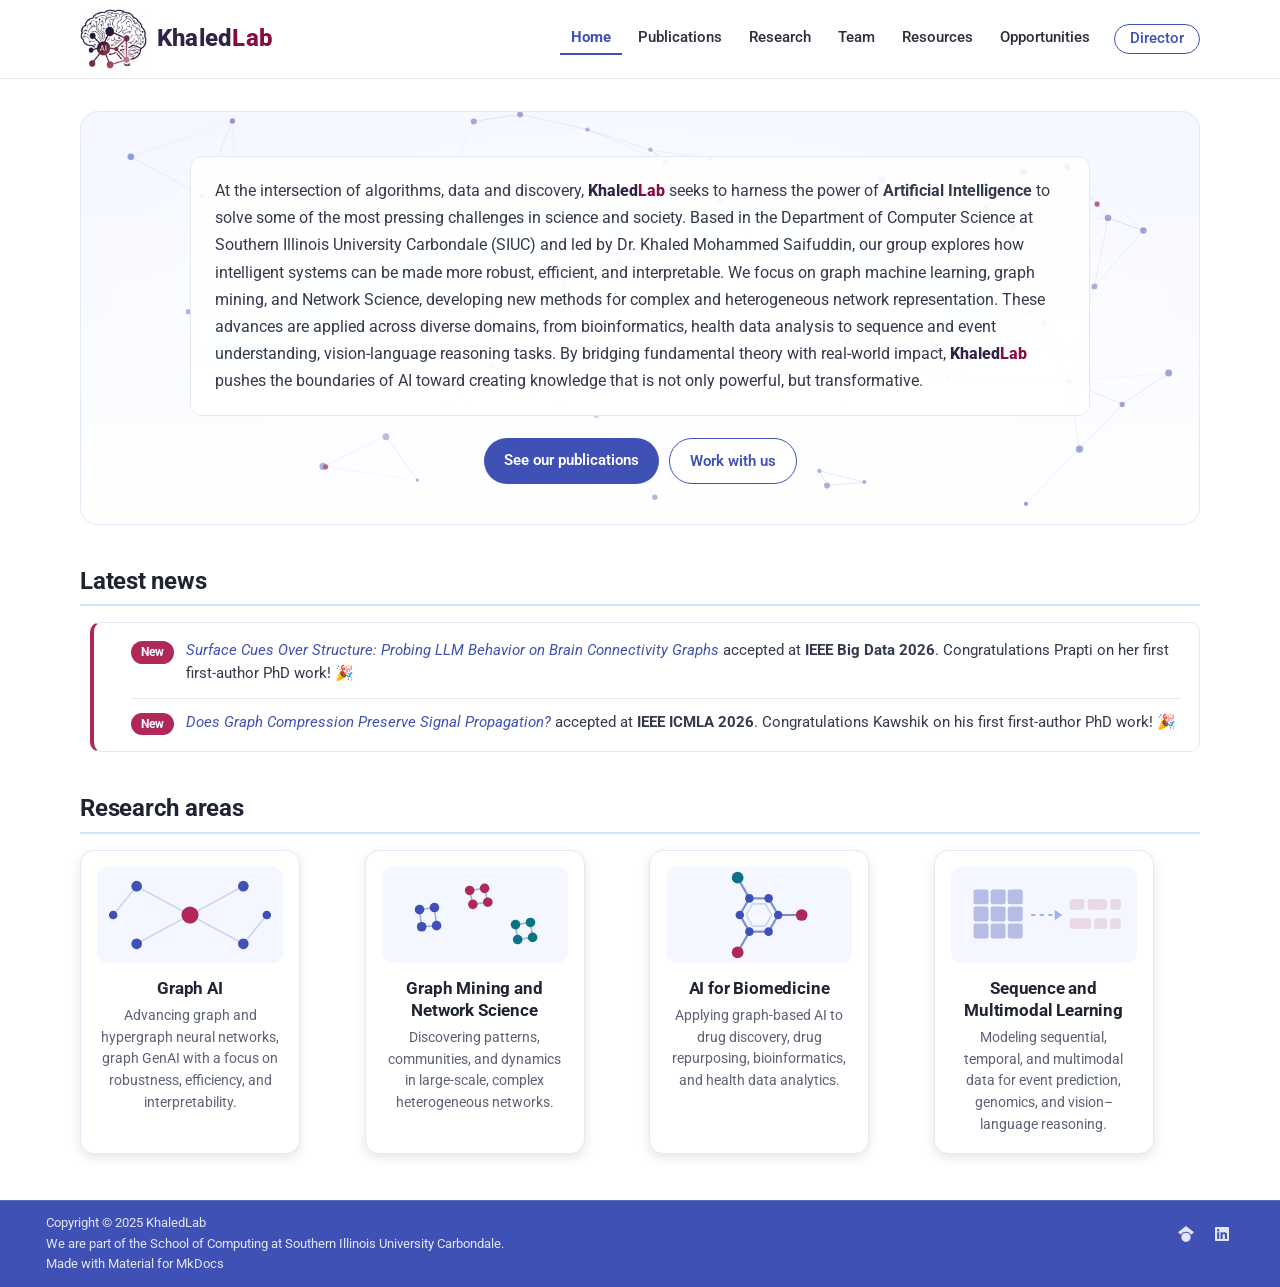
==== commit dd0f57df: "Deployed f79c7c0 with MkDocs version: 1.6.1" ====
--- a/index.html
+++ b/index.html
@@ -1153,6 +1153,8 @@
     
       <script src="assets/javascripts/bundle.92b07e13.min.js"></script>
       
+        <script src="assets/js/menu.js"></script>
+      
     
   </body>
 </html>
--- a/assets/css/extra.css
+++ b/assets/css/extra.css
@@ -950,35 +950,118 @@
   border-bottom-color: #3f51b5;
 }
 
-/* Director: halka neel pill */
+/* Director: shudhu border wala gol button */
 .md-tabs__item:last-child .md-tabs__link {
+  background: transparent;
+  color: #3f51b5 !important;
+  border: 1.5px solid #3f51b5;
+  border-radius: 999px;
+  padding: 0.2rem 0.75rem !important;
+  margin-left: 0.4rem !important;
+}
+.md-tabs__item:last-child .md-tabs__link:hover {
   background: #eef0fb;
-  color: #3f51b5 !important;
-  border-radius: 8px;
-  border-bottom: none;
-  margin-left: 0.3rem !important;
 }
 .md-tabs__item:last-child.md-tabs__item--active .md-tabs__link {
   background: #3f51b5;
   color: #ffffff !important;
 }
 
-/* Mobile: shudhu logo, menu side e scroll hobe */
+/* Mobile menu: computer e lukano */
+.kl-menu-btn,
+.kl-menu-panel {
+  display: none;
+}
+
+/* Mobile: logo + KhaledLab, dan e "Menu", chaple dropdown */
 @media screen and (max-width: 768px) {
+  .md-tabs {
+    overflow: visible !important;
+  }
+  .md-tabs > .md-grid {
+    position: relative;
+  }
+  .md-tabs__item {
+    display: none !important;
+  }
+  .md-tabs__list::before,
+  .md-tabs__list::after {
+    font-size: 1.05rem;
+  }
   .md-tabs__list::before {
-    content: "" !important;
-    width: 3.4rem !important;
-    padding-left: 0;
-    margin-right: 0.4rem !important;
-  }
-  .md-tabs__list::after {
-    display: none;
-  }
-  .md-tabs__item:first-child {
-    margin-left: auto;
-  }
-  .md-tabs__list {
-    overflow-x: auto;
+    height: 2.6rem !important;
+    padding-left: 3.3rem;
+  }
+
+  .kl-menu-btn {
+    display: inline-flex;
+    align-items: center;
+    gap: 0.4rem;
+    position: absolute;
+    top: 50%;
+    right: 1rem;
+    transform: translateY(-50%);
+    padding: 0.35rem 0.7rem;
+    background: #fff;
+    border: 1.5px solid #3f51b5;
+    border-radius: 999px;
+    color: #3f51b5;
+    font: inherit;
+    font-size: 0.72rem;
+    font-weight: 700;
+    cursor: pointer;
+  }
+  .kl-menu-icon {
+    display: inline-flex;
+    flex-direction: column;
+    gap: 3px;
+    width: 14px;
+  }
+  .kl-menu-icon i {
+    display: block;
+    height: 2px;
+    background: currentColor;
+    border-radius: 2px;
+    transition: transform 0.2s ease, opacity 0.2s ease;
+  }
+  .kl-menu-open .kl-menu-btn {
+    background: #3f51b5;
+    color: #fff;
+  }
+  .kl-menu-open .kl-menu-icon i:nth-child(1) { transform: translateY(5px) rotate(45deg); }
+  .kl-menu-open .kl-menu-icon i:nth-child(2) { opacity: 0; }
+  .kl-menu-open .kl-menu-icon i:nth-child(3) { transform: translateY(-5px) rotate(-45deg); }
+
+  .kl-menu-panel:not([hidden]) {
+    display: flex;
+    flex-direction: column;
+    position: absolute;
+    top: calc(100% + 6px);
+    right: 1rem;
+    min-width: 11rem;
+    padding: 0.35rem;
+    background: #fff;
+    border: 1px solid #e3e7f5;
+    border-radius: 12px;
+    box-shadow: 0 10px 28px rgba(31, 36, 51, 0.14);
+    z-index: 20;
+  }
+  .kl-menu-panel a {
+    display: block;
+    padding: 0.5rem 0.8rem;
+    border-radius: 8px;
+    font-size: 0.78rem;
+    font-weight: 500;
+    color: #2b2f3a !important;
+    text-decoration: none;
+  }
+  .kl-menu-panel a:hover {
+    background: #f2f4fc;
+  }
+  .kl-menu-panel a.is-active {
+    color: #3f51b5 !important;
+    font-weight: 700;
+    background: #eef0fb;
   }
 }
 
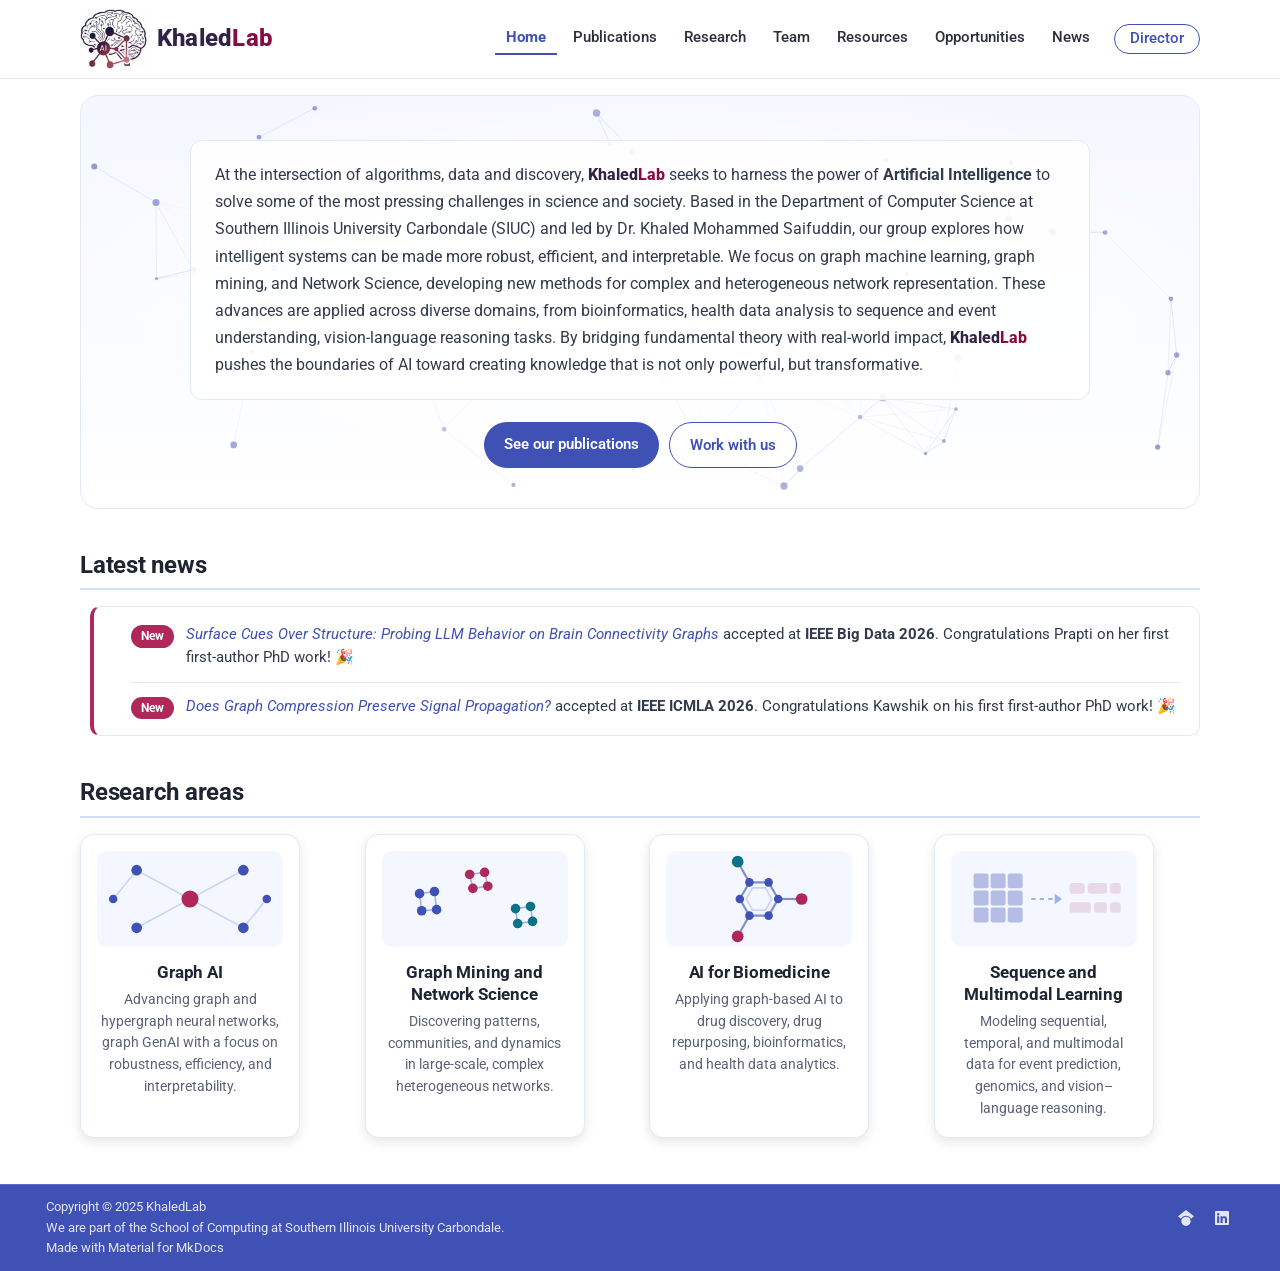
==== commit 66551e03: "Deployed 4b82953 with MkDocs version: 1.6.1" ====
--- a/index.html
+++ b/index.html
@@ -314,6 +314,25 @@
   
   
     <li class="md-tabs__item">
+      <a href="news/" class="md-tabs__link">
+        
+  
+  
+    
+  
+  News
+
+      </a>
+    </li>
+  
+
+      
+        
+  
+  
+  
+  
+    <li class="md-tabs__item">
       <a href="director/" class="md-tabs__link">
         
   
@@ -495,6 +514,28 @@
   
   <span class="md-ellipsis">
     Opportunities
+    
+  </span>
+  
+
+      </a>
+    </li>
+  
+
+    
+      
+      
+  
+  
+  
+  
+    <li class="md-nav__item">
+      <a href="news/" class="md-nav__link">
+        
+  
+  
+  <span class="md-ellipsis">
+    News
     
   </span>
   
--- a/assets/css/extra.css
+++ b/assets/css/extra.css
@@ -967,6 +967,30 @@
   color: #ffffff !important;
 }
 
+/* Logo + KhaledLab: click korle Home page */
+.md-tabs > .md-grid {
+  position: relative;
+}
+.kl-brand-link {
+  position: absolute;
+  top: 0;
+  bottom: 0;
+  left: 2rem;
+  width: 11rem;
+  z-index: 2;
+}
+.kl-brand-link:focus-visible {
+  outline: 3px solid #a5c8ff;
+  outline-offset: 2px;
+  border-radius: 8px;
+}
+@media screen and (max-width: 768px) {
+  .kl-brand-link {
+    left: 1rem;
+    width: 10rem;
+  }
+}
+
 /* Mobile menu: computer e lukano */
 .kl-menu-btn,
 .kl-menu-panel {
@@ -1085,7 +1109,16 @@
 }
 .md-content__inner {
   margin: 0 !important;
-  padding: 1.2rem 0 1.5rem !important;
+  padding: 0.4rem 0 1.5rem !important;
+}
+/* Page er prothom jinish er upore extra faka na */
+.md-content__inner > :first-child,
+.md-content__inner > :first-child > :first-child {
+  margin-top: 0 !important;
+}
+/* Lukano "# Title" er porer jinish er upore extra faka na */
+.md-content__inner > h1:first-child + * {
+  margin-top: 0 !important;
 }
 /* Page er nijer max-width tule deya, jate puro jayga nay */
 .md-content__inner > div,
@@ -1107,4 +1140,4 @@
 }
 .kl-brand span {
   color: #8a0a42;
-}+}s
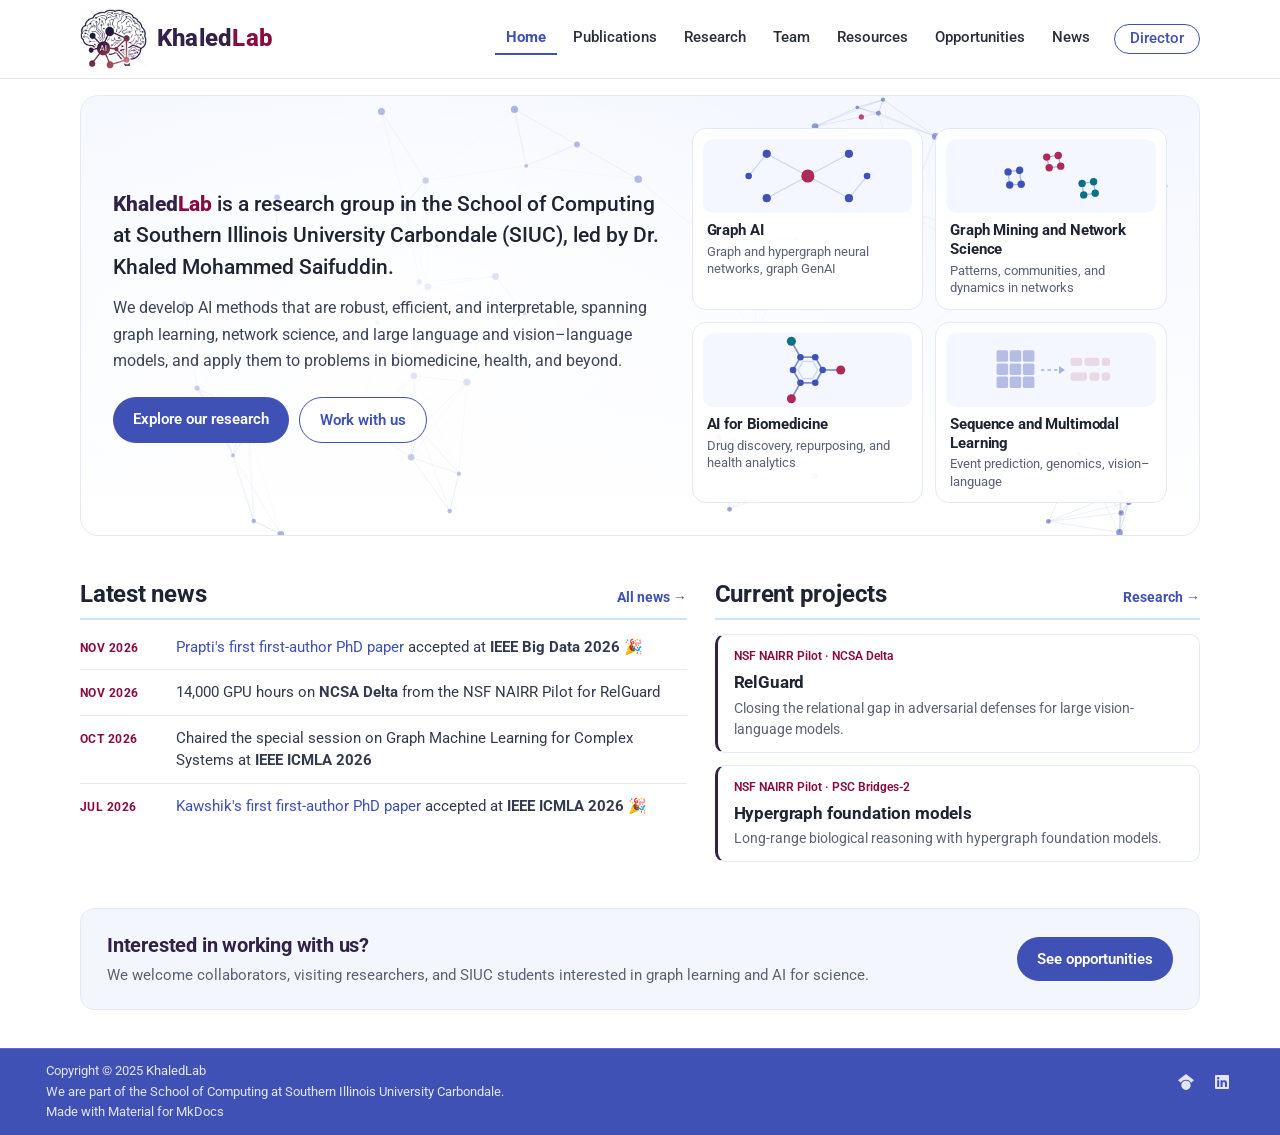
==== commit 0c7c7cb5: "Deployed beba8bb with MkDocs version: 1.6.1" ====
--- a/index.html
+++ b/index.html
@@ -589,42 +589,24 @@
 
 <div class="kl-home">
 
-<section class="lab-intro">
-
-</section>
 <section class="hero">
   <canvas id="hero-graph" aria-hidden="true"></canvas>
-  <div class="hero-content">
-            <div class="hero-intro">
-      <p>At the intersection of algorithms, data and discovery, <strong class="kl-brand">Khaled<span>Lab</span></strong> seeks to harness the power of <strong>Artificial Intelligence</strong> to solve some of the most pressing challenges in science and society. Based in the Department of Computer Science at Southern Illinois University Carbondale (SIUC) and led by Dr. Khaled Mohammed Saifuddin, our group explores how intelligent systems can be made more robust, efficient, and interpretable. We focus on graph machine learning, graph mining, and Network Science, developing new methods for complex and heterogeneous network representation. These advances are applied across diverse domains, from bioinformatics, health data analysis to sequence and event understanding, vision-language reasoning tasks. By bridging fundamental theory with real-world impact, <strong class="kl-brand">Khaled<span>Lab</span></strong> pushes the boundaries of AI toward creating knowledge that is not only powerful, but transformative.</p>
+  <div class="hero-grid">
+
+    <div class="hero-left">
+      <p class="hero-lead"><strong class="kl-brand">Khaled<span>Lab</span></strong> is a research group in the School of Computing at Southern Illinois University Carbondale (SIUC), led by Dr. Khaled Mohammed Saifuddin.</p>
+      <p class="hero-sub">We develop AI methods that are robust, efficient, and interpretable, spanning graph learning, network science, and large language and vision–language models, and apply them to problems in biomedicine, health, and beyond.</p>
+      <div class="hero-actions">
+        <a class="btn btn-primary" href="publications/">Explore our research</a>
+        <a class="btn btn-ghost" href="opportunities/">Work with us</a>
+      </div>
     </div>
-    <div class="hero-actions">
-      <a class="btn btn-primary" href="publications/">See our publications</a>
-      <a class="btn btn-ghost" href="opportunities/">Work with us</a>
-    </div>
-  </div>
-</section>
-
-<section class="news">
-  <h2 class="kl-h2">Latest news</h2>
-  <ul class="news-list">
-    <li>
-      <span class="news-tag">New</span>
-      <div><a href="http://arxiv.org/abs/2611.26913" target="_blank" rel="noopener"><em>Surface Cues Over Structure: Probing LLM Behavior on Brain Connectivity Graphs</em></a> accepted at <strong>IEEE Big Data 2026</strong>. Congratulations Prapti on her first first-author PhD work! 🎉</div>
-    </li>
-<li>
-  <span class="news-tag">New</span>
-  <div><a href="https://arxiv.org/pdf/2607.23338" target="_blank" rel="noopener"><em>Does Graph Compression Preserve Signal Propagation?</em></a> accepted at <strong>IEEE ICMLA 2026</strong>. Congratulations Kawshik on his first first-author PhD work! 🎉</div>
-</li>
-  </ul>
-</section>
-
-<section>
-  <h2 class="kl-h2">Research areas</h2>
-  <div class="research-grid">
-
-    <a class="research-card" href="research/">
-      <div class="viz">
+
+    <div class="hero-areas">
+            <div class="area-grid">
+
+      <a class="area" href="research/">
+        <div class="viz">
         <svg viewBox="0 0 160 90" aria-hidden="true">
           <g class="mp-base">
             <line x1="80" y1="45" x2="30" y2="18"/><line x1="80" y1="45" x2="30" y2="72"/>
@@ -643,13 +625,15 @@
           <circle class="mp-ring" cx="80" cy="45" r="7"/>
           <circle class="mp-center" cx="80" cy="45" r="7"/>
         </svg>
-      </div>
-      <h3>Graph AI</h3>
-      <p>Advancing graph and hypergraph neural networks, graph GenAI with a focus on robustness, efficiency, and interpretability.</p>
-    </a>
-
-    <a class="research-card" href="research/">
-      <div class="viz">
+        </div>
+        <div class="area-text">
+          <h3>Graph AI</h3>
+          <p>Graph and hypergraph neural networks, graph GenAI</p>
+        </div>
+      </a>
+
+      <a class="area" href="research/">
+        <div class="viz">
         <svg viewBox="0 0 160 90" aria-hidden="true">
           <g class="cm-edges">
             <line x1="28" y1="40" x2="42" y2="38"/><line x1="28" y1="40" x2="30" y2="56"/><line x1="42" y1="38" x2="44" y2="55"/><line x1="30" y1="56" x2="44" y2="55"/>
@@ -669,13 +653,15 @@
             <circle cx="120" cy="68" r="4.5" style="--dx:-70px;--dy:-30px"/><circle cx="134" cy="66" r="4.5" style="--dx:-10px;--dy:-48px"/>
           </g>
         </svg>
-      </div>
-      <h3>Graph Mining and Network Science</h3>
-      <p>Discovering patterns, communities, and dynamics in large-scale, complex heterogeneous networks.</p>
-    </a>
-
-    <a class="research-card" href="research/">
-      <div class="viz">
+        </div>
+        <div class="area-text">
+          <h3>Graph Mining and Network Science</h3>
+          <p>Patterns, communities, and dynamics in networks</p>
+        </div>
+      </a>
+
+      <a class="area" href="research/">
+        <div class="viz">
         <svg viewBox="0 0 160 90" aria-hidden="true">
           <g class="mol">
             <polygon class="mol-ring" points="98,45 89,60.6 71,60.6 62,45 71,29.4 89,29.4"/>
@@ -691,13 +677,15 @@
             <circle class="atom-o" cx="60" cy="80" r="5.5"/>
           </g>
         </svg>
-      </div>
-      <h3>AI for Biomedicine</h3>
-      <p>Applying graph-based AI to drug discovery, drug repurposing, bioinformatics, and health data analytics.</p>
-    </a>
-
-    <a class="research-card" href="research/">
-      <div class="viz">
+        </div>
+        <div class="area-text">
+          <h3>AI for Biomedicine</h3>
+          <p>Drug discovery, repurposing, and health analytics</p>
+        </div>
+      </a>
+
+      <a class="area" href="research/">
+        <div class="viz">
         <svg viewBox="0 0 160 90" aria-hidden="true">
           <g class="vlm-patches">
             <rect x="14" y="21" width="14" height="14" rx="2" style="--i:0"/><rect x="30" y="21" width="14" height="14" rx="2" style="--i:1"/><rect x="46" y="21" width="14" height="14" rx="2" style="--i:2"/>
@@ -711,12 +699,56 @@
             <rect x="104" y="48" width="20" height="10" rx="3" style="--i:3"/><rect x="127" y="48" width="12" height="10" rx="3" style="--i:4"/><rect x="142" y="48" width="10" height="10" rx="3" style="--i:5"/>
           </g>
         </svg>
+        </div>
+        <div class="area-text">
+          <h3>Sequence and Multimodal Learning</h3>
+          <p>Event prediction, genomics, vision–language</p>
+        </div>
+      </a>
+
       </div>
-      <h3>Sequence and Multimodal Learning</h3>
-      <p>Modeling sequential, temporal, and multimodal data for event prediction, genomics, and vision–language reasoning.</p>
+    </div>
+
+  </div>
+</section>
+
+<section class="duo" style="margin-top:10px">
+  <div class="duo-col">
+    <div class="kl-h2-row">
+      <h2 class="kl-h2">Latest news</h2>
+      <a class="kl-more" href="news/">All news →</a>
+    </div>
+    <ul class="mini-news">
+      <li><span class="mn-date">NOV 2026</span><div><a href="http://arxiv.org/abs/2611.26913" target="_blank" rel="noopener">Prapti's first first-author PhD paper</a> accepted at <strong>IEEE Big Data 2026</strong> 🎉</div></li>
+      <li><span class="mn-date">NOV 2026</span><div>14,000 GPU hours on <strong>NCSA Delta</strong> from the NSF NAIRR Pilot for RelGuard</div></li>
+      <li><span class="mn-date">OCT 2026</span><div>Chaired the special session on Graph Machine Learning for Complex Systems at <strong>IEEE ICMLA 2026</strong></div></li>
+      <li><span class="mn-date">JUL 2026</span><div><a href="https://arxiv.org/pdf/2607.23338" target="_blank" rel="noopener">Kawshik's first first-author PhD paper</a> accepted at <strong>IEEE ICMLA 2026</strong> 🎉</div></li>
+    </ul>
+  </div>
+  <div class="duo-col">
+    <div class="kl-h2-row">
+      <h2 class="kl-h2">Current projects</h2>
+      <a class="kl-more" href="research/">Research →</a>
+    </div>
+    <a class="proj" href="research/">
+      <div class="proj-tag">NSF NAIRR Pilot · NCSA Delta</div>
+      <h3>RelGuard</h3>
+      <p>Closing the relational gap in adversarial defenses for large vision-language models.</p>
     </a>
-
+    <a class="proj" href="research/">
+      <div class="proj-tag">NSF NAIRR Pilot · PSC Bridges-2</div>
+      <h3>Hypergraph foundation models</h3>
+      <p>Long-range biological reasoning with hypergraph foundation models.</p>
+    </a>
   </div>
+</section>
+
+<section class="join">
+  <div>
+    <h2>Interested in working with us?</h2>
+    <p>We welcome collaborators, visiting researchers, and SIUC students interested in graph learning and AI for science.</p>
+  </div>
+  <a class="btn btn-primary" href="opportunities/">See opportunities</a>
 </section>
 
 </div>
@@ -739,8 +771,7 @@
   border-radius: 18px;
   border: 1px solid var(--kl-line);
   background: linear-gradient(180deg, #f4f7ff 0%, #ffffff 100%);
-  padding: 44px 24px 40px;
-  text-align: center;
+  padding: 32px 32px;
 }
 .kl-home #hero-graph {
   position: absolute;
@@ -753,47 +784,81 @@
   position: absolute;
   inset: 0;
   pointer-events: none;
-  background: radial-gradient(ellipse 55% 60% at 50% 50%, rgba(255,255,255,0.9) 0%, rgba(255,255,255,0) 100%);
-}
-.kl-home .hero-content {
+  background: radial-gradient(ellipse 45% 70% at 28% 50%, rgba(255,255,255,0.92) 0%, rgba(255,255,255,0) 100%);
+}
+.kl-home .hero-grid {
   position: relative;
   z-index: 1;
-  max-width: 900px;
-  margin: 0 auto;
-}
-.kl-home .hero-welcome {
+  display: grid;
+  grid-template-columns: 1.15fr 1fr;
+  gap: 32px;
+  align-items: center;
+}
+.kl-home .hero-lead {
+  font-size: 21px;
+  line-height: 1.5;
+  font-weight: 500;
+  color: var(--kl-ink);
+  margin: 0 0 12px;
+}
+.kl-home .hero-sub {
+  font-size: 16px;
+  line-height: 1.65;
+  color: #3d4459;
+  margin: 0 0 22px;
+}
+
+/* ---------- Research areas (hero er dan e, 2x2 tile) ---------- */
+.kl-home .hero-areas { display: flex; flex-direction: column; gap: 10px; }
+.kl-home .areas-title {
+  font-size: 14px;
+  font-weight: 700;
+  color: #312246;
+  margin: 0 0 0 2px;
+}
+.kl-home .area-grid { display: grid; grid-template-columns: 1fr 1fr; gap: 12px; }
+.kl-home .area {
   display: flex;
-  align-items: center;
-  justify-content: center;
-  gap: 14px;
-  font-size: 34px;
-  font-weight: 800;
+  flex-direction: column;
+  background: rgba(255, 255, 255, 0.95);
+  border: 1px solid var(--kl-line);
+  border-radius: 14px;
+  padding: 10px 10px 12px;
+  color: inherit;
+  text-decoration: none;
+  transition: transform 0.2s ease, border-color 0.2s ease, box-shadow 0.2s ease;
+}
+.kl-home .area:hover {
+  transform: translateY(-2px);
+  border-color: #a5c8ff;
+  box-shadow: 0 8px 20px rgba(63, 81, 181, 0.12);
+  color: inherit;
+}
+.kl-home .area:focus-visible { outline: 3px solid #a5c8ff; outline-offset: 2px; }
+.kl-home .area .viz {
+  height: 74px;
+  background: #f4f7ff;
+  border-radius: 10px;
+  margin-bottom: 9px;
+}
+.kl-home .area-text { padding: 0 4px; }
+.kl-home .area h3 {
+  font-size: 14.5px;
+  font-weight: 700;
   color: var(--kl-ink);
-  margin: 0 0 22px;
-}
-.kl-home .hero-logo {
-  display: block;
-  width: 120px;
-  height: auto;
+  margin: 0 0 2px;
+  line-height: 1.3;
+}
+.kl-home .area p {
+  font-size: 12.5px;
+  line-height: 1.4;
+  color: var(--kl-muted);
   margin: 0;
 }
-.kl-home .hero-intro {
-  background: rgba(255, 255, 255, 0.88);
-  border: 1px solid var(--kl-line);
-  border-radius: 12px;
-  padding: 20px 24px;
-  margin-bottom: 22px;
-  text-align: left;
-}
-.kl-home .hero-intro p {
-  font-size: 16px;
-  line-height: 1.7;
-  color: #333a4d;
-  margin: 0;
-}
+
 .kl-home .hero-actions {
   display: flex;
-  justify-content: center;
+  justify-content: flex-start;
   flex-wrap: wrap;
   gap: 10px;
 }
@@ -813,14 +878,31 @@
 .kl-home .btn:focus-visible { outline: 3px solid #a5c8ff; outline-offset: 2px; }
 
 /* ---------- Section headings ---------- */
+.kl-home .kl-h2-row {
+  display: flex;
+  align-items: baseline;
+  justify-content: space-between;
+  gap: 12px;
+  margin: 32px 0 14px;
+  padding-bottom: 6px;
+  border-bottom: 2px solid #cfe2ff;
+}
 .kl-home .kl-h2 {
   font-size: 24px;
   font-weight: 700;
   color: var(--kl-ink);
-  margin: 40px 0 16px;
-  padding-bottom: 6px;
-  border-bottom: 2px solid #cfe2ff;
-}
+  margin: 0 !important;
+  padding: 0;
+  border: none;
+}
+.kl-home .kl-more {
+  font-size: 14px;
+  font-weight: 700;
+  color: var(--kl-blue);
+  text-decoration: none;
+  white-space: nowrap;
+}
+.kl-home .kl-more:hover { text-decoration: underline; }
 
 /* ---------- News ---------- */
 .kl-home .news-list {
@@ -857,52 +939,11 @@
   margin-top: 2px;
 }
 
-/* ---------- Research cards ---------- */
-.kl-home .research-grid {
-  display: grid;
-  grid-template-columns: repeat(auto-fit, minmax(220px, 1fr));
-  gap: 18px;
-}
-.kl-home .research-card {
-  display: block;
-  background: #fff;
-  border: 1px solid var(--kl-line);
-  border-radius: 14px;
-  padding: 16px 16px 18px;
-  color: inherit;
-  text-decoration: none;
-  transition: border-color 0.2s ease, box-shadow 0.2s ease;
-}
-.kl-home .research-card:hover {
-  border-color: #a5c8ff;
-  box-shadow: 0 6px 18px rgba(63, 81, 181, 0.1);
-  color: inherit;
-}
-.kl-home .research-card:focus-visible { outline: 3px solid #a5c8ff; outline-offset: 2px; }
-.kl-home .viz {
-  height: 96px;
-  background: #f4f7ff;
-  border-radius: 10px;
-  margin-bottom: 14px;
-}
 .kl-home .viz svg { width: 100%; height: 100%; display: block; }
-.kl-home .research-card h3 {
-  font-size: 17px;
-  font-weight: 700;
-  color: var(--kl-ink);
-  margin: 0 0 6px;
-  line-height: 1.3;
-}
-.kl-home .research-card p {
-  font-size: 14px;
-  line-height: 1.55;
-  color: var(--kl-muted);
-  margin: 0;
-}
 
 /* Animation shudhu card screen-e thakle chole */
 .kl-home .viz * { animation-play-state: paused; }
-.kl-home .research-card.in-view .viz * { animation-play-state: running; }
+.kl-home .area.in-view .viz * { animation-play-state: running; }
 
 /* 1. Message passing */
 .kl-home .mp-base line { stroke: #c9d6f5; stroke-width: 1.5; }
@@ -997,12 +1038,55 @@
   75%, 100% { opacity: 0.15; }
 }
 
-/* Mobile */
+
+/* ---------- News + projects side by side ---------- */
+.kl-home .duo { display: grid; grid-template-columns: 1.25fr 1fr; gap: 28px; }
+.kl-home .mini-news { list-style: none; margin: 0 !important; padding: 0 !important; }
+.kl-home .mini-news li {
+  display: grid; grid-template-columns: 84px 1fr; gap: 12px;
+  margin: 0 !important; padding: 11px 0; border-top: 1px solid var(--kl-line);
+  font-size: 15px; line-height: 1.5; color: #333a4d;
+}
+.kl-home .mini-news li:first-child { border-top: none; padding-top: 2px; }
+.kl-home .mini-news a { color: var(--kl-blue); text-decoration: none; }
+.kl-home .mini-news a:hover { text-decoration: underline; }
+.kl-home .mn-date { font-size: 12px; font-weight: 700; letter-spacing: 0.04em; color: #8a0a42; padding-top: 3px; }
+.kl-home .proj {
+  display: block; background: #fff; border: 1px solid var(--kl-line); border-left: 3px solid #312246;
+  border-radius: 10px; padding: 12px 16px; margin-bottom: 12px; color: inherit; text-decoration: none;
+  transition: box-shadow 0.2s ease;
+}
+.kl-home .proj:hover { box-shadow: 0 4px 14px rgba(49, 34, 70, 0.08); color: inherit; }
+.kl-home .proj-tag { font-size: 12px; font-weight: 600; color: #8a0a42; }
+.kl-home .proj h3 { font-size: 17px; font-weight: 700; color: var(--kl-ink); margin: 4px 0 2px; }
+.kl-home .proj p { font-size: 14px; line-height: 1.5; color: var(--kl-muted); margin: 0; }
+
+/* ---------- Join strip ---------- */
+.kl-home .join {
+  display: flex; align-items: center; justify-content: space-between; gap: 20px; flex-wrap: wrap;
+  margin: 34px 0 8px; padding: 22px 26px;
+  background: #f4f6fd; border: 1px solid var(--kl-line); border-radius: 14px;
+}
+.kl-home .join h2 { font-size: 20px; font-weight: 700; color: #312246; margin: 0 0 4px !important; padding: 0; border: none; }
+.kl-home .join p { margin: 0; color: var(--kl-muted); font-size: 15px; }
+
+@media (max-width: 860px) {
+  .kl-home .duo { grid-template-columns: 1fr; gap: 6px; }
+}
+
+/* Tablet + mobile: ek column */
+@media (max-width: 860px) {
+  .kl-home .hero-grid { grid-template-columns: 1fr; gap: 22px; }
+  .kl-home .hero::after {
+    background: radial-gradient(ellipse 80% 40% at 50% 25%, rgba(255,255,255,0.92) 0%, rgba(255,255,255,0) 100%);
+  }
+}
 @media (max-width: 600px) {
-  .kl-home .hero { padding: 32px 16px 30px; }
-  .kl-home .hero-welcome { font-size: 26px; }
-  .kl-home .hero-logo { width: 90px; }
-  .kl-home .hero-intro { padding: 16px 18px; }
+  .kl-home .hero { padding: 22px 16px; }
+  .kl-home .hero-lead { font-size: 18px; }
+  .kl-home .hero-sub { font-size: 15px; }
+  .kl-home .area .viz { height: 60px; }
+  .kl-home .kl-h2 { font-size: 21px; }
 }
 
 /* Reduce motion chalu thakle shob animation bondho */
@@ -1097,8 +1181,8 @@
     new IntersectionObserver(function (es) { es[0].isIntersecting ? start() : stop(); }).observe(hero);
   } else { start(); }
 
-  /* Research card-er animation shudhu screen-e thakle */
-  var cards = document.querySelectorAll('.kl-home .research-card');
+  /* Research area-r animation shudhu screen-e thakle */
+  var cards = document.querySelectorAll('.kl-home .area');
   if ('IntersectionObserver' in window) {
     var io = new IntersectionObserver(function (es) {
       es.forEach(function (e) { e.target.classList.toggle('in-view', e.isIntersecting); });
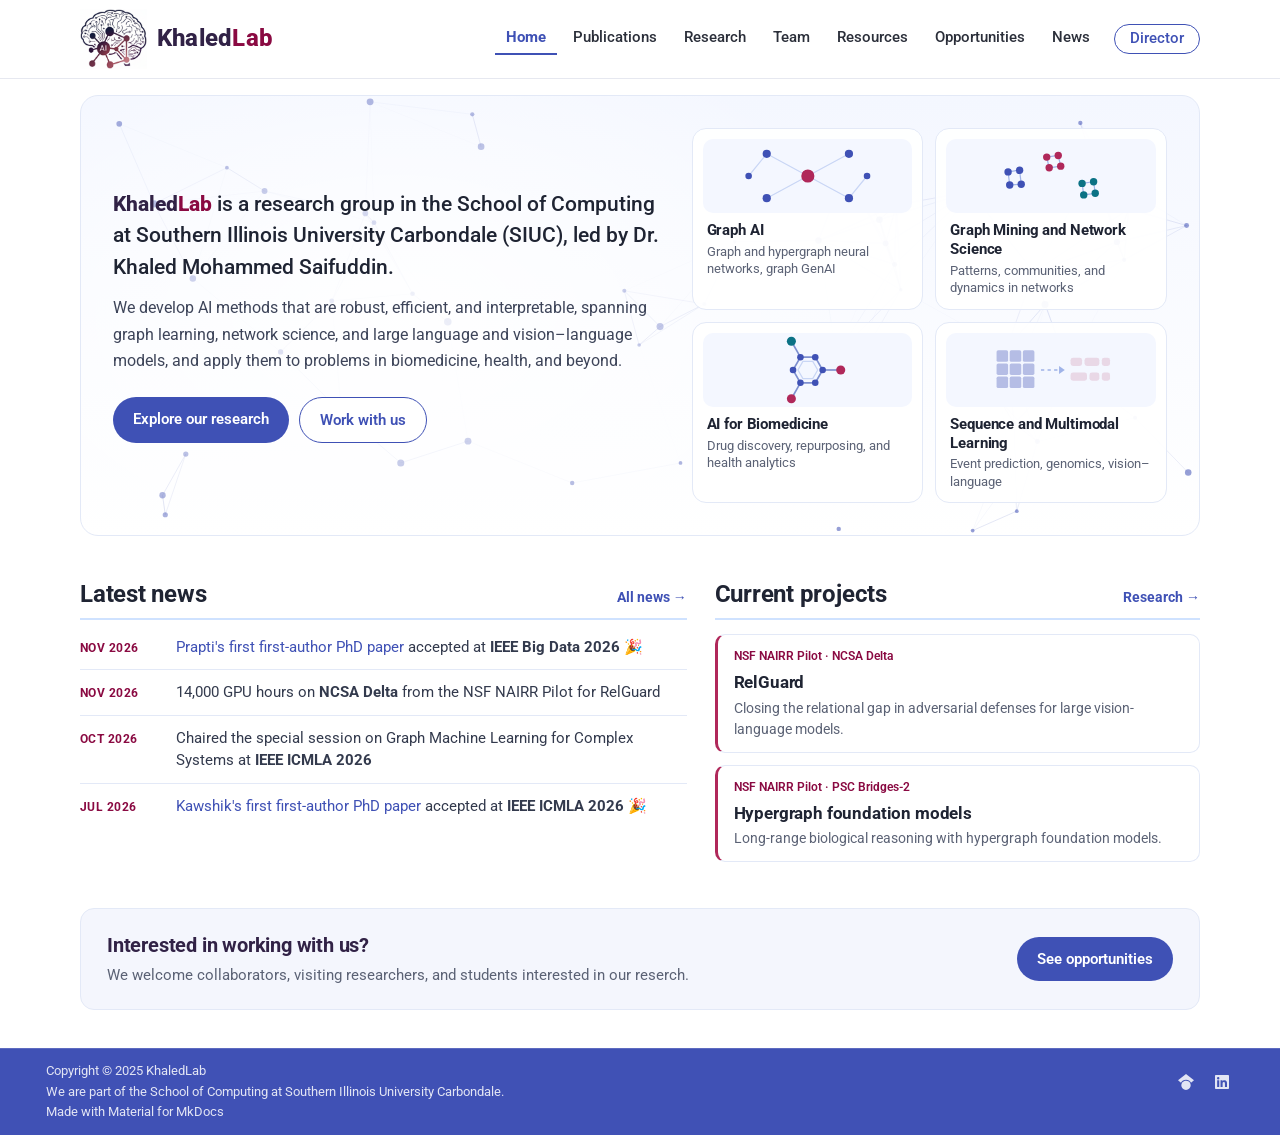
==== commit 31eeacda: "Deployed 01253e5 with MkDocs version: 1.6.1" ====
--- a/index.html
+++ b/index.html
@@ -746,7 +746,7 @@
 <section class="join">
   <div>
     <h2>Interested in working with us?</h2>
-    <p>We welcome collaborators, visiting researchers, and SIUC students interested in graph learning and AI for science.</p>
+    <p>We welcome collaborators, visiting researchers, and students interested in our reserch.</p>
   </div>
   <a class="btn btn-primary" href="opportunities/">See opportunities</a>
 </section>
@@ -1052,7 +1052,7 @@
 .kl-home .mini-news a:hover { text-decoration: underline; }
 .kl-home .mn-date { font-size: 12px; font-weight: 700; letter-spacing: 0.04em; color: #8a0a42; padding-top: 3px; }
 .kl-home .proj {
-  display: block; background: #fff; border: 1px solid var(--kl-line); border-left: 3px solid #312246;
+  display: block; background: #fff; border: 1px solid var(--kl-line);   border-left: 3px solid #b0285a;
   border-radius: 10px; padding: 12px 16px; margin-bottom: 12px; color: inherit; text-decoration: none;
   transition: box-shadow 0.2s ease;
 }
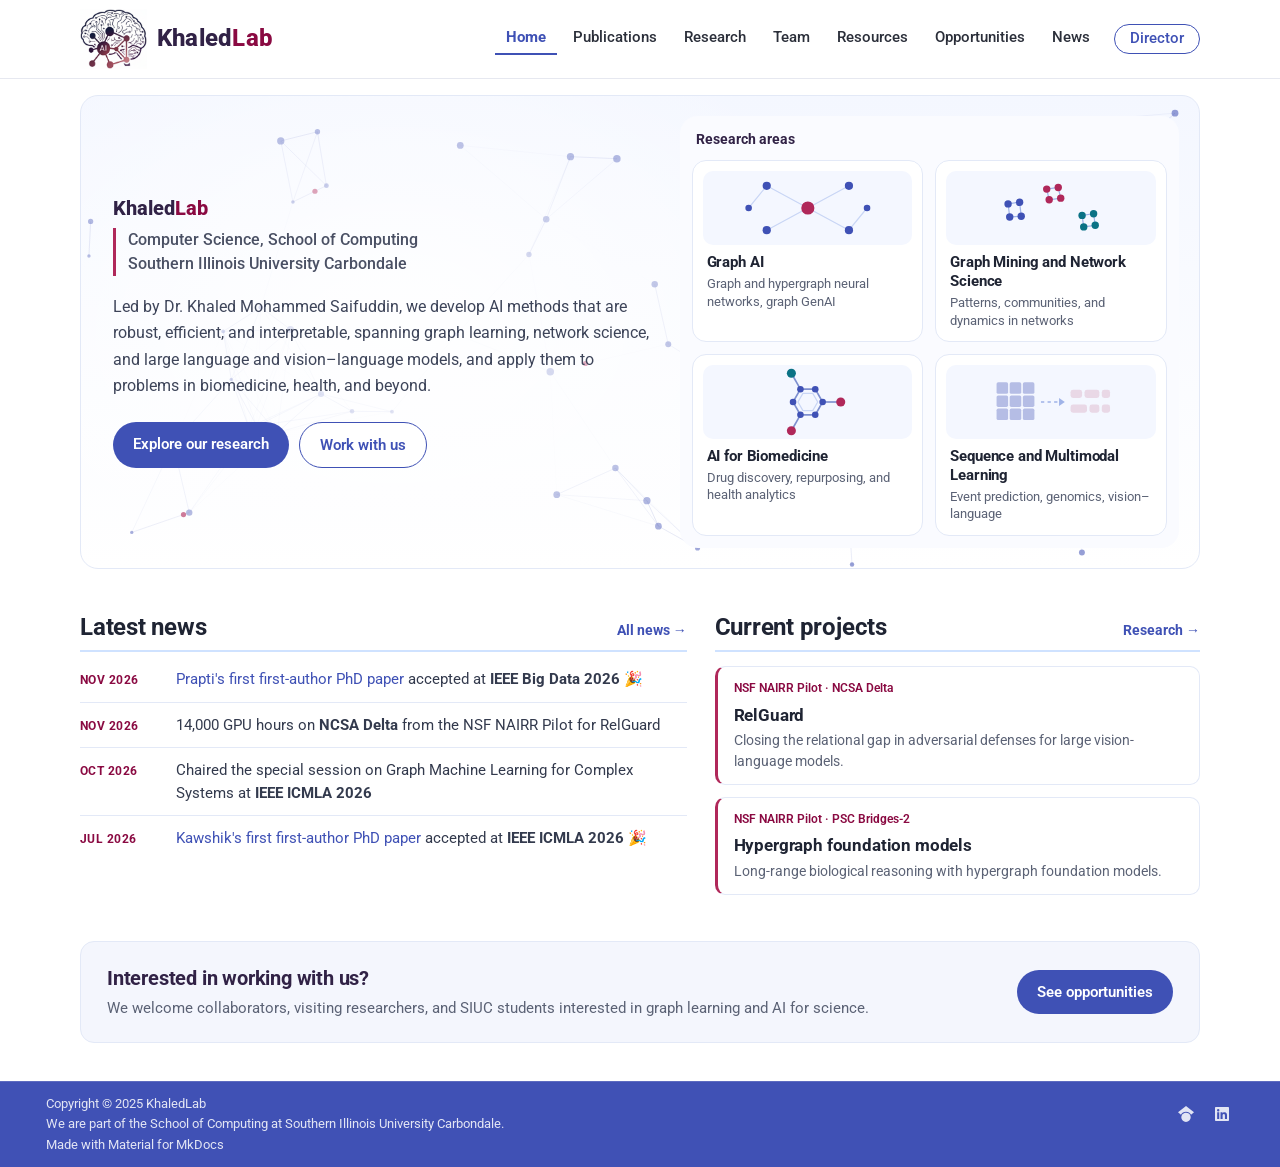
==== commit 0d64ff8d: "Deployed 0ee127b with MkDocs version: 1.6.1" ====
--- a/index.html
+++ b/index.html
@@ -594,16 +594,18 @@
   <div class="hero-grid">
 
     <div class="hero-left">
-      <p class="hero-lead"><strong class="kl-brand">Khaled<span>Lab</span></strong> is a research group in the School of Computing at Southern Illinois University Carbondale (SIUC), led by Dr. Khaled Mohammed Saifuddin.</p>
-      <p class="hero-sub">We develop AI methods that are robust, efficient, and interpretable, spanning graph learning, network science, and large language and vision–language models, and apply them to problems in biomedicine, health, and beyond.</p>
+      <div class="hero-name"><span class="kl-brand">Khaled<span>Lab</span></span></div>
+      <div class="hero-affil">Computer Science, School of Computing<br>Southern Illinois University Carbondale</div>
+      <p class="hero-sub">Led by Dr. Khaled Mohammed Saifuddin, we develop AI methods that are robust, efficient, and interpretable, spanning graph learning, network science, and large language and vision–language models, and apply them to problems in biomedicine, health, and beyond.</p>
       <div class="hero-actions">
-        <a class="btn btn-primary" href="publications/">Explore our research</a>
+        <a class="btn btn-primary" href="research/">Explore our research</a>
         <a class="btn btn-ghost" href="opportunities/">Work with us</a>
       </div>
     </div>
 
     <div class="hero-areas">
-            <div class="area-grid">
+      <div class="areas-title">Research areas</div>
+      <div class="area-grid">
 
       <a class="area" href="research/">
         <div class="viz">
@@ -746,7 +748,7 @@
 <section class="join">
   <div>
     <h2>Interested in working with us?</h2>
-    <p>We welcome collaborators, visiting researchers, and students interested in our reserch.</p>
+    <p>We welcome collaborators, visiting researchers, and SIUC students interested in graph learning and AI for science.</p>
   </div>
   <a class="btn btn-primary" href="opportunities/">See opportunities</a>
 </section>
@@ -794,6 +796,20 @@
   gap: 32px;
   align-items: center;
 }
+.kl-home .hero-name {
+  font-size: 20px;
+  line-height: 1.2;
+  margin: 0 0 8px;
+}
+.kl-home .hero-affil {
+  font-size: 16px;
+  line-height: 1.5;
+  font-weight: 500;
+  color: #4a5064;
+  padding-left: 12px;
+  border-left: 3px solid #b0285a;
+  margin: 0 0 18px;
+}
 .kl-home .hero-lead {
   font-size: 21px;
   line-height: 1.5;
@@ -809,18 +825,25 @@
 }
 
 /* ---------- Research areas (hero er dan e, 2x2 tile) ---------- */
-.kl-home .hero-areas { display: flex; flex-direction: column; gap: 10px; }
+.kl-home .hero-areas {
+  display: flex; flex-direction: column; gap: 10px;
+  background: #fafbff;
+  border-radius: 18px;
+  padding: 12px;
+  margin: -12px;
+}
 .kl-home .areas-title {
   font-size: 14px;
   font-weight: 700;
   color: #312246;
-  margin: 0 0 0 2px;
+  margin: 0 0 0 4px;
+  color: #312246;
 }
 .kl-home .area-grid { display: grid; grid-template-columns: 1fr 1fr; gap: 12px; }
 .kl-home .area {
   display: flex;
   flex-direction: column;
-  background: rgba(255, 255, 255, 0.95);
+  background: #fff;
   border: 1px solid var(--kl-line);
   border-radius: 14px;
   padding: 10px 10px 12px;
@@ -1052,7 +1075,7 @@
 .kl-home .mini-news a:hover { text-decoration: underline; }
 .kl-home .mn-date { font-size: 12px; font-weight: 700; letter-spacing: 0.04em; color: #8a0a42; padding-top: 3px; }
 .kl-home .proj {
-  display: block; background: #fff; border: 1px solid var(--kl-line);   border-left: 3px solid #b0285a;
+  display: block; background: #fff; border: 1px solid var(--kl-line); border-left: 3px solid #b0285a;
   border-radius: 10px; padding: 12px 16px; margin-bottom: 12px; color: inherit; text-decoration: none;
   transition: box-shadow 0.2s ease;
 }
@@ -1083,7 +1106,21 @@
 }
 @media (max-width: 600px) {
   .kl-home .hero { padding: 22px 16px; }
-  .kl-home .hero-lead { font-size: 18px; }
+  .kl-home .hero-name {
+  font-size: 30px;
+  line-height: 1.2;
+  margin: 0 0 8px;
+}
+.kl-home .hero-affil {
+  font-size: 16px;
+  line-height: 1.5;
+  font-weight: 500;
+  color: #4a5064;
+  padding-left: 12px;
+  border-left: 3px solid #b0285a;
+  margin: 0 0 18px;
+}
+.kl-home .hero-lead { font-size: 18px; }
   .kl-home .hero-sub { font-size: 15px; }
   .kl-home .area .viz { height: 60px; }
   .kl-home .kl-h2 { font-size: 21px; }
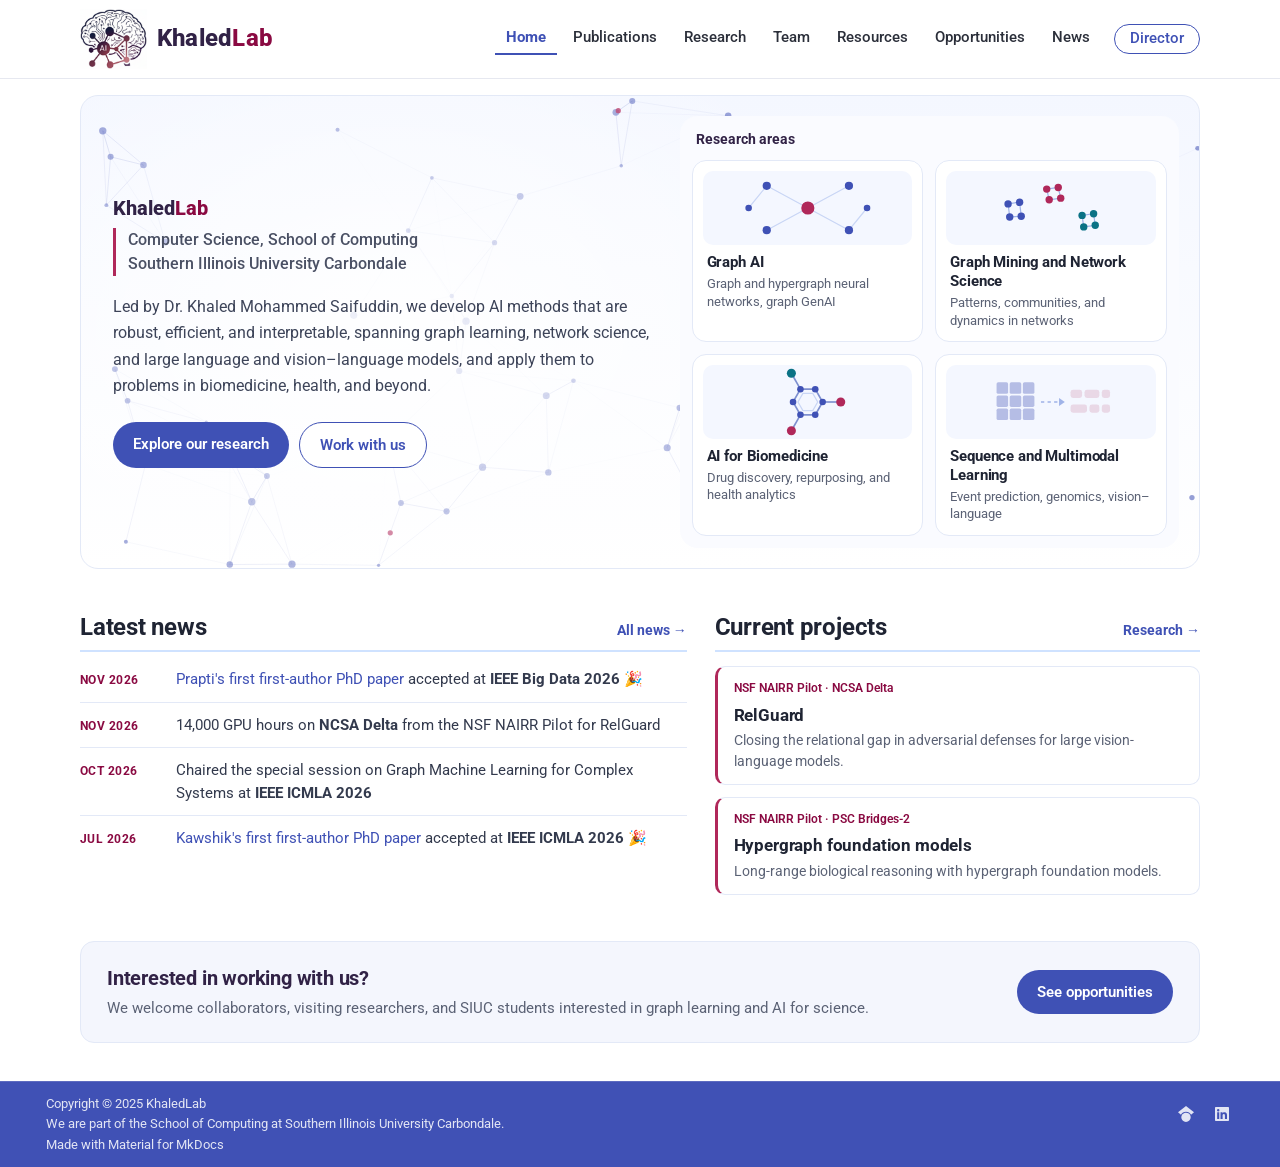
==== commit 497693c0: "Deployed 4cc8bc6 with MkDocs version: 1.6.1" ====
--- a/index.html
+++ b/index.html
@@ -1107,7 +1107,7 @@
 @media (max-width: 600px) {
   .kl-home .hero { padding: 22px 16px; }
   .kl-home .hero-name {
-  font-size: 30px;
+  font-size: 22px;
   line-height: 1.2;
   margin: 0 0 8px;
 }
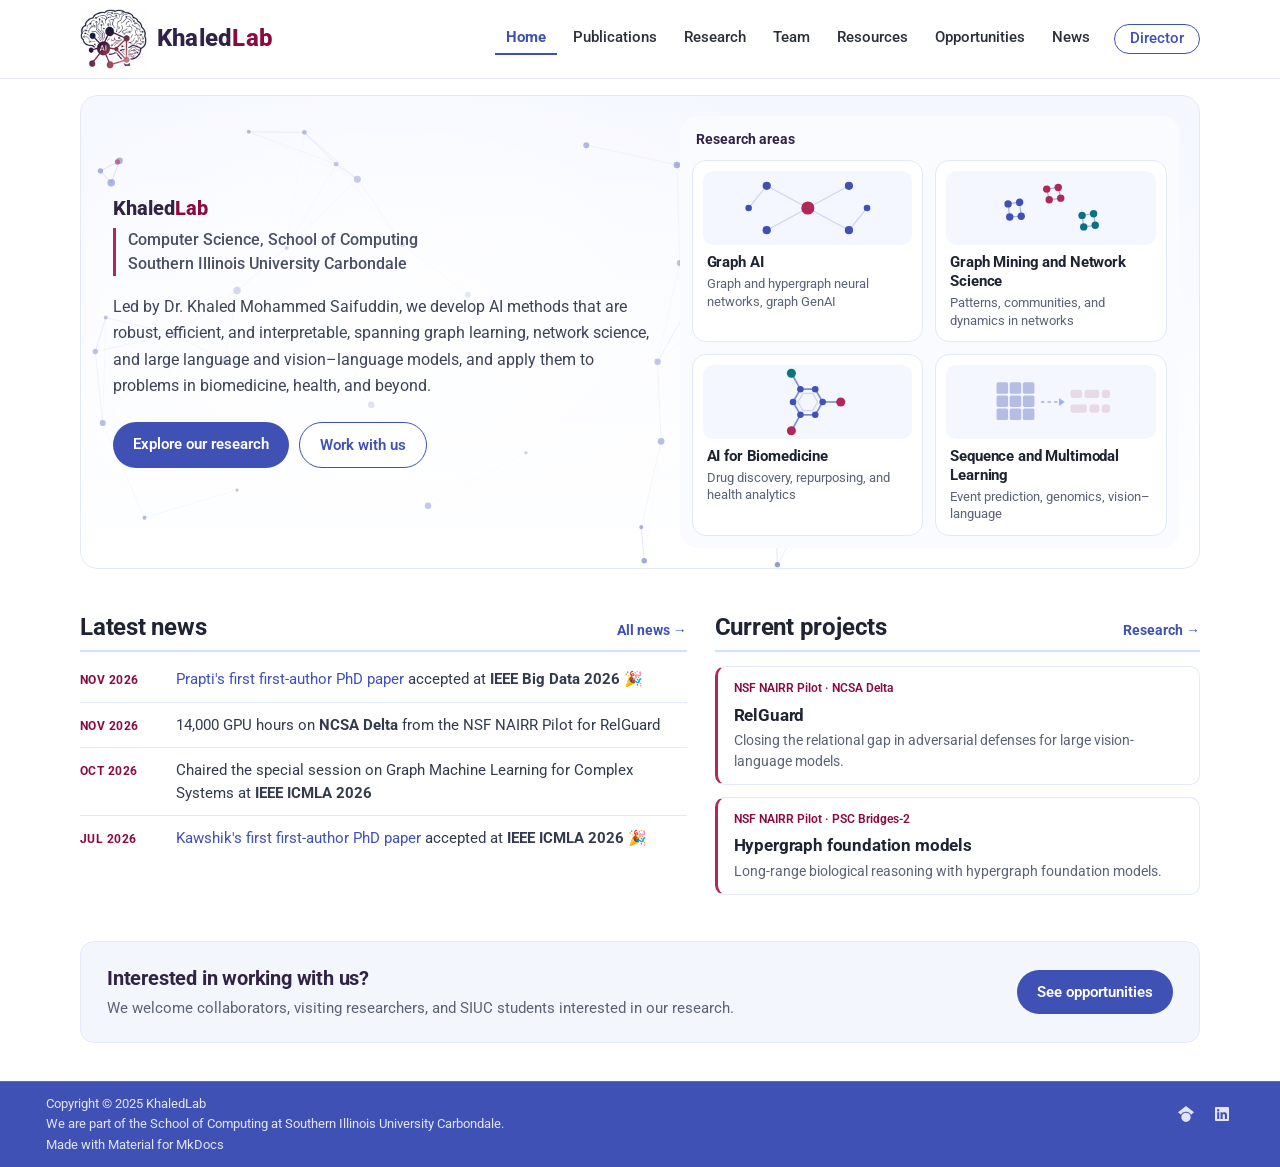
==== commit a431b86e: "Deployed b2607b2 with MkDocs version: 1.6.1" ====
--- a/index.html
+++ b/index.html
@@ -748,7 +748,7 @@
 <section class="join">
   <div>
     <h2>Interested in working with us?</h2>
-    <p>We welcome collaborators, visiting researchers, and SIUC students interested in graph learning and AI for science.</p>
+    <p>We welcome collaborators, visiting researchers, and SIUC students interested in our research.</p>
   </div>
   <a class="btn btn-primary" href="opportunities/">See opportunities</a>
 </section>
